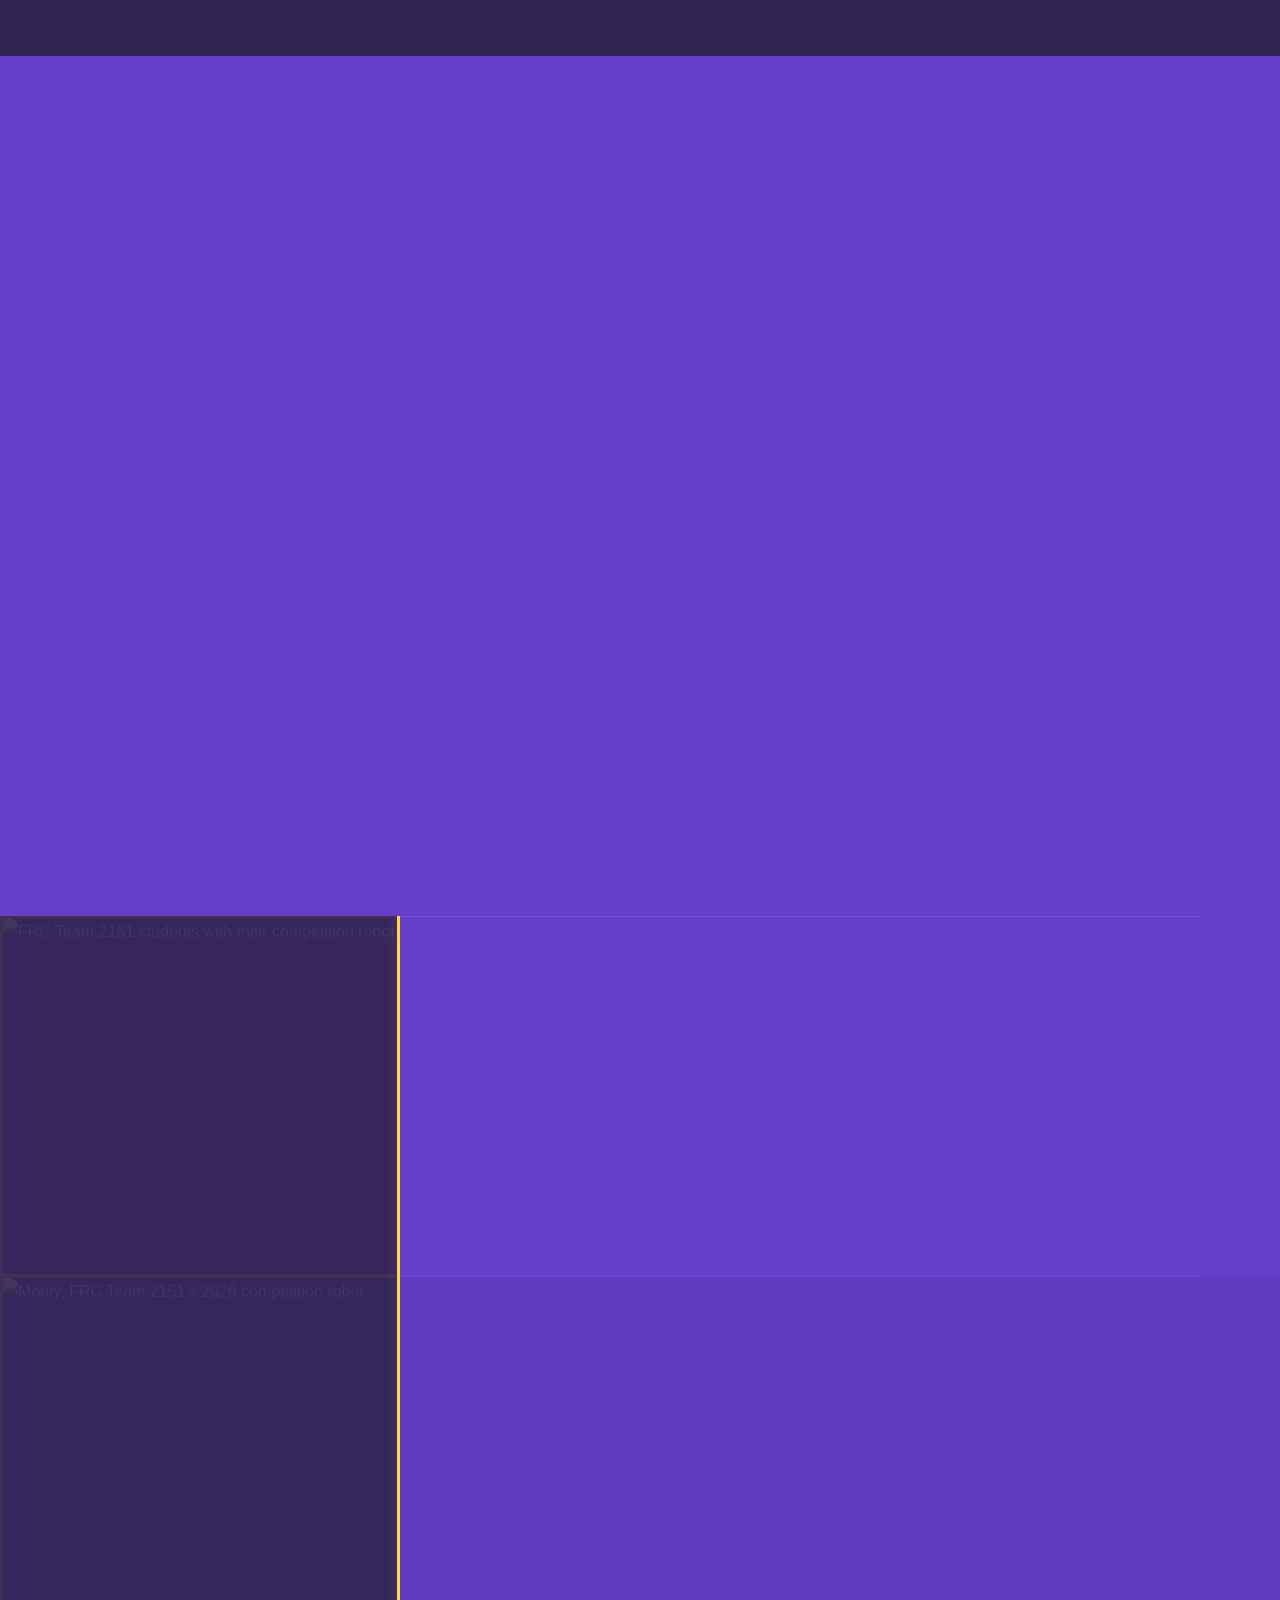
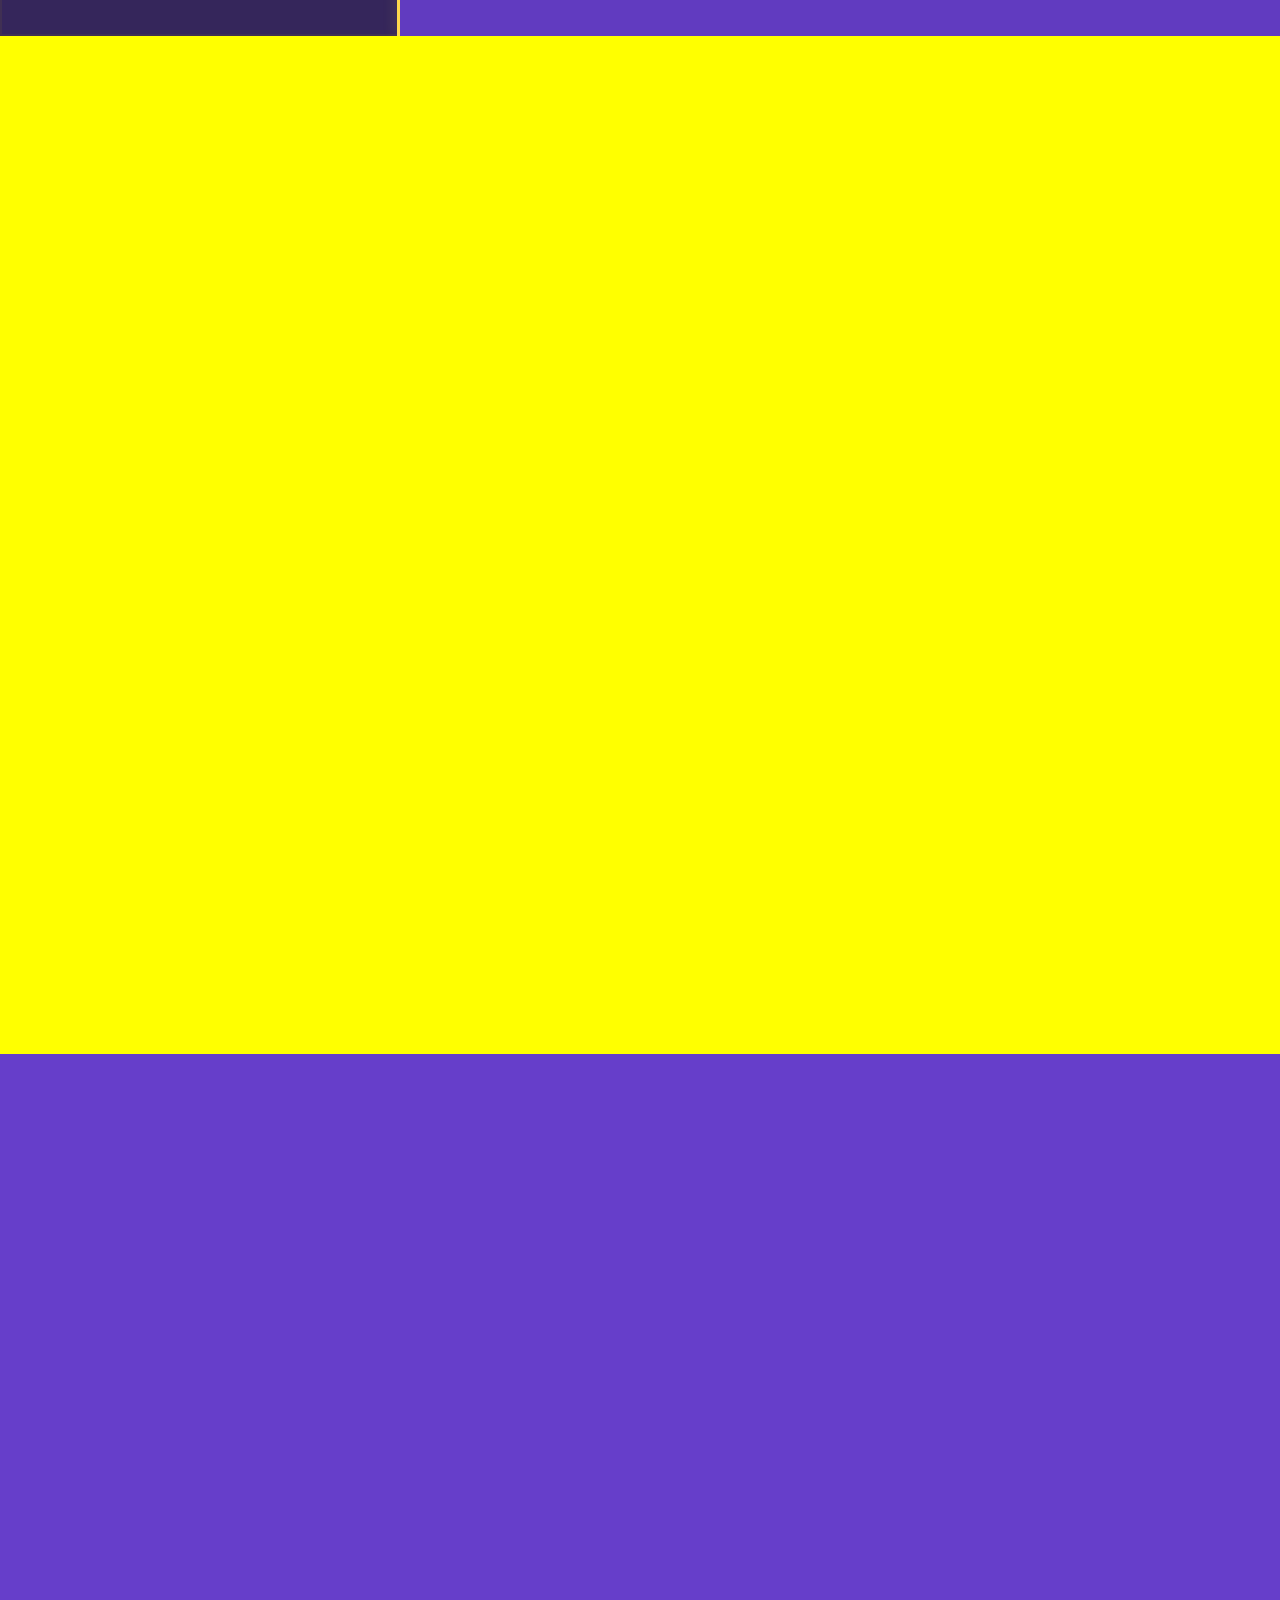
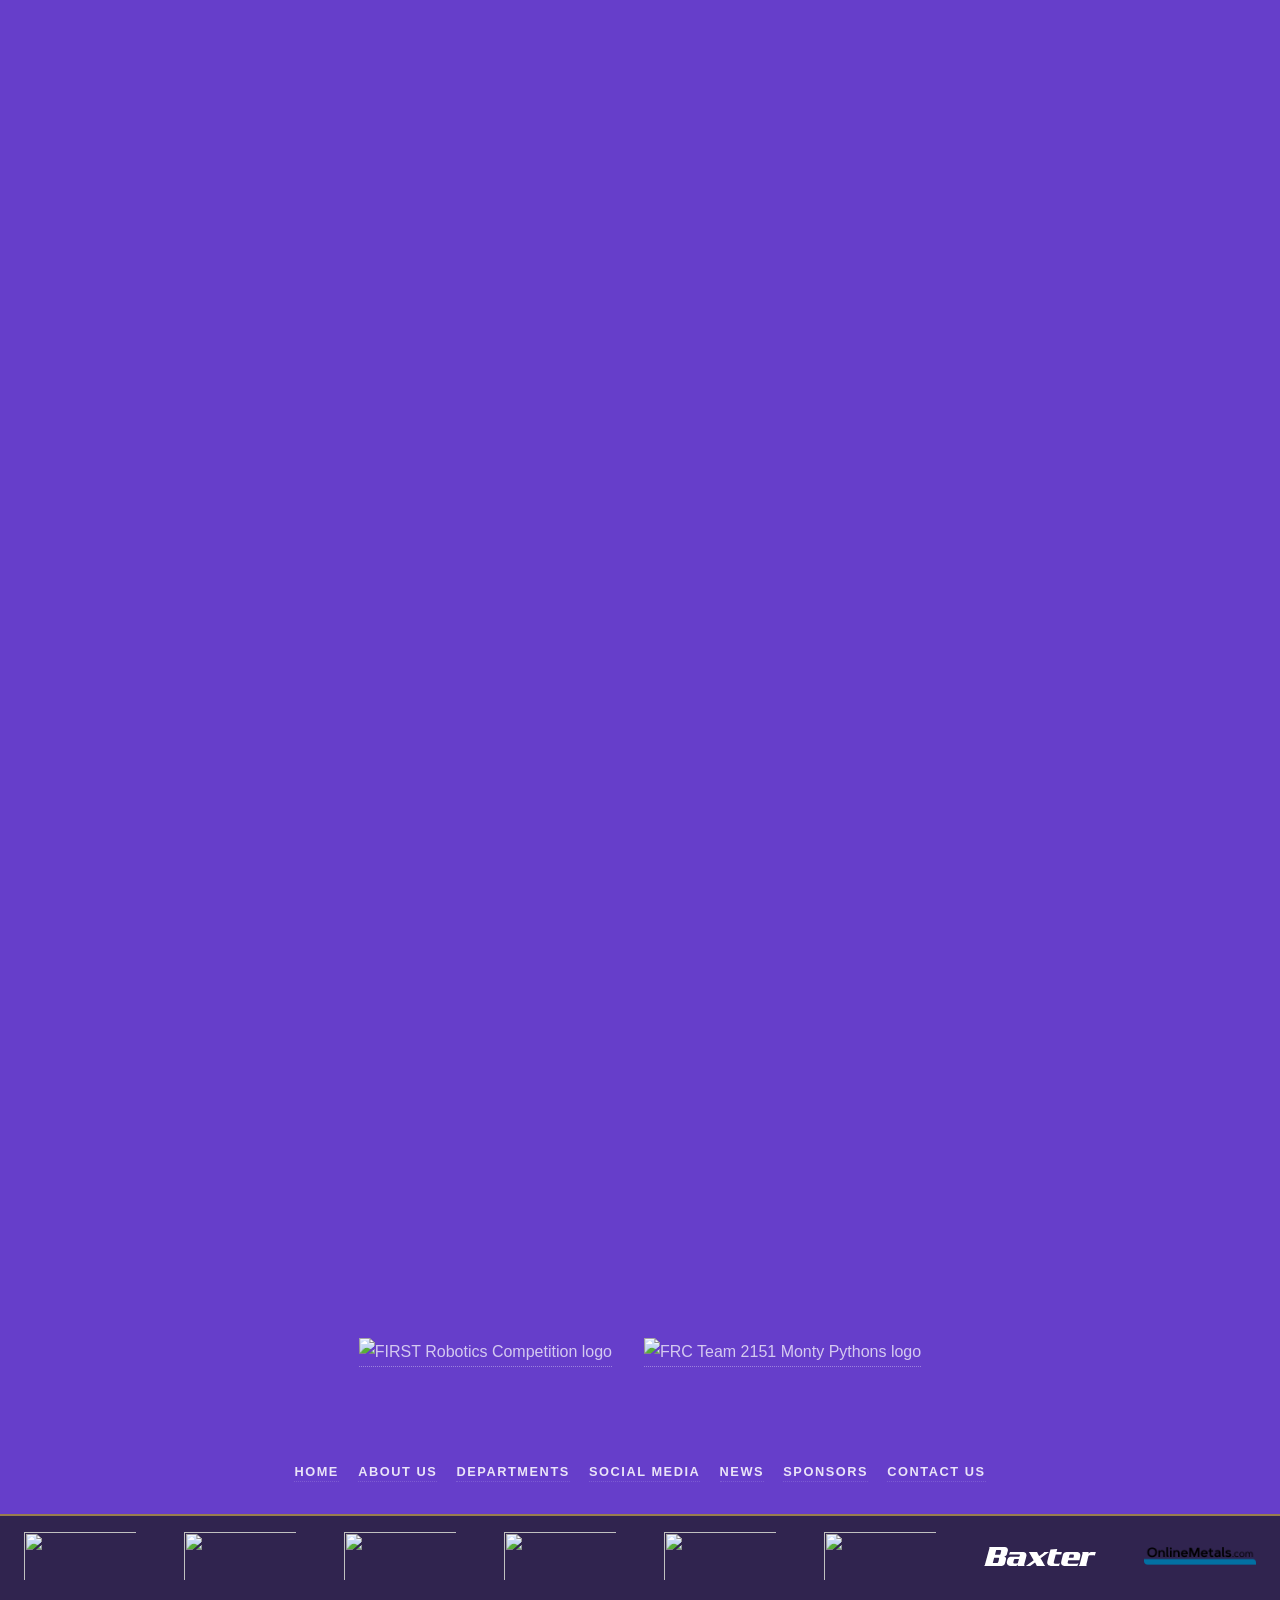
==== index.html @ a6feed10 "Refresh news image fit scripts" ====
<!DOCTYPE HTML>
<!--
	Hyperspace by HTML5 UP
	html5up.net | @ajlkn
	Free for personal and commercial use under the CCA 3.0 license (html5up.net/license)
-->
<html>
	<head>
		<title>FRC 2151 | Monty Pythons</title>

    	<link rel="icon" type="image/png" href="assets/css/images/2151Logo.png" />

		<meta charset="utf-8" />
		<meta name="viewport" content="width=device-width, initial-scale=1" />
		<meta name="description" content="FRC Team 2151, the Monty Pythons robotics team from Proviso Mathematics and Science Academy in Forest Park, Illinois. Explore our robot, departments, sponsors, social media, and news." />
		<link rel="canonical" href="https://frc2151.tech/" />
		<meta property="og:type" content="website" />
		<meta property="og:site_name" content="FRC Team 2151 — Monty Pythons" />
		<meta property="og:title" content="FRC Team 2151 — Monty Pythons | PMSA Robotics" />
		<meta property="og:description" content="FRC Team 2151, the Monty Pythons robotics team from Proviso Mathematics and Science Academy in Forest Park, Illinois." />
		<meta property="og:url" content="https://frc2151.tech/" />
		<meta property="og:image" content="https://frc2151.tech/assets/css/images/2151Logo.png" />
		<meta property="og:image:alt" content="FRC Team 2151 Monty Pythons team logo" />
		<meta name="twitter:card" content="summary" />
		<meta name="twitter:title" content="FRC Team 2151 — Monty Pythons" />
		<meta name="twitter:description" content="Meet the Monty Pythons robotics team from Proviso Mathematics and Science Academy." />
		<meta name="twitter:image" content="https://frc2151.tech/assets/css/images/2151Logo.png" />
		<script type="application/ld+json">
		{
			"@context": "https://schema.org",
			"@type": "Organization",
			"@id": "https://frc2151.tech/#organization",
			"name": "FRC Team 2151",
			"alternateName": "PMSA Monty Pythons",
			"description": "FIRST Robotics Competition team at Proviso Mathematics and Science Academy in Forest Park, Illinois.",
			"url": "https://frc2151.tech/",
			"logo": "https://frc2151.tech/assets/css/images/2151Logo.png",
			"affiliation": {
				"@type": "EducationalOrganization",
				"name": "Proviso Mathematics and Science Academy",
				"url": "https://pmsa.pths209.org/"
			},
			"address": {
				"@type": "PostalAddress",
				"streetAddress": "8601 Roosevelt Road",
				"addressLocality": "Forest Park",
				"addressRegion": "IL",
				"postalCode": "60130",
				"addressCountry": "US"
			},
			"sameAs": [
				"https://www.instagram.com/montypythons2151/",
				"https://www.youtube.com/@PMSARobotics",
				"https://x.com/frcteam2151",
				"https://github.com/Team-2151-Progrraming-Room",
				"https://pmsa.pths209.org/"
			],
			"memberOf": {
				"@type": "Organization",
				"name": "FIRST Robotics Competition"
			}
		}
		</script>
		<link rel="stylesheet" href="assets/css/main.css?v=55" />
		<noscript><link rel="stylesheet" href="assets/css/noscript.css" /></noscript>
	</head>
	<body class="is-preload">

		<!-- Sidebar -->
			<section id="sidebar">
				<div class="inner">

					<a href="index.html" class="logo-link">
						<img src="assets/css/images/2151Logo.png" alt="FRC Team 2151 Monty Pythons team logo" class="team-logo">
					</a>
					<a href="index.html" class="header-brand">FRC 2151 - Monty Pythons</a>
					<button class="mobile-nav-toggle" type="button" aria-label="Open navigation" aria-expanded="false" aria-controls="mobile-nav">
						<span aria-hidden="true"></span>
					</button>

					<nav id="mobile-nav" aria-label="Primary navigation">
						<ul>
							<li><a href="#intro">Home</a></li>
							<li><a href="#one">About Us</a></li>
							<li><a href="#two">Departments</a></li>
							<li><a href="#social-media">Social Media</a></li>
							<li><a href="#news">News</a></li>
							<li><a href="#three">Contact Us</a></li>
							<li><a href="sponsors.html">Sponsors</a></li>
							<li><a href="https://teamlocker.squadlocker.com/stores/pmsa-robotics-2288973#/lockers/pmsa-robotics-2288973" target="_blank">Store</a></li>
							<li><a href="https://docs-montypythons2151.github.io/" target="_blank">FRC Documentation</a></li>
						</ul>
					</nav>
				</div>
			</section>

		<!-- Wrapper -->
			<div id="wrapper">

				<!-- Intro -->
					<section id="intro" class="wrapper style1 fullscreen fade-up intro-slideshow">
						<div class="intro-slide slide1"></div>
    					<div class="intro-slide slide2"></div>
    					<div class="intro-slide slide3"></div>

						<div class="inner">
							<h1><span class="sr-only">FRC Team 2151 — </span>Monty Pythons</h1>
							<p>A FIRST Robotics Competition team dedicated to engineering, programming, leadership, and inspiring the next generation of innovators.</p>
							<ul class="actions">
								<li><a href="#one" class="button scrolly">About Us</a></li>
							</ul>
						</div>
					</section>

				<!-- One -->
					<section id="one" class="wrapper style2 spotlights">
						<section>
							<a href="#" class="image"><img src="assets/css/images/2151TeamPhoto.JPG" alt="FRC Team 2151 students with their competition robot" data-position="center center" /></a>
							<div class="content">
								<div class="inner">
									<h2>About Us</h2>
									<p>Our team's values and history.</p>
									<ul class="actions">
										<li><a href="about.html" class="button">Learn More</a></li>
									</ul>
								</div>
							</div>
						</section>
						<section>
							<a href="#" class="image"><img src="assets/css/images/Robot.png" alt="Monty, FRC Team 2151's 2026 competition robot" data-position="top center" /></a>
							<div class="content">
								<div class="inner">
									<h2>Our Robot</h2>
									<p><strong>Monty</strong> - our latest robot for the 2026 REBUILT Season.</p>
									<ul class="actions">
										<li><a href="monty.html" class="button">Meet Monty</a></li>
									</ul>
								</div>
							</div>
							
						</section>
					</section>

				<!-- Two -->
					<section id="two" class="wrapper style3 fade-up">
						<div class="inner">
							<h2 style="background: linear-gradient(135deg, #2b0f45, #3d1660)">Our Departments</h2>
							<p style="background: linear-gradient(135deg, #2b0f45, #3d1660)">Learn more about our various departments.</p>
							<div class="features">
								<section>
									<span class="icon solid major fa-wrench"></span>
									<h3>Build</h3>
									<p>Responsible for constructing the robot’s physical structure, assembling mechanisms, and ensuring everything is durable and competition‑ready.</p>
								</section>
								<section>
									<span class="icon solid major fa-drafting-compass"></span>
									<h3>Design</h3>
									<p>Creates CAD models, prototypes mechanisms, and ensures all robot components fit together efficiently before manufacturing.</p>
								</section>
								<section>
									<span class="icon solid major fa-code"></span>
									<h3>Programming</h3>
									<p>Writes and maintains the robot’s code, including autonomous routines, tele‑op controls, sensors, and subsystem logic.</p>
								</section>
								<section>
									<span class="icon solid major fa-bolt"></span>
									<h3>Electrical</h3>
									<p>Handles wiring, power distribution, sensors, CAN bus layout, and ensuring all electronics are safe and functional.</p>
								</section>
								<section>
									<span class="icon solid major fa-chess-knight"></span>
									<h3>Strategy and Drive</h3>
									<p>Analyzes game rules, develops match strategy, and scouts other teams during competitions.</p>
								</section>
								<section>
									<span class="icon solid major fa-bullhorn"></span>
									<h3>Marketing</h3>
									<p>Manages branding, outreach, social media, awards submissions, and team image to support sponsorship and community engagement.</p>
								</section>
							</div>
						</div>
					</section>

				<!-- Social Media -->
					<section id="social-media" class="wrapper style2 fade-up">
						<div class="inner">
							<h2>Social Media</h2>
							<p class="social-media-description">Follow us on Instagram for our latest builds, competitions, and team updates.</p>
							<div class="instagram-feed-shell" id="instagram-feed" aria-label="Social media feed">
								<behold-widget feed-id="zHLlNYZALs2Se7XGrEUt"></behold-widget>
							</div>
							<script>
								(() => {
									if (window.__bhldScript) return;
									window.__bhldScript = true;
									const script = document.createElement('script');
									script.type = 'module';
									script.src = 'https://w.behold.so/widget.js';
									document.head.append(script);
								})();
							</script>
							<ul class="actions instagram-feed-actions">
								<li><a class="button" href="https://www.instagram.com/montypythons2151/?hl=en" target="_blank" rel="noopener">Visit Instagram</a></li>
							</ul>
						</div>
					</section>

				<!-- News -->
					<section id="news" class="wrapper style3 fade-up">
						<div class="inner">
							<h2>News</h2>
							<div class="news-latest" data-news-latest aria-live="polite">
								<div class="news-state news-state-loading"><span class="loader" aria-hidden="true"></span><p>Loading the latest team news…</p></div>
							</div>
							<ul class="actions special news-actions">
								<li><a href="news.html" class="button primary">View All News</a></li>
							</ul>
						</div>
					</section>

				<!-- Three -->
					<section id="three" class="wrapper style1 fade-up">
						<div class="inner">
							<h2>Contact Us</h2>
							<p> We would love to hear from you! Whether you wish to sponsor us or learn more about our team, feel free to reach out to us.</p>
							<div class="split style1">
								<section>
									<form id="contact-form">
										<div class="fields">
											<div class="field half">
												<label for="name">Name</label>
												<input type="text" name="name" id="name" required />
											</div>
											<div class="field half">
												<label for="email">Email</label>
												<input type="email" name="email" id="email" required />
											</div>
											<div class="field">
												<label for="message">Message</label>
												<textarea name="message" id="message" rows="5" required></textarea>
											</div>
										</div>

										<!-- Web3Forms configuration (https://web3forms.com) -->
										<input type="hidden" name="access_key" value="cd7800e6-b352-474c-8bc8-ef5bbd9a9387" />
										<input type="hidden" name="subject" value="New message from the FRC 2151 website" />
										<input type="hidden" name="from_name" value="FRC 2151 Contact Form" />
										<input type="hidden" name="cc" value="pmsarobotics@gmail.com" />
										<input type="checkbox" name="botcheck" style="display:none" tabindex="-1" autocomplete="off" />

					<ul class="actions special">
						<li><button type="submit" class="button" id="contact-submit-btn">Send Message</button></li>
					</ul>
					</form>
				</section>
				<section>
						<ul class="contact">
							<li>
								<h3>Address</h3>
								<span>
									8601 Roosevelt Road, Forest Park, IL 60130, United States
								</span>
							</li>
							<li>
								<h3>Email</h3>
								<a href="mailto:pmsarobotics@gmail.com" target="_blank">pmsarobotics@gmail.com</a>
							</li>
							<li>
								<h3>Phone</h3>
								<span>(708) 338-4100</span>
							</li>
							<li>
								<h3>Social</h3>
								<ul class="icons">
								  <li><a href="https://x.com/frcteam2151" class="icon brands fa-twitter"><span class="label">Twitter</span></a></li>
								  <li><a href="https://github.com/Team-2151-Progrraming-Room" class="icon brands fa-github"><span class="label">GitHub</span></a></li>
								  <li><a href="https://www.instagram.com/montypythons2151/?hl=en" class="icon brands fa-instagram"><span class="label">Instagram</span></a></li>
								  <li><a href="https://www.youtube.com/@PMSARobotics" class="icon brands fa-youtube" target="_blank" rel="noopener"><span class="label">YouTube</span></a></li>
								</ul>
							</li>
							<li>
								<h3>School Website</h3>
								<a href="https://pmsa.pths209.org/" target="_blank">https://pmsa.pths209.org/</a>
							</li>
						</ul>
					</section>
				</div>
			</div>
						<div class="contact-logo-row" aria-label="Team logos">
							<a href="https://www.firstinspires.org/programs/frc/" target="_blank">
								<img src="assets/css/images/2151FRCLogo.svg" alt="FIRST Robotics Competition logo" loading="lazy">
							</a>

							<a href="index.html">
								<img src="assets/css/images/2151Logo.png" alt="FRC Team 2151 Monty Pythons logo" loading="lazy">
							</a>
						</div>
					</section>
			</div>
		<!-- Footer -->
			<footer id="footer" class="wrapper style1-alt">
				<div class="inner">
					<ul class="menu">
						<li><a href="#intro">Home</a></li>
						<li><a href="#one">About Us</a></li>
						<li><a href="#two">Departments</a></li>
						<li><a href="#social-media">Social Media</a></li>
						<li><a href="#news">News</a></li>
						<li><a href="sponsors.html">Sponsors</a></li>
						<li><a href="#three">Contact Us</a></li>
					</ul>
				</div>
			</footer>

			<div class="sponsor-bar" aria-label="Sponsor logos">
				<div class="sponsor-bar-track">
					<img src="assets/css/images/2151statefarm.png" alt="" aria-hidden="true" />
					<img src="assets/css/images/2151honeywell.png" alt="" aria-hidden="true" />
					<img src="assets/css/images/2151triton.png" alt="" aria-hidden="true" />
					<img src="assets/css/images/2151pths.png" alt="" aria-hidden="true" />
					<img src="assets/css/images/2151molex.png" alt="" aria-hidden="true" />
					<img src="assets/css/images/2151belden.png" alt="" aria-hidden="true" />
					<img class="baxter-sponsor-logo" src="assets/css/images/2151baxter.svg" alt="" aria-hidden="true" />
					<img src="assets/css/images/onlinemetals-logo.png" alt="" aria-hidden="true" />
					<a class="sponsor-admin-link" href="admin.html" aria-label="Open News Admin login"><img src="assets/css/images/2151Zog.png" alt="" aria-hidden="true" /></a>
					<img src="assets/css/images/2151statefarm.png" alt="" aria-hidden="true" />
					<img src="assets/css/images/2151honeywell.png" alt="" aria-hidden="true" />
					<img src="assets/css/images/2151triton.png" alt="" aria-hidden="true" />
					<img src="assets/css/images/2151pths.png" alt="" aria-hidden="true" />
					<img src="assets/css/images/2151molex.png" alt="" aria-hidden="true" />
					<img src="assets/css/images/2151belden.png" alt="" aria-hidden="true" />
					<img class="baxter-sponsor-logo" src="assets/css/images/2151baxter.svg" alt="" aria-hidden="true" />
					<img src="assets/css/images/onlinemetals-logo.png" alt="" aria-hidden="true" />
					<a class="sponsor-admin-link" href="admin.html" aria-hidden="true" tabindex="-1"><img src="assets/css/images/2151Zog.png" alt="" aria-hidden="true" /></a>
				</div>
			</div>

		<!-- Success Popup Modal -->
		<div id="success-popup" style="display:none;position:fixed;top:0;left:0;right:0;bottom:0;z-index:9999;background:rgba(30,10,55,0.75);align-items:center;justify-content:center;">
			<div id="success-popup-box" style="background:#312450;border:2px solid #ffd84d;border-radius:12px;padding:2.5em 3em;max-width:420px;width:90%;text-align:center;box-shadow:0 8px 40px rgba(255,216,77,0.4);transform:scale(0.85);opacity:0;transition:transform 0.25s ease,opacity 0.25s ease;">
				<div style="width:64px;height:64px;border-radius:50%;background:#ffd84d;display:flex;align-items:center;justify-content:center;margin:0 auto 1.2em;font-size:2em;color:#312450;font-weight:bold;">&#10003;</div>
				<h3 style="margin:0 0 0.5em;color:#ffd84d;font-size:1.4em;">Message Sent!</h3>
				<p style="margin:0 0 1.5em;color:rgba(255,255,255,0.8);font-size:0.95em;">Thanks for reaching out, we'll get back to you soon.</p>
				<button id="success-popup-close" class="button">Close</button>
			</div>
		</div>

		<!-- Scripts -->
			<script src="assets/js/jquery.min.js"></script>
			<script src="assets/js/jquery.scrollex.min.js"></script>
			<script src="assets/js/jquery.scrolly.min.js"></script>
			<script src="assets/js/browser.min.js"></script>
			<script src="assets/js/breakpoints.min.js"></script>
			<script src="assets/js/util.js"></script>
			<script src="assets/js/main.js?v=8"></script>
			<script type="module" src="assets/js/news.js?v=3"></script>

			<script>
				(function () {
					var form = document.getElementById('contact-form');
					var submitBtn = document.getElementById('contact-submit-btn');
					var popup = document.getElementById('success-popup');
					var popupBox = document.getElementById('success-popup-box');
					var closeBtn = document.getElementById('success-popup-close');
					var autoCloseTimer = null;

					if (!form) return;

					function showPopup() {
						popup.style.display = 'flex';
						requestAnimationFrame(function() {
							requestAnimationFrame(function() {
								popupBox.style.transform = 'scale(1)';
								popupBox.style.opacity = '1';
							});
						});
						autoCloseTimer = setTimeout(hidePopup, 5000);
					}

					function hidePopup() {
						clearTimeout(autoCloseTimer);
						popupBox.style.transform = 'scale(0.85)';
						popupBox.style.opacity = '0';
						setTimeout(function() { popup.style.display = 'none'; }, 250);
					}

					closeBtn.addEventListener('click', hidePopup);
					popup.addEventListener('click', function(e) {
						if (e.target === popup) hidePopup();
					});

					form.addEventListener('submit', function (e) {
						e.preventDefault();

						var accessKey = form.querySelector('input[name="access_key"]').value;
						if (!accessKey || accessKey === 'YOUR_WEB3FORMS_ACCESS_KEY_HERE') {
							alert('Form is not configured yet. Please email pmsarobotics@gmail.com directly.');
							return;
						}

						submitBtn.disabled = true;
						submitBtn.textContent = 'Sending...';

						var formData = new FormData(form);
						var payload = Object.fromEntries(formData);

						fetch('https://api.web3forms.com/submit', {
							method: 'POST',
							headers: { 'Content-Type': 'application/json', Accept: 'application/json' },
							body: JSON.stringify(payload)
						})
							.then(function (response) {
								return response.json().then(function (data) {
									return { ok: response.ok, data: data };
								});
							})
							.then(function (result) {
								submitBtn.disabled = false;
								submitBtn.textContent = 'Send Message';
								if (result.ok) {
									form.reset();
									showPopup();
								} else {
									alert((result.data && result.data.message) || 'Something went wrong. Please try again or email us directly.');
								}
							})
							.catch(function () {
								submitBtn.disabled = false;
								submitBtn.textContent = 'Send Message';
								alert('Something went wrong. Please try again or email us directly.');
							});
					});
				})();
			</script>
	</body>
</html>
---- assets/css/main.css ----
@import url(fontawesome-all.min.css);

/*
	Hyperspace by HTML5 UP
	html5up.net | @ajlkn
	Free for personal and commercial use under the CCA 3.0 license (html5up.net/license)
*/

html, body, div, span, applet, object,
iframe, h1, h2, h3, h4, h5, h6, p, blockquote,
pre, a, abbr, acronym, address, big, cite,
code, del, dfn, em, img, ins, kbd, q, s, samp,
small, strike, strong, sub, sup, tt, var, b,
u, i, center, dl, dt, dd, ol, ul, li, fieldset,
form, label, legend, table, caption, tbody,
tfoot, thead, tr, th, td, article, aside,
canvas, details, embed, figure, figcaption,
footer, header, hgroup, menu, nav, output, ruby,
section, summary, time, mark, audio, video {
	margin: 0;
	padding: 0;
	border: 0;
	font-size: 100%;
	font: inherit;
	vertical-align: baseline;}

article, aside, details, figcaption, figure,
footer, header, hgroup, menu, nav, section {
	display: block;}

body {
	line-height: 1;
}

	body #sidebar,
	body #wrapper,
	body #header,
	body #footer {
		-moz-transition: opacity 0.35s ease, -moz-transform 0.35s ease;
		-webkit-transition: opacity 0.35s ease, -webkit-transform 0.35s ease;
		-ms-transition: opacity 0.35s ease, -ms-transform 0.35s ease;
		transition: opacity 0.35s ease, transform 0.35s ease;
	}

	body.is-page-transitioning #sidebar,
	body.is-page-transitioning #wrapper,
	body.is-page-transitioning #header,
	body.is-page-transitioning #footer {
		opacity: 0;
		-moz-transform: translateY(0.5em);
		-webkit-transform: translateY(0.5em);
		-ms-transform: translateY(0.5em);
		transform: translateY(0.5em);
	}

ol, ul {
	list-style: none;
}

blockquote, q {
	quotes: none;
}

	blockquote:before, blockquote:after, q:before, q:after {
		content: '';
		content: none;
	}

table {
	border-collapse: collapse;
	border-spacing: 0;
}

body {
	-webkit-text-size-adjust: none;
}

mark {
	background-color: transparent;
	color: inherit;
}

input::-moz-focus-inner {
	border: 0;
	padding: 0;
}

input, select, textarea {
	-moz-appearance: none;
	-webkit-appearance: none;
	-ms-appearance: none;
	appearance: none;
}

/* Basic */

	@-ms-viewport {
		width: device-width;
	}

	body {
		-ms-overflow-style: scrollbar;
	}

	@media screen and (max-width: 480px) {

		html, body {
			min-width: 320px;
		}

	}

	html {
		box-sizing: border-box;
	}

	*, *:before, *:after {
		box-sizing: inherit;
	}

	/* Smooth anchor scrolling (respects reduced motion) */
	@media (prefers-reduced-motion: no-preference) {
		html { scroll-behavior: smooth; }
	}

	/* Global reduced motion: disable all animations/transitions */
	@media (prefers-reduced-motion: reduce) {
		*, *::before, *::after {
			animation-duration: 0.01ms !important;
			animation-iteration-count: 1 !important;
			transition-duration: 0.01ms !important;
			scroll-behavior: auto !important;
		}
	}

	body {
		background: #312450;
	}

	/* Selection color branding */
	::selection {
		background: #ffd84d;
		color: #312450;
	}
::-moz-selection {
		background: #ffd84d;
		color: #312450;
	}

	/* Custom scrollbar (WebKit) */
	::-webkit-scrollbar {
		width: 8px;
		height: 8px;
	}
	::-webkit-scrollbar-track {
		background: rgba(49, 36, 80, 0.3);
	}
	::-webkit-scrollbar-thumb {
		background: #ffd84d;
		border-radius: 4px;
	}
	::-webkit-scrollbar-thumb:hover {
		background: #ffd84d;
		opacity: 0.8;
	}

	body.is-preload *, body.is-preload *:before, body.is-preload *:after {
			-moz-animation: none !important;
			-webkit-animation: none !important;
			-ms-animation: none !important;
			animation: none !important;
			-moz-transition: none !important;
			-webkit-transition: none !important;
			-ms-transition: none !important;
			transition: none !important;
		}

/* Type */

	body, input, select, textarea {
		color: rgba(255, 255, 255, 0.72);
		font-family: "Segoe UI", Arial, Helvetica, sans-serif;
		font-size: 16.5pt;
		font-weight: normal;
		line-height: 1.75;
	}

		@media screen and (max-width: 1680px) {

			body, input, select, textarea {
				font-size: 13pt;
			}

		}

		@media screen and (max-width: 1280px) {

			body, input, select, textarea {
				font-size: 12pt;
			}

		}

		@media screen and (max-width: 360px) {

			body, input, select, textarea {
				font-size: 11pt;
			}

		}

	a {
		-moz-transition: color 0.2s ease, border-bottom-color 0.2s ease;
		-webkit-transition: color 0.2s ease, border-bottom-color 0.2s ease;
		-ms-transition: color 0.2s ease, border-bottom-color 0.2s ease;
		transition: color 0.2s ease, border-bottom-color 0.2s ease;
		border-bottom: dotted 1px rgba(255, 255, 255, 0.35);
		color: inherit;
		text-decoration: none;
	}

		a:hover {
			border-bottom-color: transparent;
			color: #ffffff;
		}

	strong, b {
		color: #ffffff;
		font-weight: bold;
	}

	em, i {
		font-style: italic;
	}

	p {
		margin: 0 0 2em 0;
	}

	h1, h2, h3, h4, h5, h6 {
		color: #ffffff;
		font-family: "Segoe UI", Arial, Helvetica, sans-serif;
		font-weight: 800;
		line-height: 1.25;
		margin: 0 0 0.5em 0;
	}

		h1 a, h2 a, h3 a, h4 a, h5 a, h6 a {
			color: inherit;
			text-decoration: none;
		}

	h1 {
		font-size: 2.75em;
	}

		h1.major {
			margin: 0 0 1.3em 0;
			position: relative;
			padding-bottom: 0.35em;
		}

			h1.major:after {
				background-image: -moz-linear-gradient(to right, #5e42a6, #f05bb5, #5e42a6, #ffd84d);
				background-image: -webkit-linear-gradient(to right, #5e42a6, #f05bb5, #5e42a6, #ffd84d);
				background-image: -ms-linear-gradient(to right, #5e42a6, #f05bb5, #5e42a6, #ffd84d);
				background-image: linear-gradient(to right, #5e42a6, #f05bb5, #5e42a6, #ffd84d);
				-moz-transition: max-width 0.2s ease;
				-webkit-transition: max-width 0.2s ease;
				-ms-transition: max-width 0.2s ease;
				transition: max-width 0.2s ease;
				border-radius: 999px;
				bottom: 0;
				content: '';
				height: 0.08em;
				position: absolute;
				right: 0;
				width: 100%;
			}

	h2 {
		font-size: 1.75em;
	}

	h3 {
		font-size: 1.1em;
	}

	h4 {
		font-size: 1em;
	}

	h5 {
		font-size: 0.8em;
	}

	h6 {
		font-size: 0.6em;
	}

	@media screen and (max-width: 736px) {

		h1 {
			font-size: 2em;
		}

		h2 {
			font-size: 1.25em;
		}

		h3 {
			font-size: 1em;
		}

		h4 {
			font-size: 0.8em;
		}

		h5 {
			font-size: 0.6em;
		}

		h6 {
			font-size: 0.6em;
		}

	}

	sub {
		font-size: 0.8em;
		position: relative;
		top: 0.5em;
	}

	sup {
		font-size: 0.8em;
		position: relative;
		top: -0.5em;
	}

	blockquote {
		border-left: solid 4px rgba(255, 255, 255, 0.15);
		font-style: italic;
		margin: 0 0 2em 0;
		padding: 0.5em 0 0.5em 2em;
	}

	code {
		background: rgba(255, 255, 255, 0.05);
		border-radius: 0.25em;
		border: solid 1px rgba(255, 255, 255, 0.15);
		font-family: "Courier New", monospace;
		font-size: 0.9em;
		margin: 0 0.25em;
		padding: 0.25em 0.65em;
	}

	pre {
		-webkit-overflow-scrolling: touch;
		font-family: "Courier New", monospace;
		font-size: 0.9em;
		margin: 0 0 2em 0;
	}

		pre code {
			display: block;
			line-height: 1.75em;
			padding: 1em 1.5em;
			overflow-x: auto;
		}

	hr {
		border: 0;
		border-bottom: solid 1px rgba(255, 255, 255, 0.15);
		margin: 2em 0;
	}

		hr.major {
			margin: 3em 0;
		}

	.align-left {
		text-align: left;
	}

	.align-center {
		text-align: center;
	}

	.align-right {
		text-align: right;
	}

/* Row */

	.row {
		display: flex;
		flex-wrap: wrap;
		box-sizing: border-box;
		align-items: stretch;
	}

		.row > * {
			box-sizing: border-box;
		}

		.row.gtr-uniform > * > :last-child {
			margin-bottom: 0;
		}

		.row.aln-left {
			justify-content: flex-start;
		}

		.row.aln-center {
			justify-content: center;
		}

		.row.aln-right {
			justify-content: flex-end;
		}

		.row.aln-top {
			align-items: flex-start;
		}

		.row.aln-middle {
			align-items: center;
		}

		.row.aln-bottom {
			align-items: flex-end;
		}

		.row > .imp {
			order: -1;
		}

		.row > .col-1 {
			width: 8.33333%;
		}

		.row > .off-1 {
			margin-left: 8.33333%;
		}

		.row > .col-2 {
			width: 16.66667%;
		}

		.row > .off-2 {
			margin-left: 16.66667%;
		}

		.row > .col-3 {
			width: 25%;
		}

		.row > .off-3 {
			margin-left: 25%;
		}

		.row > .col-4 {
			width: 33.33333%;
		}

		.row > .off-4 {
			margin-left: 33.33333%;
		}

		.row > .col-5 {
			width: 41.66667%;
		}

		.row > .off-5 {
			margin-left: 41.66667%;
		}

		.row > .col-6 {
			width: 50%;
		}

		.row > .off-6 {
			margin-left: 50%;
		}

		.row > .col-7 {
			width: 58.33333%;
		}

		.row > .off-7 {
			margin-left: 58.33333%;
		}

		.row > .col-8 {
			width: 66.66667%;
		}

		.row > .off-8 {
			margin-left: 66.66667%;
		}

		.row > .col-9 {
			width: 75%;
		}

		.row > .off-9 {
			margin-left: 75%;
		}

		.row > .col-10 {
			width: 83.33333%;
		}

		.row > .off-10 {
			margin-left: 83.33333%;
		}

		.row > .col-11 {
			width: 91.66667%;
		}

		.row > .off-11 {
			margin-left: 91.66667%;
		}

		.row > .col-12 {
			width: 100%;
		}

		.row > .off-12 {
			margin-left: 100%;
		}

		.row.gtr-0 {
			margin-top: 0;
			margin-left: 0em;
		}

			.row.gtr-0 > * {
				padding: 0 0 0 0em;
			}

			.row.gtr-0.gtr-uniform {
				margin-top: 0em;
			}

				.row.gtr-0.gtr-uniform > * {
					padding-top: 0em;
				}

		.row.gtr-25 {
			margin-top: 0;
			margin-left: -0.375em;
		}

			.row.gtr-25 > * {
				padding: 0 0 0 0.375em;
			}

			.row.gtr-25.gtr-uniform {
				margin-top: -0.375em;
			}

				.row.gtr-25.gtr-uniform > * {
					padding-top: 0.375em;
				}

		.row.gtr-50 {
			margin-top: 0;
			margin-left: -0.75em;
		}

			.row.gtr-50 > * {
				padding: 0 0 0 0.75em;
			}

			.row.gtr-50.gtr-uniform {
				margin-top: -0.75em;
			}

				.row.gtr-50.gtr-uniform > * {
					padding-top: 0.75em;
				}

		.row {
			margin-top: 0;
			margin-left: -1.5em;
		}

			.row > * {
				padding: 0 0 0 1.5em;
			}

			.row.gtr-uniform {
				margin-top: -1.5em;
			}

				.row.gtr-uniform > * {
					padding-top: 1.5em;
				}

		.row.gtr-150 {
			margin-top: 0;
			margin-left: -2.25em;
		}

			.row.gtr-150 > * {
				padding: 0 0 0 2.25em;
			}

			.row.gtr-150.gtr-uniform {
				margin-top: -2.25em;
			}

				.row.gtr-150.gtr-uniform > * {
					padding-top: 2.25em;
				}

		.row.gtr-200 {
			margin-top: 0;
			margin-left: -3em;
		}

			.row.gtr-200 > * {
				padding: 0 0 0 3em;
			}

			.row.gtr-200.gtr-uniform {
				margin-top: -3em;
			}

				.row.gtr-200.gtr-uniform > * {
					padding-top: 3em;
				}

		@media screen and (max-width: 1680px) {

			.row {
				display: flex;
				flex-wrap: wrap;
				box-sizing: border-box;
				align-items: stretch;
			}

				.row > * {
					box-sizing: border-box;
				}

				.row.gtr-uniform > * > :last-child {
					margin-bottom: 0;
				}

				.row.aln-left {
					justify-content: flex-start;
				}

				.row.aln-center {
					justify-content: center;
				}

				.row.aln-right {
					justify-content: flex-end;
				}

				.row.aln-top {
					align-items: flex-start;
				}

				.row.aln-middle {
					align-items: center;
				}

				.row.aln-bottom {
					align-items: flex-end;
				}

				.row > .imp-xlarge {
					order: -1;
				}

				.row > .col-1-xlarge {
					width: 8.33333%;
				}

				.row > .off-1-xlarge {
					margin-left: 8.33333%;
				}

				.row > .col-2-xlarge {
					width: 16.66667%;
				}

				.row > .off-2-xlarge {
					margin-left: 16.66667%;
				}

				.row > .col-3-xlarge {
					width: 25%;
				}

				.row > .off-3-xlarge {
					margin-left: 25%;
				}

				.row > .col-4-xlarge {
					width: 33.33333%;
				}

				.row > .off-4-xlarge {
					margin-left: 33.33333%;
				}

				.row > .col-5-xlarge {
					width: 41.66667%;
				}

				.row > .off-5-xlarge {
					margin-left: 41.66667%;
				}

				.row > .col-6-xlarge {
					width: 50%;
				}

				.row > .off-6-xlarge {
					margin-left: 50%;
				}

				.row > .col-7-xlarge {
					width: 58.33333%;
				}

				.row > .off-7-xlarge {
					margin-left: 58.33333%;
				}

				.row > .col-8-xlarge {
					width: 66.66667%;
				}

				.row > .off-8-xlarge {
					margin-left: 66.66667%;
				}

				.row > .col-9-xlarge {
					width: 75%;
				}

				.row > .off-9-xlarge {
					margin-left: 75%;
				}

				.row > .col-10-xlarge {
					width: 83.33333%;
				}

				.row > .off-10-xlarge {
					margin-left: 83.33333%;
				}

				.row > .col-11-xlarge {
					width: 91.66667%;
				}

				.row > .off-11-xlarge {
					margin-left: 91.66667%;
				}

				.row > .col-12-xlarge {
					width: 100%;
				}

				.row > .off-12-xlarge {
					margin-left: 100%;
				}

				.row.gtr-0 {
					margin-top: 0;
					margin-left: 0em;
				}

					.row.gtr-0 > * {
						padding: 0 0 0 0em;
					}

					.row.gtr-0.gtr-uniform {
						margin-top: 0em;
					}

						.row.gtr-0.gtr-uniform > * {
							padding-top: 0em;
						}

				.row.gtr-25 {
					margin-top: 0;
					margin-left: -0.375em;
				}

					.row.gtr-25 > * {
						padding: 0 0 0 0.375em;
					}

					.row.gtr-25.gtr-uniform {
						margin-top: -0.375em;
					}

						.row.gtr-25.gtr-uniform > * {
							padding-top: 0.375em;
						}

				.row.gtr-50 {
					margin-top: 0;
					margin-left: -0.75em;
				}

					.row.gtr-50 > * {
						padding: 0 0 0 0.75em;
					}

					.row.gtr-50.gtr-uniform {
						margin-top: -0.75em;
					}

						.row.gtr-50.gtr-uniform > * {
							padding-top: 0.75em;
						}

				.row {
					margin-top: 0;
					margin-left: -1.5em;
				}

					.row > * {
						padding: 0 0 0 1.5em;
					}

					.row.gtr-uniform {
						margin-top: -1.5em;
					}

						.row.gtr-uniform > * {
							padding-top: 1.5em;
						}

				.row.gtr-150 {
					margin-top: 0;
					margin-left: -2.25em;
				}

					.row.gtr-150 > * {
						padding: 0 0 0 2.25em;
					}

					.row.gtr-150.gtr-uniform {
						margin-top: -2.25em;
					}

						.row.gtr-150.gtr-uniform > * {
							padding-top: 2.25em;
						}

				.row.gtr-200 {
					margin-top: 0;
					margin-left: -3em;
				}

					.row.gtr-200 > * {
						padding: 0 0 0 3em;
					}

					.row.gtr-200.gtr-uniform {
						margin-top: -3em;
					}

						.row.gtr-200.gtr-uniform > * {
							padding-top: 3em;
						}

		}

		@media screen and (max-width: 1280px) {

			.row {
				display: flex;
				flex-wrap: wrap;
				box-sizing: border-box;
				align-items: stretch;
			}

				.row > * {
					box-sizing: border-box;
				}

				.row.gtr-uniform > * > :last-child {
					margin-bottom: 0;
				}

				.row.aln-left {
					justify-content: flex-start;
				}

				.row.aln-center {
					justify-content: center;
				}

				.row.aln-right {
					justify-content: flex-end;
				}

				.row.aln-top {
					align-items: flex-start;
				}

				.row.aln-middle {
					align-items: center;
				}

				.row.aln-bottom {
					align-items: flex-end;
				}

				.row > .imp-large {
					order: -1;
				}

				.row > .col-1-large {
					width: 8.33333%;
				}

				.row > .off-1-large {
					margin-left: 8.33333%;
				}

				.row > .col-2-large {
					width: 16.66667%;
				}

				.row > .off-2-large {
					margin-left: 16.66667%;
				}

				.row > .col-3-large {
					width: 25%;
				}

				.row > .off-3-large {
					margin-left: 25%;
				}

				.row > .col-4-large {
					width: 33.33333%;
				}

				.row > .off-4-large {
					margin-left: 33.33333%;
				}

				.row > .col-5-large {
					width: 41.66667%;
				}

				.row > .off-5-large {
					margin-left: 41.66667%;
				}

				.row > .col-6-large {
					width: 50%;
				}

				.row > .off-6-large {
					margin-left: 50%;
				}

				.row > .col-7-large {
					width: 58.33333%;
				}

				.row > .off-7-large {
					margin-left: 58.33333%;
				}

				.row > .col-8-large {
					width: 66.66667%;
				}

				.row > .off-8-large {
					margin-left: 66.66667%;
				}

				.row > .col-9-large {
					width: 75%;
				}

				.row > .off-9-large {
					margin-left: 75%;
				}

				.row > .col-10-large {
					width: 83.33333%;
				}

				.row > .off-10-large {
					margin-left: 83.33333%;
				}

				.row > .col-11-large {
					width: 91.66667%;
				}

				.row > .off-11-large {
					margin-left: 91.66667%;
				}

				.row > .col-12-large {
					width: 100%;
				}

				.row > .off-12-large {
					margin-left: 100%;
				}

				.row.gtr-0 {
					margin-top: 0;
					margin-left: 0em;
				}

					.row.gtr-0 > * {
						padding: 0 0 0 0em;
					}

					.row.gtr-0.gtr-uniform {
						margin-top: 0em;
					}

						.row.gtr-0.gtr-uniform > * {
							padding-top: 0em;
						}

				.row.gtr-25 {
					margin-top: 0;
					margin-left: -0.375em;
				}

					.row.gtr-25 > * {
						padding: 0 0 0 0.375em;
					}

					.row.gtr-25.gtr-uniform {
						margin-top: -0.375em;
					}

						.row.gtr-25.gtr-uniform > * {
							padding-top: 0.375em;
						}

				.row.gtr-50 {
					margin-top: 0;
					margin-left: -0.75em;
				}

					.row.gtr-50 > * {
						padding: 0 0 0 0.75em;
					}

					.row.gtr-50.gtr-uniform {
						margin-top: -0.75em;
					}

						.row.gtr-50.gtr-uniform > * {
							padding-top: 0.75em;
						}

				.row {
					margin-top: 0;
					margin-left: -1.5em;
				}

					.row > * {
						padding: 0 0 0 1.5em;
					}

					.row.gtr-uniform {
						margin-top: -1.5em;
					}

						.row.gtr-uniform > * {
							padding-top: 1.5em;
						}

				.row.gtr-150 {
					margin-top: 0;
					margin-left: -2.25em;
				}

					.row.gtr-150 > * {
						padding: 0 0 0 2.25em;
					}

					.row.gtr-150.gtr-uniform {
						margin-top: -2.25em;
					}

						.row.gtr-150.gtr-uniform > * {
							padding-top: 2.25em;
						}

				.row.gtr-200 {
					margin-top: 0;
					margin-left: -3em;
				}

					.row.gtr-200 > * {
						padding: 0 0 0 3em;
					}

					.row.gtr-200.gtr-uniform {
						margin-top: -3em;
					}

						.row.gtr-200.gtr-uniform > * {
							padding-top: 3em;
						}

		}

		@media screen and (max-width: 980px) {

			.row {
				display: flex;
				flex-wrap: wrap;
				box-sizing: border-box;
				align-items: stretch;
			}

				.row > * {
					box-sizing: border-box;
				}

				.row.gtr-uniform > * > :last-child {
					margin-bottom: 0;
				}

				.row.aln-left {
					justify-content: flex-start;
				}

				.row.aln-center {
					justify-content: center;
				}

				.row.aln-right {
					justify-content: flex-end;
				}

				.row.aln-top {
					align-items: flex-start;
				}

				.row.aln-middle {
					align-items: center;
				}

				.row.aln-bottom {
					align-items: flex-end;
				}

				.row > .imp-medium {
					order: -1;
				}

				.row > .col-1-medium {
					width: 8.33333%;
				}

				.row > .off-1-medium {
					margin-left: 8.33333%;
				}

				.row > .col-2-medium {
					width: 16.66667%;
				}

				.row > .off-2-medium {
					margin-left: 16.66667%;
				}

				.row > .col-3-medium {
					width: 25%;
				}

				.row > .off-3-medium {
					margin-left: 25%;
				}

				.row > .col-4-medium {
					width: 33.33333%;
				}

				.row > .off-4-medium {
					margin-left: 33.33333%;
				}

				.row > .col-5-medium {
					width: 41.66667%;
				}

				.row > .off-5-medium {
					margin-left: 41.66667%;
				}

				.row > .col-6-medium {
					width: 50%;
				}

				.row > .off-6-medium {
					margin-left: 50%;
				}

				.row > .col-7-medium {
					width: 58.33333%;
				}

				.row > .off-7-medium {
					margin-left: 58.33333%;
				}

				.row > .col-8-medium {
					width: 66.66667%;
				}

				.row > .off-8-medium {
					margin-left: 66.66667%;
				}

				.row > .col-9-medium {
					width: 75%;
				}

				.row > .off-9-medium {
					margin-left: 75%;
				}

				.row > .col-10-medium {
					width: 83.33333%;
				}

				.row > .off-10-medium {
					margin-left: 83.33333%;
				}

				.row > .col-11-medium {
					width: 91.66667%;
				}

				.row > .off-11-medium {
					margin-left: 91.66667%;
				}

				.row > .col-12-medium {
					width: 100%;
				}

				.row > .off-12-medium {
					margin-left: 100%;
				}

				.row.gtr-0 {
					margin-top: 0;
					margin-left: 0em;
				}

					.row.gtr-0 > * {
						padding: 0 0 0 0em;
					}

					.row.gtr-0.gtr-uniform {
						margin-top: 0em;
					}

						.row.gtr-0.gtr-uniform > * {
							padding-top: 0em;
						}

				.row.gtr-25 {
					margin-top: 0;
					margin-left: -0.375em;
				}

					.row.gtr-25 > * {
						padding: 0 0 0 0.375em;
					}

					.row.gtr-25.gtr-uniform {
						margin-top: -0.375em;
					}

						.row.gtr-25.gtr-uniform > * {
							padding-top: 0.375em;
						}

				.row.gtr-50 {
					margin-top: 0;
					margin-left: -0.75em;
				}

					.row.gtr-50 > * {
						padding: 0 0 0 0.75em;
					}

					.row.gtr-50.gtr-uniform {
						margin-top: -0.75em;
					}

						.row.gtr-50.gtr-uniform > * {
							padding-top: 0.75em;
						}

				.row {
					margin-top: 0;
					margin-left: -1.5em;
				}

					.row > * {
						padding: 0 0 0 1.5em;
					}

					.row.gtr-uniform {
						margin-top: -1.5em;
					}

						.row.gtr-uniform > * {
							padding-top: 1.5em;
						}

				.row.gtr-150 {
					margin-top: 0;
					margin-left: -2.25em;
				}

					.row.gtr-150 > * {
						padding: 0 0 0 2.25em;
					}

					.row.gtr-150.gtr-uniform {
						margin-top: -2.25em;
					}

						.row.gtr-150.gtr-uniform > * {
							padding-top: 2.25em;
						}

				.row.gtr-200 {
					margin-top: 0;
					margin-left: -3em;
				}

					.row.gtr-200 > * {
						padding: 0 0 0 3em;
					}

					.row.gtr-200.gtr-uniform {
						margin-top: -3em;
					}

						.row.gtr-200.gtr-uniform > * {
							padding-top: 3em;
						}

		}

		@media screen and (max-width: 736px) {

			.row {
				display: flex;
				flex-wrap: wrap;
				box-sizing: border-box;
				align-items: stretch;
			}

				.row > * {
					box-sizing: border-box;
				}

				.row.gtr-uniform > * > :last-child {
					margin-bottom: 0;
				}

				.row.aln-left {
					justify-content: flex-start;
				}

				.row.aln-center {
					justify-content: center;
				}

				.row.aln-right {
					justify-content: flex-end;
				}

				.row.aln-top {
					align-items: flex-start;
				}

				.row.aln-middle {
					align-items: center;
				}

				.row.aln-bottom {
					align-items: flex-end;
				}

				.row > .imp-small {
					order: -1;
				}

				.row > .col-1-small {
					width: 8.33333%;
				}

				.row > .off-1-small {
					margin-left: 8.33333%;
				}

				.row > .col-2-small {
					width: 16.66667%;
				}

				.row > .off-2-small {
					margin-left: 16.66667%;
				}

				.row > .col-3-small {
					width: 25%;
				}

				.row > .off-3-small {
					margin-left: 25%;
				}

				.row > .col-4-small {
					width: 33.33333%;
				}

				.row > .off-4-small {
					margin-left: 33.33333%;
				}

				.row > .col-5-small {
					width: 41.66667%;
				}

				.row > .off-5-small {
					margin-left: 41.66667%;
				}

				.row > .col-6-small {
					width: 50%;
				}

				.row > .off-6-small {
					margin-left: 50%;
				}

				.row > .col-7-small {
					width: 58.33333%;
				}

				.row > .off-7-small {
					margin-left: 58.33333%;
				}

				.row > .col-8-small {
					width: 66.66667%;
				}

				.row > .off-8-small {
					margin-left: 66.66667%;
				}

				.row > .col-9-small {
					width: 75%;
				}

				.row > .off-9-small {
					margin-left: 75%;
				}

				.row > .col-10-small {
					width: 83.33333%;
				}

				.row > .off-10-small {
					margin-left: 83.33333%;
				}

				.row > .col-11-small {
					width: 91.66667%;
				}

				.row > .off-11-small {
					margin-left: 91.66667%;
				}

				.row > .col-12-small {
					width: 100%;
				}

				.row > .off-12-small {
					margin-left: 100%;
				}

				.row.gtr-0 {
					margin-top: 0;
					margin-left: 0em;
				}

					.row.gtr-0 > * {
						padding: 0 0 0 0em;
					}

					.row.gtr-0.gtr-uniform {
						margin-top: 0em;
					}

						.row.gtr-0.gtr-uniform > * {
							padding-top: 0em;
						}

				.row.gtr-25 {
					margin-top: 0;
					margin-left: -0.375em;
				}

					.row.gtr-25 > * {
						padding: 0 0 0 0.375em;
					}

					.row.gtr-25.gtr-uniform {
						margin-top: -0.375em;
					}

						.row.gtr-25.gtr-uniform > * {
							padding-top: 0.375em;
						}

				.row.gtr-50 {
					margin-top: 0;
					margin-left: -0.75em;
				}

					.row.gtr-50 > * {
						padding: 0 0 0 0.75em;
					}

					.row.gtr-50.gtr-uniform {
						margin-top: -0.75em;
					}

						.row.gtr-50.gtr-uniform > * {
							padding-top: 0.75em;
						}

				.row {
					margin-top: 0;
					margin-left: -1.5em;
				}

					.row > * {
						padding: 0 0 0 1.5em;
					}

					.row.gtr-uniform {
						margin-top: -1.5em;
					}

						.row.gtr-uniform > * {
							padding-top: 1.5em;
						}

				.row.gtr-150 {
					margin-top: 0;
					margin-left: -2.25em;
				}

					.row.gtr-150 > * {
						padding: 0 0 0 2.25em;
					}

					.row.gtr-150.gtr-uniform {
						margin-top: -2.25em;
					}

						.row.gtr-150.gtr-uniform > * {
							padding-top: 2.25em;
						}

				.row.gtr-200 {
					margin-top: 0;
					margin-left: -3em;
				}

					.row.gtr-200 > * {
						padding: 0 0 0 3em;
					}

					.row.gtr-200.gtr-uniform {
						margin-top: -3em;
					}

						.row.gtr-200.gtr-uniform > * {
							padding-top: 3em;
						}

		}

		@media screen and (max-width: 480px) {

			.row {
				display: flex;
				flex-wrap: wrap;
				box-sizing: border-box;
				align-items: stretch;
			}

				.row > * {
					box-sizing: border-box;
				}

				.row.gtr-uniform > * > :last-child {
					margin-bottom: 0;
				}

				.row.aln-left {
					justify-content: flex-start;
				}

				.row.aln-center {
					justify-content: center;
				}

				.row.aln-right {
					justify-content: flex-end;
				}

				.row.aln-top {
					align-items: flex-start;
				}

				.row.aln-middle {
					align-items: center;
				}

				.row.aln-bottom {
					align-items: flex-end;
				}

				.row > .imp-xsmall {
					order: -1;
				}

				.row > .col-1-xsmall {
					width: 8.33333%;
				}

				.row > .off-1-xsmall {
					margin-left: 8.33333%;
				}

				.row > .col-2-xsmall {
					width: 16.66667%;
				}

				.row > .off-2-xsmall {
					margin-left: 16.66667%;
				}

				.row > .col-3-xsmall {
					width: 25%;
				}

				.row > .off-3-xsmall {
					margin-left: 25%;
				}

				.row > .col-4-xsmall {
					width: 33.33333%;
				}

				.row > .off-4-xsmall {
					margin-left: 33.33333%;
				}

				.row > .col-5-xsmall {
					width: 41.66667%;
				}

				.row > .off-5-xsmall {
					margin-left: 41.66667%;
				}

				.row > .col-6-xsmall {
					width: 50%;
				}

				.row > .off-6-xsmall {
					margin-left: 50%;
				}

				.row > .col-7-xsmall {
					width: 58.33333%;
				}

				.row > .off-7-xsmall {
					margin-left: 58.33333%;
				}

				.row > .col-8-xsmall {
					width: 66.66667%;
				}

				.row > .off-8-xsmall {
					margin-left: 66.66667%;
				}

				.row > .col-9-xsmall {
					width: 75%;
				}

				.row > .off-9-xsmall {
					margin-left: 75%;
				}

				.row > .col-10-xsmall {
					width: 83.33333%;
				}

				.row > .off-10-xsmall {
					margin-left: 83.33333%;
				}

				.row > .col-11-xsmall {
					width: 91.66667%;
				}

				.row > .off-11-xsmall {
					margin-left: 91.66667%;
				}

				.row > .col-12-xsmall {
					width: 100%;
				}

				.row > .off-12-xsmall {
					margin-left: 100%;
				}

				.row.gtr-0 {
					margin-top: 0;
					margin-left: 0em;
				}

					.row.gtr-0 > * {
						padding: 0 0 0 0em;
					}

					.row.gtr-0.gtr-uniform {
						margin-top: 0em;
					}

						.row.gtr-0.gtr-uniform > * {
							padding-top: 0em;
						}

				.row.gtr-25 {
					margin-top: 0;
					margin-left: -0.375em;
				}

					.row.gtr-25 > * {
						padding: 0 0 0 0.375em;
					}

					.row.gtr-25.gtr-uniform {
						margin-top: -0.375em;
					}

						.row.gtr-25.gtr-uniform > * {
							padding-top: 0.375em;
						}

				.row.gtr-50 {
					margin-top: 0;
					margin-left: -0.75em;
				}

					.row.gtr-50 > * {
						padding: 0 0 0 0.75em;
					}

					.row.gtr-50.gtr-uniform {
						margin-top: -0.75em;
					}

						.row.gtr-50.gtr-uniform > * {
							padding-top: 0.75em;
						}

				.row {
					margin-top: 0;
					margin-left: -1.5em;
				}

					.row > * {
						padding: 0 0 0 1.5em;
					}

					.row.gtr-uniform {
						margin-top: -1.5em;
					}

						.row.gtr-uniform > * {
							padding-top: 1.5em;
						}

				.row.gtr-150 {
					margin-top: 0;
					margin-left: -2.25em;
				}

					.row.gtr-150 > * {
						padding: 0 0 0 2.25em;
					}

					.row.gtr-150.gtr-uniform {
						margin-top: -2.25em;
					}

						.row.gtr-150.gtr-uniform > * {
							padding-top: 2.25em;
						}

				.row.gtr-200 {
					margin-top: 0;
					margin-left: -3em;
				}

					.row.gtr-200 > * {
						padding: 0 0 0 3em;
					}

					.row.gtr-200.gtr-uniform {
						margin-top: -3em;
					}

						.row.gtr-200.gtr-uniform > * {
							padding-top: 3em;
						}

		}

/* Box */

	.box {
		border-radius: 0.25em;
		border: solid 1px rgba(255, 255, 255, 0.15);
		margin-bottom: 2em;
		padding: 1.5em;
	}

		.box > :last-child,
		.box > :last-child > :last-child,
		.box > :last-child > :last-child > :last-child {
			margin-bottom: 0;
		}

		.box.alt {
			border: 0;
			border-radius: 0;
			padding: 0;
		}

/* Button */

	input[type="submit"],
	input[type="reset"],
	input[type="button"],
	button,
	.button {
		-moz-appearance: none;
		-webkit-appearance: none;
		-ms-appearance: none;
		appearance: none;
		-moz-transition: border-color 0.2s ease;
		-webkit-transition: border-color 0.2s ease;
		-ms-transition: border-color 0.2s ease;
		transition: border-color 0.2s ease;
		background-color: transparent;
		border: solid 1px !important;
		border-color: rgba(255, 255, 255, 0.15) !important;
		border-radius: 3em;
		color: #ffffff !important;
		cursor: pointer;
		display: inline-block;
		font-size: 0.6em;
		font-weight: bold;
		height: calc(4.75em + 2px);
		letter-spacing: 0.25em;
		line-height: 4.75em;
		outline: 0;
		padding: 0 3.75em;
		position: relative;
		text-align: center;
		text-decoration: none;
text-transform: uppercase;
		white-space: nowrap;
	}

	/* Focus visible states for accessibility */
	.button:focus-visible,
	input:focus-visible,
	textarea:focus-visible,
	select:focus-visible,
	.flip-toggle:focus-visible,
	.mobile-nav-toggle:focus-visible {
		outline: 2px solid #ffd84d;
		outline-offset: 2px;
	}

	input[type="submit"]:after,
		input[type="reset"]:after,
		input[type="button"]:after,
		button:after,
		.button:after {
			-moz-transform: scale(0.25);
			-webkit-transform: scale(0.25);
			-ms-transform: scale(0.25);
			transform: scale(0.25);
			pointer-events: none;
			-moz-transition: opacity 0.2s ease, -moz-transform 0.2s ease;
			-webkit-transition: opacity 0.2s ease, -webkit-transform 0.2s ease;
			-ms-transition: opacity 0.2s ease, -ms-transform 0.2s ease;
			transition: opacity 0.2s ease, transform 0.2s ease;
			background: #ffffff;
			border-radius: 3em;
			content: '';
			height: 100%;
			left: 0;
			opacity: 0;
			position: absolute;
			top: 0;
			width: 100%;
		}

		input[type="submit"].icon:before,
		input[type="reset"].icon:before,
		input[type="button"].icon:before,
		button.icon:before,
		.button.icon:before {
			margin-right: 0.75em;
		}

		input[type="submit"].fit,
		input[type="reset"].fit,
		input[type="button"].fit,
		button.fit,
		.button.fit {
			width: 100%;
		}

		input[type="submit"].small,
		input[type="reset"].small,
		input[type="button"].small,
		button.small,
		.button.small {
			font-size: 0.4em;
		}

		input[type="submit"].large,
		input[type="reset"].large,
		input[type="button"].large,
		button.large,
		.button.large {
			font-size: 0.8em;
		}

		input[type="submit"].primary,
		input[type="reset"].primary,
		input[type="button"].primary,
		button.primary,
		.button.primary {
			background-color: #ffffff;
			color: #312450 !important;
		}

			input[type="submit"].primary:after,
			input[type="reset"].primary:after,
			input[type="button"].primary:after,
			button.primary:after,
			.button.primary:after {
				display: none;
			}

		input[type="submit"].disabled, input[type="submit"]:disabled,
		input[type="reset"].disabled,
		input[type="reset"]:disabled,
		input[type="button"].disabled,
		input[type="button"]:disabled,
		button.disabled,
		button:disabled,
		.button.disabled,
		.button:disabled {
			cursor: default;
			opacity: 0.5;
			pointer-events: none;
		}

		input[type="submit"]:hover,
		input[type="reset"]:hover,
		input[type="button"]:hover,
		button:hover,
		.button:hover {
			border-color: rgba(255, 255, 255, 0.55) !important;
		}

			input[type="submit"]:hover:after,
			input[type="reset"]:hover:after,
			input[type="button"]:hover:after,
			button:hover:after,
			.button:hover:after {
				opacity: 0.05;
				-moz-transform: scale(1);
				-webkit-transform: scale(1);
				-ms-transform: scale(1);
				transform: scale(1);
			}

			input[type="submit"]:hover:active,
			input[type="reset"]:hover:active,
			input[type="button"]:hover:active,
			button:hover:active,
			.button:hover:active {
				border-color: #ffffff !important;
			}

				input[type="submit"]:hover:active:after,
				input[type="reset"]:hover:active:after,
				input[type="button"]:hover:active:after,
				button:hover:active:after,
				.button:hover:active:after {
					opacity: 0.1;
				}

/* Features */

	.features {
		display: -moz-flex;
		display: -webkit-flex;
		display: -ms-flex;
		display: flex;
		-moz-flex-wrap: wrap;
		-webkit-flex-wrap: wrap;
		-ms-flex-wrap: wrap;
		flex-wrap: wrap;
		border-radius: 0.25em;
		border: solid 1px rgba(255, 255, 255, 0.15);
		background: rgba(255, 255, 255, 0.05);
		margin: 0 0 2em 0;
	}

		.features section {
			padding: 3.5em 3em 1em 7em ;
			width: 50%;
			border-top: solid 1px rgba(255, 255, 255, 0.15);
			position: relative;
		}

			.features section:nth-child(-n + 2) {
				border-top-width: 0;
			}

			.features section:nth-child(2n) {
				border-left: solid 1px rgba(255, 255, 255, 0.15);
			}

			.features section .icon {
				-moz-transition: opacity 0.5s ease, -moz-transform 0.5s ease;
				-webkit-transition: opacity 0.5s ease, -webkit-transform 0.5s ease;
				-ms-transition: opacity 0.5s ease, -ms-transform 0.5s ease;
				transition: opacity 0.5s ease, transform 0.5s ease;
				-moz-transition-delay: 1s;
				-webkit-transition-delay: 1s;
				-ms-transition-delay: 1s;
				transition-delay: 1s;
				-moz-transform: scale(1);
				-webkit-transform: scale(1);
				-ms-transform: scale(1);
				transform: scale(1);
				position: absolute;
				left: 3em;
				top: 3em;
				opacity: 1;
			}

			.features section:nth-child(1) .icon {
				-moz-transition-delay: 0.15s;
				-webkit-transition-delay: 0.15s;
				-ms-transition-delay: 0.15s;
				transition-delay: 0.15s;
			}

			.features section:nth-child(2) .icon {
				-moz-transition-delay: 0.3s;
				-webkit-transition-delay: 0.3s;
				-ms-transition-delay: 0.3s;
				transition-delay: 0.3s;
			}

			.features section:nth-child(3) .icon {
				-moz-transition-delay: 0.45s;
				-webkit-transition-delay: 0.45s;
				-ms-transition-delay: 0.45s;
				transition-delay: 0.45s;
			}

			.features section:nth-child(4) .icon {
				-moz-transition-delay: 0.6s;
				-webkit-transition-delay: 0.6s;
				-ms-transition-delay: 0.6s;
				transition-delay: 0.6s;
			}

			.features section:nth-child(5) .icon {
				-moz-transition-delay: 0.75s;
				-webkit-transition-delay: 0.75s;
				-ms-transition-delay: 0.75s;
				transition-delay: 0.75s;
			}

			.features section:nth-child(6) .icon {
				-moz-transition-delay: 0.9s;
				-webkit-transition-delay: 0.9s;
				-ms-transition-delay: 0.9s;
				transition-delay: 0.9s;
			}

			.features section:nth-child(7) .icon {
				-moz-transition-delay: 1.05s;
				-webkit-transition-delay: 1.05s;
				-ms-transition-delay: 1.05s;
				transition-delay: 1.05s;
			}

			.features section:nth-child(8) .icon {
				-moz-transition-delay: 1.2s;
				-webkit-transition-delay: 1.2s;
				-ms-transition-delay: 1.2s;
				transition-delay: 1.2s;
			}

			.features section:nth-child(9) .icon {
				-moz-transition-delay: 1.35s;
				-webkit-transition-delay: 1.35s;
				-ms-transition-delay: 1.35s;
				transition-delay: 1.35s;
			}

			.features section:nth-child(10) .icon {
				-moz-transition-delay: 1.5s;
				-webkit-transition-delay: 1.5s;
				-ms-transition-delay: 1.5s;
				transition-delay: 1.5s;
			}

			.features section:nth-child(11) .icon {
				-moz-transition-delay: 1.65s;
				-webkit-transition-delay: 1.65s;
				-ms-transition-delay: 1.65s;
				transition-delay: 1.65s;
			}

			.features section:nth-child(12) .icon {
				-moz-transition-delay: 1.8s;
				-webkit-transition-delay: 1.8s;
				-ms-transition-delay: 1.8s;
				transition-delay: 1.8s;
			}

			.features section:nth-child(13) .icon {
				-moz-transition-delay: 1.95s;
				-webkit-transition-delay: 1.95s;
				-ms-transition-delay: 1.95s;
				transition-delay: 1.95s;
			}

			.features section:nth-child(14) .icon {
				-moz-transition-delay: 2.1s;
				-webkit-transition-delay: 2.1s;
				-ms-transition-delay: 2.1s;
				transition-delay: 2.1s;
			}

			.features section:nth-child(15) .icon {
				-moz-transition-delay: 2.25s;
				-webkit-transition-delay: 2.25s;
				-ms-transition-delay: 2.25s;
				transition-delay: 2.25s;
			}

			.features section:nth-child(16) .icon {
				-moz-transition-delay: 2.4s;
				-webkit-transition-delay: 2.4s;
				-ms-transition-delay: 2.4s;
				transition-delay: 2.4s;
			}

			.features section:nth-child(17) .icon {
				-moz-transition-delay: 2.55s;
				-webkit-transition-delay: 2.55s;
				-ms-transition-delay: 2.55s;
				transition-delay: 2.55s;
			}

			.features section:nth-child(18) .icon {
				-moz-transition-delay: 2.7s;
				-webkit-transition-delay: 2.7s;
				-ms-transition-delay: 2.7s;
				transition-delay: 2.7s;
			}

			.features section:nth-child(19) .icon {
				-moz-transition-delay: 2.85s;
				-webkit-transition-delay: 2.85s;
				-ms-transition-delay: 2.85s;
				transition-delay: 2.85s;
			}

			.features section:nth-child(20) .icon {
				-moz-transition-delay: 3s;
				-webkit-transition-delay: 3s;
				-ms-transition-delay: 3s;
				transition-delay: 3s;
			}

		.features.inactive section .icon {
			-moz-transform: scale(0.5);
			-webkit-transform: scale(0.5);
			-ms-transform: scale(0.5);
			transform: scale(0.5);
			opacity: 0;
		}

		@media screen and (max-width: 980px) {

			.features {
				display: block;
			}

				.features section {
					border-top-width: 1px !important;
					border-left-width: 0 !important;
					width: 100%;
				}

					.features section:first-child {
						border-top-width: 0 !important;
					}

		}

		@media screen and (max-width: 736px) {

			.features section {
				padding: 2.5em 1.5em 0.1em 5.5em ;
			}

				.features section .icon {
					left: 1.5em;
					top: 2em;
				}

		}

		@media screen and (max-width: 480px) {

			.features section {
				padding: 2em 1.5em 0.1em 1.5em ;
			}

				.features section .icon {
					left: 0;
					position: relative;
					top: 0;
				}

		}

/* Form */

	form {
		margin: 0 0 2em 0;
	}

		form > :last-child {
			margin-bottom: 0;
		}

		form > .fields {
			display: -moz-flex;
			display: -webkit-flex;
			display: -ms-flex;
			display: flex;
			-moz-flex-wrap: wrap;
			-webkit-flex-wrap: wrap;
			-ms-flex-wrap: wrap;
			flex-wrap: wrap;
			width: calc(100% + 3em);
			margin: -1.5em 0 2em -1.5em;
		}

			form > .fields > .field {
				-moz-flex-grow: 0;
				-webkit-flex-grow: 0;
				-ms-flex-grow: 0;
				flex-grow: 0;
				-moz-flex-shrink: 0;
				-webkit-flex-shrink: 0;
				-ms-flex-shrink: 0;
				flex-shrink: 0;
				padding: 1.5em 0 0 1.5em;
				width: calc(100% - 1.5em);
			}

				form > .fields > .field.half {
					width: calc(50% - 0.75em);
				}

				form > .fields > .field.third {
					width: calc(100%/3 - 0.5em);
				}

				form > .fields > .field.quarter {
					width: calc(25% - 0.375em);
				}

		@media screen and (max-width: 480px) {

			form > .fields {
				width: calc(100% + 3em);
				margin: -1.5em 0 2em -1.5em;
			}

				form > .fields > .field {
					padding: 1.5em 0 0 1.5em;
					width: calc(100% - 1.5em);
				}

					form > .fields > .field.half {
						width: calc(100% - 1.5em);
					}

					form > .fields > .field.third {
						width: calc(100% - 1.5em);
					}

					form > .fields > .field.quarter {
						width: calc(100% - 1.5em);
					}

		}

	label {
		color: #ffffff;
		font-weight: bold;
		line-height: 1.5;
		margin: 0 0 0.7em 0;
		display: block;
		font-size: 1.1em;
	}

	input[type="text"],
	input[type="password"],
	input[type="email"],
	input[type="tel"],
	select,
	textarea {
		-moz-appearance: none;
		-webkit-appearance: none;
		-ms-appearance: none;
		appearance: none;
		background: rgba(255, 255, 255, 0.05);
		border-radius: 0.25em;
		border: none;
		border: solid 1px rgba(255, 255, 255, 0.15);
		color: inherit;
		display: block;
		outline: 0;
		padding: 0 1em;
		text-decoration: none;
		width: 100%;
	}

		input[type="text"]:invalid,
		input[type="password"]:invalid,
		input[type="email"]:invalid,
		input[type="tel"]:invalid,
		select:invalid,
		textarea:invalid {
			box-shadow: none;
		}

		input[type="text"]:focus,
		input[type="password"]:focus,
		input[type="email"]:focus,
		input[type="tel"]:focus,
		select:focus,
		textarea:focus {
			border-color: #ffffff;
			box-shadow: 0 0 0 1px #ffffff;
		}

	select {
		background-image: url("data:image/svg+xml;charset=utf8,%3Csvg xmlns='http://www.w3.org/2000/svg' width='40' height='40' preserveAspectRatio='none' viewBox='0 0 40 40'%3E%3Cpath d='M9.4,12.3l10.4,10.4l10.4-10.4c0.2-0.2,0.5-0.4,0.9-0.4c0.3,0,0.6,0.1,0.9,0.4l3.3,3.3c0.2,0.2,0.4,0.5,0.4,0.9 c0,0.4-0.1,0.6-0.4,0.9L20.7,31.9c-0.2,0.2-0.5,0.4-0.9,0.4c-0.3,0-0.6-0.1-0.9-0.4L4.3,17.3c-0.2-0.2-0.4-0.5-0.4-0.9 c0-0.4,0.1-0.6,0.4-0.9l3.3-3.3c0.2-0.2,0.5-0.4,0.9-0.4S9.1,12.1,9.4,12.3z' fill='rgba(255, 255, 255, 0.15)' /%3E%3C/svg%3E");
		background-size: 1.25rem;
		background-repeat: no-repeat;
		background-position: calc(100% - 1rem) center;
		height: 2.75em;
		padding-right: 2.75em;
		text-overflow: ellipsis;
	}

		select option {
			color: #ffffff;
			background: #312450;
		}

		select:focus::-ms-value {
			background-color: transparent;
		}

		select::-ms-expand {
			display: none;
		}

	input[type="text"],
	input[type="password"],
	input[type="email"],
	select {
		height: 2.75em;
	}

	textarea {
		padding: 0.75em 1em;
	}

		body.is-ie textarea {
			min-height: 10em;
		}

	input[type="checkbox"],
	input[type="radio"] {
		-moz-appearance: none;
		-webkit-appearance: none;
		-ms-appearance: none;
		appearance: none;
		display: block;
		float: left;
		margin-right: -2em;
		opacity: 0;
		width: 1em;
		z-index: -1;
	}

		input[type="checkbox"] + label,
		input[type="radio"] + label {
			text-decoration: none;
			color: rgba(255, 255, 255, 0.55);
			cursor: pointer;
			display: inline-block;
			font-size: 1em;
			font-weight: normal;
			padding-left: 2.4em;
			padding-right: 0.75em;
			position: relative;
		}

			input[type="checkbox"] + label:before,
			input[type="radio"] + label:before {
				-moz-osx-font-smoothing: grayscale;
				-webkit-font-smoothing: antialiased;
				display: inline-block;
				font-style: normal;
				font-variant: normal;
				text-rendering: auto;
				line-height: 1;
				text-transform: none !important;
				font-family: 'Font Awesome 5 Free';
				font-weight: 900;
			}

			input[type="checkbox"] + label:before,
			input[type="radio"] + label:before {
				background: rgba(255, 255, 255, 0.05);
				border-radius: 0.25em;
				border: solid 1px rgba(255, 255, 255, 0.15);
				content: '';
				display: inline-block;
				font-size: 0.8em;
				height: 2.0625em;
				left: 0;
				line-height: 2.0625em;
				position: absolute;
				text-align: center;
				top: 0;
				width: 2.0625em;
			}

		input[type="checkbox"]:checked + label:before,
		input[type="radio"]:checked + label:before {
			background: #ffffff;
			border-color: #ffffff;
			color: #b74e91;
			content: '\f00c';
		}

		input[type="checkbox"]:focus + label:before,
		input[type="radio"]:focus + label:before {
			border-color: #ffffff;
			box-shadow: 0 0 0 1px #ffffff;
		}

	input[type="checkbox"] + label:before {
		border-radius: 0.25em;
	}

	input[type="radio"] + label:before {
		border-radius: 100%;
	}

	::-webkit-input-placeholder {
		color: rgba(255, 255, 255, 0.35) !important;
		opacity: 1.0;
	}

	:-moz-placeholder {
		color: rgba(255, 255, 255, 0.35) !important;
		opacity: 1.0;
	}

	::-moz-placeholder {
		color: rgba(255, 255, 255, 0.35) !important;
		opacity: 1.0;
	}

	:-ms-input-placeholder {
		color: rgba(255, 255, 255, 0.35) !important;
		opacity: 1.0;
	}

/* Icon */

	.icon {
		text-decoration: none;
		border-bottom: none;
		position: relative;
	}

		.icon:before {
			-moz-osx-font-smoothing: grayscale;
			-webkit-font-smoothing: antialiased;
			display: inline-block;
			font-style: normal;
			font-variant: normal;
			text-rendering: auto;
			line-height: 1;
			text-transform: none !important;
			font-family: 'Font Awesome 5 Free';
			font-weight: 400;
		}

		.icon > .label {
			display: none;
		}

		.icon:before {
			line-height: inherit;
		}

		.icon.solid:before {
			font-weight: 900;
		}

		.icon.brands:before {
			font-family: 'Font Awesome 5 Brands';
		}

		.icon.major {
			width: 2.5em;
			height: 2.5em;
			display: block;
			background: #ffffff;
			border-radius: 100%;
			color: #312450;
			text-align: center;
			line-height: 2.5em;
			margin: 0 0 1.3em 0;
		}

			.icon.major:before {
				font-size: 1.25em;
			}

				.wrapper.style1 .icon.major:before {
					color: #7b5ec5;
				}

				.wrapper.style1-alt .icon.major:before {
					color: #493382;
				}

				.wrapper.style2 .icon.major:before {
					color: #7b5ec5;
				}

				.wrapper.style2-alt .icon.major:before {
					color: #7b5ec5;
				}

				.wrapper.style3 .icon.major:before {
					color: #b74e91;
				}

				.wrapper.style3-alt .icon.major:before {
					color: #953d75;
				}

/* Image */

	.image {
		border-radius: 0.25em;
		border: 0;
		display: inline-block;
		position: relative;
	}

		.image img {
			border-radius: 0.25em;
			display: block;
		}

		.image.left, .image.right {
			max-width: 40%;
		}

			.image.left img, .image.right img {
				width: 100%;
			}

		.image.left {
			float: left;
			margin: 0 1.5em 1em 0;
			top: 0.25em;
		}

		.image.right {
			float: right;
			margin: 0 0 1em 1.5em;
			top: 0.25em;
		}

		.image.fit {
			display: block;
			margin: 0 0 2em 0;
			width: 100%;
		}

			.image.fit img {
				width: 100%;
			}

		.image.main {
			display: block;
			margin: 0 0 3em 0;
			width: 100%;
		}

			.image.main img {
				width: 100%;
			}

/* List */

	ol {
		list-style: decimal;
		margin: 0 0 2em 0;
		padding-left: 1.25em;
	}

		ol li {
			padding-left: 0.25em;
		}

	ul {
		list-style: disc;
		margin: 0 0 2em 0;
		padding-left: 1em;
	}

		ul li {
			padding-left: 0.5em;
		}

		ul.alt {
			list-style: none;
			padding-left: 0;
		}

			ul.alt li {
				border-top: solid 1px rgba(255, 255, 255, 0.15);
				padding: 0.5em 0;
			}

				ul.alt li:first-child {
					border-top: 0;
					padding-top: 0;
				}

	dl {
		margin: 0 0 2em 0;
	}

		dl dt {
			display: block;
			font-weight: bold;
			margin: 0 0 1em 0;
		}

		dl dd {
			margin-left: 2em;
		}

/* Actions */

	ul.actions {
		display: -moz-flex;
		display: -webkit-flex;
		display: -ms-flex;
		display: flex;
		cursor: default;
		list-style: none;
		margin-left: -1em;
		padding-left: 0;
	}

		ul.actions li {
			padding: 0 0 0 1em;
			vertical-align: middle;
		}

		ul.actions.special {
			-moz-justify-content: center;
			-webkit-justify-content: center;
			-ms-justify-content: center;
			justify-content: center;
			width: 100%;
			margin-left: 0;
		}

			ul.actions.special li:first-child {
				padding-left: 0;
			}

		ul.actions.stacked {
			-moz-flex-direction: column;
			-webkit-flex-direction: column;
			-ms-flex-direction: column;
			flex-direction: column;
			margin-left: 0;
		}

			ul.actions.stacked li {
				padding: 1.3em 0 0 0;
			}

				ul.actions.stacked li:first-child {
					padding-top: 0;
				}

		ul.actions.fit {
			width: calc(100% + 1em);
		}

			ul.actions.fit li {
				-moz-flex-grow: 1;
				-webkit-flex-grow: 1;
				-ms-flex-grow: 1;
				flex-grow: 1;
				-moz-flex-shrink: 1;
				-webkit-flex-shrink: 1;
				-ms-flex-shrink: 1;
				flex-shrink: 1;
				width: 100%;
			}

				ul.actions.fit li > * {
					width: 100%;
				}

			ul.actions.fit.stacked {
				width: 100%;
			}

		@media screen and (max-width: 480px) {

			ul.actions:not(.fixed) {
				-moz-flex-direction: column;
				-webkit-flex-direction: column;
				-ms-flex-direction: column;
				flex-direction: column;
				margin-left: 0;
				width: 100% !important;
			}

				ul.actions:not(.fixed) li {
					-moz-flex-grow: 1;
					-webkit-flex-grow: 1;
					-ms-flex-grow: 1;
					flex-grow: 1;
					-moz-flex-shrink: 1;
					-webkit-flex-shrink: 1;
					-ms-flex-shrink: 1;
					flex-shrink: 1;
					padding: 1em 0 0 0;
					text-align: center;
					width: 100%;
				}

					ul.actions:not(.fixed) li > * {
						width: 100%;
					}

					ul.actions:not(.fixed) li:first-child {
						padding-top: 0;
					}

					ul.actions:not(.fixed) li input[type="submit"],
					ul.actions:not(.fixed) li input[type="reset"],
					ul.actions:not(.fixed) li input[type="button"],
					ul.actions:not(.fixed) li button,
					ul.actions:not(.fixed) li .button {
						width: 100%;
					}

						ul.actions:not(.fixed) li input[type="submit"].icon:before,
						ul.actions:not(.fixed) li input[type="reset"].icon:before,
						ul.actions:not(.fixed) li input[type="button"].icon:before,
						ul.actions:not(.fixed) li button.icon:before,
						ul.actions:not(.fixed) li .button.icon:before {
							margin-left: -0.5rem;
						}

		}

/* Contact */

	ul.contact {
		list-style: none;
		padding: 0;
	}

		ul.contact > li {
			padding: 0;
			margin: 1.5em 0 0 0;
		}

			ul.contact > li:first-child {
				margin-top: 0;
			}

/* Icons */

	ul.icons {
		cursor: default;
		list-style: none;
		padding-left: 0;
	}

		ul.icons li {
			display: inline-block;
			padding: 0 0.75em 0 0;
		}

			ul.icons li:last-child {
				padding-right: 0;
			}

			ul.icons li > a, ul.icons li > span {
				border: 0;
			}

				ul.icons li > a .label, ul.icons li > span .label {
					display: none;
				}

/* Menu */

	ul.menu {
		list-style: none;
		padding: 0;
	}

		ul.menu > li {
			border-left: solid 1px rgba(255, 255, 255, 0.15);
			display: inline-block;
			line-height: 1;
			margin-left: 1.5em;
			padding: 0 0 0 1.5em;
		}

			ul.menu > li:first-child {
				border-left: 0;
				margin: 0;
				padding-left: 0;
			}

		@media screen and (max-width: 480px) {

			ul.menu > li {
				border-left: 0;
				display: block;
				line-height: inherit;
				margin: 0.5em 0 0 0;
				padding-left: 0;
			}

		}

/* Section/Article */

	section.special, article.special {
		text-align: center;
	}

	header p {
		color: rgba(255, 255, 255, 0.35);
		position: relative;
		margin: 0 0 1.5em 0;
	}

	header h2 + p {
		font-size: 1.25em;
		margin-top: -1em;
		line-height: 1.5em;
	}

	header h3 + p {
		font-size: 1.1em;
		margin-top: -0.8em;
		line-height: 1.5em;
	}

	header h4 + p,
	header h5 + p,
	header h6 + p {
		font-size: 0.9em;
		margin-top: -0.6em;
		line-height: 1.5em;
	}

/* Split */

	.split {
		display: -moz-flex;
		display: -webkit-flex;
		display: -ms-flex;
		display: flex;
	}

		.split > * {
			width: calc(50% - 2.5em);
		}

		.split > :nth-child(2n - 1) {
			padding-right: 2.5em;
			border-right: solid 1px rgba(255, 255, 255, 0.15);
		}

		.split > :nth-child(2n) {
			padding-left: 2.5em;
		}

		.split.style1 > :nth-child(2n - 1) {
			width: calc(66.66666% - 2.5em);
		}

		.split.style1 > :nth-child(2n) {
			width: calc(33.33333% - 2.5em);
		}

		@media screen and (max-width: 1680px) {

			.split > * {
				width: calc(50% - 2em);
			}

			.split > :nth-child(2n - 1) {
				padding-right: 2em;
			}

			.split > :nth-child(2n) {
				padding-left: 2em;
			}

			.split.style1 > :nth-child(2n - 1) {
				width: calc(66.66666% - 2em);
			}

			.split.style1 > :nth-child(2n) {
				width: calc(33.33333% - 2em);
			}

		}

		@media screen and (max-width: 980px) {

			.split {
				display: block;
			}

				.split > * {
					border-top: solid 1px rgba(255, 255, 255, 0.15);
					margin: 4em 0 0 0;
					padding: 4em 0 0 0;
					width: 100% !important;
				}

				.split > :nth-child(2n - 1) {
					border-right: 0;
					padding-right: 0;
				}

				.split > :nth-child(2n) {
					padding-left: 0;
				}

				.split > :first-child {
					border-top: 0;
					margin-top: 0;
					padding-top: 0;
				}

		}

		@media screen and (max-width: 736px) {

			.split > * {
				margin: 3em 0 0 0;
				padding: 3em 0 0 0;
			}

		}

/* Spotlights */

	.spotlights > section {
		display: -moz-flex;
		display: -webkit-flex;
		display: -ms-flex;
		display: flex;
		-moz-flex-direction: row;
		-webkit-flex-direction: row;
		-ms-flex-direction: row;
		flex-direction: row;
		min-height: 22.5em;
	}

		body.is-ie .spotlights > section {
			min-height: 0;
		}

		.spotlights > section > .image {
			background-position: center center;
			background-size: cover;
			border-radius: 0;
			display: block;
			-ms-flex-negative: 0;
			flex-shrink: 0;
			overflow: hidden;
			position: relative;
			width: 25em;
		}

			.spotlights > section > .image img {
				border-radius: 0;
				display: block;
				height: 100%;
				object-fit: cover;
				width: 100%;
			}

			.spotlights > section > .image:before {
				-moz-transition: opacity 1s ease;
				-webkit-transition: opacity 1s ease;
				-ms-transition: opacity 1s ease;
				transition: opacity 1s ease;
				background: rgba(49, 36, 80, 0.9);
				content: '';
				display: block;
				height: 100%;
				left: 0;
				opacity: 0;
				position: absolute;
				top: 0;
				width: 100%;
			}

		.spotlights > section > .content {
			padding: 4em 5em 2em 5em ;
			display: -moz-flex;
			display: -webkit-flex;
			display: -ms-flex;
			display: flex;
			-moz-flex-direction: column;
			-webkit-flex-direction: column;
			-ms-flex-direction: column;
			flex-direction: column;
			-moz-justify-content: center;
			-webkit-justify-content: center;
			-ms-justify-content: center;
			justify-content: center;
			width: 50em;
			-ms-flex: 1;
		}

			.spotlights > section > .content > .inner {
				-moz-transform: translateX(0) translateY(0);
				-webkit-transform: translateX(0) translateY(0);
				-ms-transform: translateX(0) translateY(0);
				transform: translateX(0) translateY(0);
				-moz-transition: opacity 1s ease, -moz-transform 1s ease;
				-webkit-transition: opacity 1s ease, -webkit-transform 1s ease;
				-ms-transition: opacity 1s ease, -ms-transform 1s ease;
				transition: opacity 1s ease, transform 1s ease;
				opacity: 1;
			}

		.spotlights > section:nth-child(2) {
			background-color: rgba(0, 0, 0, 0.05);
		}

		.spotlights > section:nth-child(3) {
			background-color: rgba(0, 0, 0, 0.1);
		}

		.spotlights > section.inactive > .image:before,
		body.is-preload .spotlights > section > .image:before {
			opacity: 1;
		}

		.spotlights > section.inactive > .content > .inner,
		body.is-preload .spotlights > section > .content > .inner {
			-moz-transform: translateX(-1em);
			-webkit-transform: translateX(-1em);
			-ms-transform: translateX(-1em);
			transform: translateX(-1em);
			opacity: 0;
		}

		@media screen and (max-width: 1680px) {

			.spotlights > section > .content {
				padding: 4em 4em 2em 4em ;
			}

		}

		@media screen and (max-width: 736px) {

			.spotlights > section {
				display: block;
			}

				.spotlights > section > .image {
					width: 100%;
					height: 18em;
				}

				.spotlights > section > .content {
					width: 100%;
				}

				.spotlights > section.inactive > .content > .inner,
				body.is-preload .spotlights > section > .content > .inner {
					-moz-transform: translateY(1em);
					-webkit-transform: translateY(1em);
					-ms-transform: translateY(1em);
					transform: translateY(1em);
				}

		}

		@media screen and (max-width: 736px) {

			.spotlights > section > .image {
				height: 18em;
				min-height: 15em;
			}

			.spotlights > section > .content {
				padding: 3em 2em 1em 2em ;
			}

		}

		@media screen and (max-width: 736px) {

			#one.spotlights > section {
				display: -moz-flex;
				display: -webkit-flex;
				display: -ms-flex;
				display: flex;
				min-height: 18em;
			}

				#one.spotlights > section > .image {
					height: auto;
					min-height: 0;
					width: 42%;
				}

				#one.spotlights > section > .content {
					padding: 2em 1.5em 1em 1.5em ;
					width: 58%;
				}

				#one.spotlights > section.inactive > .content > .inner,
				body.is-preload #one.spotlights > section > .content > .inner {
					-moz-transform: translateX(-1em);
					-webkit-transform: translateX(-1em);
					-ms-transform: translateX(-1em);
					transform: translateX(-1em);
					opacity: 0;
				}

		}

/* Table */

	.table-wrapper {
		-webkit-overflow-scrolling: touch;
		overflow-x: auto;
	}

	table {
		margin: 0 0 2em 0;
		width: 100%;
	}

		table tbody tr {
			border: solid 1px rgba(255, 255, 255, 0.15);
			border-left: 0;
			border-right: 0;
		}

			table tbody tr:nth-child(2n + 1) {
				background-color: rgba(255, 255, 255, 0.05);
			}

		table td {
			padding: 0.75em 0.75em;
		}

		table th {
			color: #ffffff;
			font-size: 1em;
			font-weight: bold;
			padding: 0 0.75em 0.75em 0.75em;
			text-align: left;
		}

		table thead {
			border-bottom: solid 2px rgba(255, 255, 255, 0.15);
		}

		table tfoot {
			border-top: solid 2px rgba(255, 255, 255, 0.15);
		}

		table.alt {
			border-collapse: separate;
		}

			table.alt tbody tr td {
				border: solid 1px rgba(255, 255, 255, 0.15);
				border-left-width: 0;
				border-top-width: 0;
			}

				table.alt tbody tr td:first-child {
					border-left-width: 1px;
				}

			table.alt tbody tr:first-child td {
				border-top-width: 1px;
			}

			table.alt thead {
				border-bottom: 0;
			}

			table.alt tfoot {
				border-top: 0;
			}

/* Wrapper */

	.wrapper {
		position: relative;
	}

		.wrapper > .inner {
			padding: 5em 5em 3em 5em ;
			max-width: 100%;
			width: 75em;
		}

			@media screen and (max-width: 1680px) {

				.wrapper > .inner {
					padding: 4em 4em 2em 4em ;
				}

			}

			@media screen and (max-width: 1280px) {

				.wrapper > .inner {
					width: 100%;
				}

			}

			@media screen and (max-width: 736px) {

				.wrapper > .inner {
					padding: 3em 2em 1em 2em ;
				}

			}

		.wrapper.alt {
			background-color: #663eca;
		}

		.wrapper.style1 {
			background-color: #663eca;
		}

		.wrapper.style1-alt {
			background-color: #663eca;
		}

		.wrapper.style2 {
			background-color: #663eca;
		}

		.wrapper.style2-alt {
			background-color: #663eca;
		}

		.wrapper.style3 {
			background-color: #b74e91;
		}

		.wrapper.style3-alt {
			background-color: #953d75;
		}

		.wrapper.fullscreen {
			display: -moz-flex;
			display: -webkit-flex;
			display: -ms-flex;
			display: flex;
			-moz-flex-direction: column;
			-webkit-flex-direction: column;
			-ms-flex-direction: column;
			flex-direction: column;
			-moz-justify-content: center;
			-webkit-justify-content: center;
			-ms-justify-content: center;
			justify-content: center;
			min-height: 100vh;
		}

			body.is-ie .wrapper.fullscreen {
				height: 100vh;
			}

			@media screen and (max-width: 1280px) {

				.wrapper.fullscreen {
					min-height: calc(100vh - 2.5em);
				}

					body.is-ie .wrapper.fullscreen {
						height: calc(100vh - 2.5em);
					}

			}

			@media screen and (max-width: 736px) {

				.wrapper.fullscreen {
					padding: 2em 0;
					min-height: 0;
				}

					body.is-ie .wrapper.fullscreen {
						height: auto;
					}

			}

		.wrapper.fade-up > .inner {
			-moz-transform: translateY(0);
			-webkit-transform: translateY(0);
			-ms-transform: translateY(0);
			transform: translateY(0);
			-moz-transition: opacity 1s ease, -moz-transform 1s ease;
			-webkit-transition: opacity 1s ease, -webkit-transform 1s ease;
			-ms-transition: opacity 1s ease, -ms-transform 1s ease;
			transition: opacity 1s ease, transform 1s ease;
			opacity: 1.0;
		}

		.wrapper.fade-up.inactive > .inner,
		body.is-preload .wrapper.fade-up > .inner {
			opacity: 0;
			-moz-transform: translateY(1em);
			-webkit-transform: translateY(1em);
			-ms-transform: translateY(1em);
			transform: translateY(1em);
		}

		.wrapper.fade-down > .inner {
			-moz-transform: translateY(0);
			-webkit-transform: translateY(0);
			-ms-transform: translateY(0);
			transform: translateY(0);
			-moz-transition: opacity 1s ease, -moz-transform 1s ease;
			-webkit-transition: opacity 1s ease, -webkit-transform 1s ease;
			-ms-transition: opacity 1s ease, -ms-transform 1s ease;
			transition: opacity 1s ease, transform 1s ease;
			opacity: 1.0;
		}

		.wrapper.fade-down.inactive > .inner,
		body.is-preload .wrapper.fade-down > .inner {
			opacity: 0;
			-moz-transform: translateY(-1em);
			-webkit-transform: translateY(-1em);
			-ms-transform: translateY(-1em);
			transform: translateY(-1em);
		}

		.wrapper.fade > .inner {
			-moz-transition: opacity 1s ease;
			-webkit-transition: opacity 1s ease;
			-ms-transition: opacity 1s ease;
			transition: opacity 1s ease;
			opacity: 1.0;
		}

		.wrapper.fade.inactive > .inner,
		body.is-preload .wrapper.fade > .inner {
			opacity: 0;
		}

/* Header */

	#header {
		display: -moz-flex;
		display: -webkit-flex;
		display: -ms-flex;
		display: flex;
		align-items: center;
		background-color: #5e42a6;
		cursor: default;
		padding: 1.25em 2em;
	}

		#header > .title {
			border: 0;
			color: #ffffff;
			display: block;
			font-size: 1.25em;
			font-weight: bold;
		}

			#header > .title img {
				background: #ffffff;
				border: solid 2px #ffd84d;
				border-radius: 50%;
				display: block;
				height: auto;
				max-height: 7em;
				max-width: 7em;
				object-fit: contain;
				padding: 0.65rem;
				width: 7em;
			}

		#header > .header-brand {
			border: 0;
			color: #ffffff;
			font-family: "Segoe UI", Arial, Helvetica, sans-serif;
			font-size: 1.75em;
			font-weight: 800;
			line-height: 1.05;
			margin-left: 1em;
			padding-bottom: 0.35em;
			position: relative;
			text-shadow: 0 0.2em 0.55em rgba(0, 0, 0, 0.24);
			white-space: nowrap;
		}

			#header > .header-brand:after {
				background-image: linear-gradient(to right, #ffd84d, #f05bb5, #ffffff);
				border-radius: 999px;
				bottom: 0;
				content: '';
				height: 0.14em;
				left: 0;
				position: absolute;
				width: 100%;
			}

		#header > nav {
			-moz-flex: 1;
			-webkit-flex: 1;
			-ms-flex: 1;
			flex: 1;
			text-align: right;
		}

			#header > nav > ul {
				display: flex;
				flex-wrap: wrap;
				gap: 0.75em 1.35em;
				justify-content: flex-end;
				margin: 0;
				padding: 0;
			}

				#header > nav > ul > li {
					display: block;
					margin-left: 0;
					padding: 0;
					vertical-align: middle;
				}

					#header > nav > ul > li:first-child {
						margin-left: 0;
					}

					#header > nav > ul > li a {
						border: 0;
						color: rgba(255, 255, 255, 0.35);
						display: inline-block;
						font-size: 0.6em;
						font-weight: bold;
						letter-spacing: 0.18em;
						text-transform: uppercase;
					}

						#header > nav > ul > li a:hover {
							color: rgba(255, 255, 255, 0.55);
						}

						#header > nav > ul > li a.active {
							color: #ffffff;
						}

		@media screen and (max-width: 736px) {

			#header {
				padding: 1em 2em;
			}

		}

		@media screen and (max-width: 480px) {

			#header {
				display: block;
				padding: 0 2em;
				text-align: left;
			}

				#header .title {
					font-size: 1.25em;
					padding: 1em 0;
				}

				#header > nav {
					border-top: solid 1px rgba(255, 255, 255, 0.15);
					text-align: inherit;
				}

					#header > nav > ul {
						justify-content: flex-start;
					}

					#header > nav > ul > li {
						margin-left: 1.5em;
					}

						#header > nav > ul > li a {
							height: 6em;
							line-height: 6em;
						}

		}

/* Wrapper (main) */

	#sidebar + #wrapper {
		margin-left: 18em;
	}

		@media screen and (max-width: 1280px) {

			#sidebar + #wrapper {
				margin-left: 0;
				padding-top: 3.5em;
			}

		}

		@media screen and (max-width: 736px) {

			#sidebar + #wrapper {
				padding-top: 0;
			}

		}

	#header + #wrapper > .wrapper > .inner {
		margin: 0 auto;
	}

/* Footer */

	#sidebar + #wrapper + #footer {
		margin-left: 18em;
	}

		@media screen and (max-width: 1280px) {

			#sidebar + #wrapper + #footer {
				margin-left: 0;
			}

		}

	#footer > .inner a {
		border-bottom-color: rgba(255, 255, 255, 0.15);
	}

		#footer > .inner a:hover {
			border-bottom-color: transparent;
		}

	#footer > .inner .menu {
		font-size: 0.8em;
		color: rgba(255, 255, 255, 0.15);
	}

	#header + #wrapper + #footer > .inner {
		margin: 0 auto;
	}

/* Sidebar */

	#sidebar {
		padding: 2.5em 2.5em 0.5em 2.5em ;
		background: #312450;
		cursor: default;
		height: 100vh;
		left: 0;
		-ms-overflow-style: none;
		overflow-x: hidden;
		overflow-y: auto;
		position: fixed;
		scrollbar-width: none;
		text-align: right;
		top: 0;
		width: 18em;
		z-index: 10000;
	}

		#sidebar::-webkit-scrollbar {
			display: none;
		}

		#sidebar > .inner {
			display: -moz-flex;
			display: -webkit-flex;
			display: -ms-flex;
			display: flex;
			-moz-flex-direction: column;
			-webkit-flex-direction: column;
			-ms-flex-direction: column;
			flex-direction: column;
			-moz-justify-content: center;
			-webkit-justify-content: center;
			-ms-justify-content: center;
			justify-content: center;
			-moz-transform: translateY(-1.25em);
			-webkit-transform: translateY(-1.25em);
			-ms-transform: translateY(-1.25em);
			transform: translateY(-1.25em);
			-moz-transition: opacity 1s ease;
			-webkit-transition: opacity 1s ease;
			-ms-transition: opacity 1s ease;
			transition: opacity 1s ease;
			min-height: 100%;
			opacity: 1;
			width: 100%;
		}

			body.is-ie #sidebar > .inner {
				height: 100%;
			}

		#sidebar nav > ul {
			list-style: none;
			padding: 0;
		}

			#sidebar nav > ul > li {
				-moz-transform: translateY(0);
				-webkit-transform: translateY(0);
				-ms-transform: translateY(0);
				transform: translateY(0);
				-moz-transition: opacity 0.15s ease, -moz-transform 0.75s ease;
				-webkit-transition: opacity 0.15s ease, -webkit-transform 0.75s ease;
				-ms-transition: opacity 0.15s ease, -ms-transform 0.75s ease;
				transition: opacity 0.15s ease, transform 0.75s ease;
				margin: 1.5em 0 0 0;
				opacity: 1;
				padding: 0;
				position: relative;
			}

				#sidebar nav > ul > li:first-child {
					margin: 0;
				}

				#sidebar nav > ul > li:nth-child(1) {
					-moz-transition-delay: 0.45s;
					-webkit-transition-delay: 0.45s;
					-ms-transition-delay: 0.45s;
					transition-delay: 0.45s;
				}

				#sidebar nav > ul > li:nth-child(2) {
					-moz-transition-delay: 0.65s;
					-webkit-transition-delay: 0.65s;
					-ms-transition-delay: 0.65s;
					transition-delay: 0.65s;
				}

				#sidebar nav > ul > li:nth-child(3) {
					-moz-transition-delay: 0.85s;
					-webkit-transition-delay: 0.85s;
					-ms-transition-delay: 0.85s;
					transition-delay: 0.85s;
				}

				#sidebar nav > ul > li:nth-child(4) {
					-moz-transition-delay: 1.05s;
					-webkit-transition-delay: 1.05s;
					-ms-transition-delay: 1.05s;
					transition-delay: 1.05s;
				}

				#sidebar nav > ul > li:nth-child(5) {
					-moz-transition-delay: 1.25s;
					-webkit-transition-delay: 1.25s;
					-ms-transition-delay: 1.25s;
					transition-delay: 1.25s;
				}

				#sidebar nav > ul > li:nth-child(6) {
					-moz-transition-delay: 1.45s;
					-webkit-transition-delay: 1.45s;
					-ms-transition-delay: 1.45s;
					transition-delay: 1.45s;
				}

				#sidebar nav > ul > li:nth-child(7) {
					-moz-transition-delay: 1.65s;
					-webkit-transition-delay: 1.65s;
					-ms-transition-delay: 1.65s;
					transition-delay: 1.65s;
				}

				#sidebar nav > ul > li:nth-child(8) {
					-moz-transition-delay: 1.85s;
					-webkit-transition-delay: 1.85s;
					-ms-transition-delay: 1.85s;
					transition-delay: 1.85s;
				}

				#sidebar nav > ul > li:nth-child(9) {
					-moz-transition-delay: 2.05s;
					-webkit-transition-delay: 2.05s;
					-ms-transition-delay: 2.05s;
					transition-delay: 2.05s;
				}

				#sidebar nav > ul > li:nth-child(10) {
					-moz-transition-delay: 2.25s;
					-webkit-transition-delay: 2.25s;
					-ms-transition-delay: 2.25s;
					transition-delay: 2.25s;
				}

				#sidebar nav > ul > li:nth-child(11) {
					-moz-transition-delay: 2.45s;
					-webkit-transition-delay: 2.45s;
					-ms-transition-delay: 2.45s;
					transition-delay: 2.45s;
				}

				#sidebar nav > ul > li:nth-child(12) {
					-moz-transition-delay: 2.65s;
					-webkit-transition-delay: 2.65s;
					-ms-transition-delay: 2.65s;
					transition-delay: 2.65s;
				}

				#sidebar nav > ul > li:nth-child(13) {
					-moz-transition-delay: 2.85s;
					-webkit-transition-delay: 2.85s;
					-ms-transition-delay: 2.85s;
					transition-delay: 2.85s;
				}

				#sidebar nav > ul > li:nth-child(14) {
					-moz-transition-delay: 3.05s;
					-webkit-transition-delay: 3.05s;
					-ms-transition-delay: 3.05s;
					transition-delay: 3.05s;
				}

				#sidebar nav > ul > li:nth-child(15) {
					-moz-transition-delay: 3.25s;
					-webkit-transition-delay: 3.25s;
					-ms-transition-delay: 3.25s;
					transition-delay: 3.25s;
				}

				#sidebar nav > ul > li:nth-child(16) {
					-moz-transition-delay: 3.45s;
					-webkit-transition-delay: 3.45s;
					-ms-transition-delay: 3.45s;
					transition-delay: 3.45s;
				}

				#sidebar nav > ul > li:nth-child(17) {
					-moz-transition-delay: 3.65s;
					-webkit-transition-delay: 3.65s;
					-ms-transition-delay: 3.65s;
					transition-delay: 3.65s;
				}

				#sidebar nav > ul > li:nth-child(18) {
					-moz-transition-delay: 3.85s;
					-webkit-transition-delay: 3.85s;
					-ms-transition-delay: 3.85s;
					transition-delay: 3.85s;
				}

				#sidebar nav > ul > li:nth-child(19) {
					-moz-transition-delay: 4.05s;
					-webkit-transition-delay: 4.05s;
					-ms-transition-delay: 4.05s;
					transition-delay: 4.05s;
				}

				#sidebar nav > ul > li:nth-child(20) {
					-moz-transition-delay: 4.25s;
					-webkit-transition-delay: 4.25s;
					-ms-transition-delay: 4.25s;
					transition-delay: 4.25s;
				}

		#sidebar nav a {
			-moz-transition: color 0.2s ease;
			-webkit-transition: color 0.2s ease;
			-ms-transition: color 0.2s ease;
			transition: color 0.2s ease;
			border: 0;
			color: rgba(255, 255, 255, 0.35);
			display: block;
			font-size: 0.6em;
			font-weight: bold;
			letter-spacing: 0.25em;
			line-height: 1.75;
			outline: 0;
			padding: 1.35em 0;
			position: relative;
			text-decoration: none;
			text-transform: uppercase;
		}

			#sidebar nav a:before, #sidebar nav a:after {
				border-radius: 0.2em;
				bottom: 0;
				content: '';
				height: 0.2em;
				position: absolute;
				right: 0;
				width: 100%;
			}

			#sidebar nav a:before {
				background: #3c2c62;
			}

			#sidebar nav a:after {
				background-image: -moz-linear-gradient(to right, #5e42a6, #f05bb5, #5e42a6, #ffd84d);
				background-image: -webkit-linear-gradient(to right, #5e42a6, #f05bb5, #5e42a6, #ffd84d);
				background-image: -ms-linear-gradient(to right, #5e42a6, #f05bb5, #5e42a6, #ffd84d);
				background-image: linear-gradient(to right, #5e42a6, #f05bb5, #5e42a6, #ffd84d);
				-moz-transition: max-width 0.2s ease;
				-webkit-transition: max-width 0.2s ease;
				-ms-transition: max-width 0.2s ease;
				transition: max-width 0.2s ease;
				max-width: 0;
			}

			#sidebar nav a:hover {
				color: rgba(255, 255, 255, 0.55);
			}

			#sidebar nav a.active {
				color: #ffffff;
			}

				#sidebar nav a.active:after {
					max-width: 100%;
				}

		body.is-preload #sidebar > .inner {
			opacity: 0;
		}

		body.is-preload #sidebar nav ul li {
			-moz-transform: translateY(2em);
			-webkit-transform: translateY(2em);
			-ms-transform: translateY(2em);
			transform: translateY(2em);
			opacity: 0;
		}

		@media screen and (max-width: 1280px) {

			#sidebar {
				height: 3.5em;
				left: 0;
				line-height: 3.5em;
				overflow: hidden;
				padding: 0;
				text-align: center;
				top: 0;
				width: 100%;
			}

				#sidebar > .inner {
					-moz-flex-direction: row;
					-webkit-flex-direction: row;
					-ms-flex-direction: row;
					flex-direction: row;
					-moz-align-items: -moz-stretch;
					-webkit-align-items: -webkit-stretch;
					-ms-align-items: -ms-stretch;
					align-items: stretch;
					-moz-transform: none;
					-webkit-transform: none;
					-ms-transform: none;
					transform: none;
					height: inherit;
					line-height: inherit;
				}

				#sidebar nav {
					height: inherit;
					line-height: inherit;
				}

					#sidebar nav ul {
						display: -moz-flex;
						display: -webkit-flex;
						display: -ms-flex;
						display: flex;
						height: inherit;
						line-height: inherit;
						margin: 0;
					}

						#sidebar nav ul li {
							display: block;
							height: inherit;
							line-height: inherit;
							margin: 0 0 0 2em;
							padding: 0;
						}

					#sidebar nav a {
						height: inherit;
						line-height: inherit;
						padding: 0;
					}

						#sidebar nav a:after {
							background-image: none;
							background-color: #b74e91;
						}

		}

		@media screen and (max-width: 736px) {

			#sidebar {
				display: none;
			}

		}

/* Intro */

	#intro {
		background-attachment: fixed;
		background-image: url("images/intro.svg");
		background-position: top right;
		background-repeat: no-repeat;
		background-size: 100% 100%;
	}

		#intro p {
			font-size: 1.25em;
		}

			@media screen and (max-width: 980px) {

				#intro p br {
					display: none;
				}

			}

			@media screen and (max-width: 736px) {

				#intro p {
					font-size: 1em;
				}

			}

		@media screen and (max-width: 1280px) {

			#intro {
				background-attachment: scroll;
			}

		}

		/* Departments Styling */
		#two.wrapper.style3 {
    background-color: yellow !important;
}

#two.wrapper.style3,
#two.wrapper.style3 h2,
#two.wrapper.style3 p,
#two.wrapper.style3 .features section h3 {
    color: black !important;
}

/* Team Logo Styling */
.logo-link {
    display: block;
    text-align: center;
    margin-bottom: 2em;
}

.team-logo {
    background: #ffffff;
    border: solid 2px #ffd84d;
    border-radius: 50%;
    height: 220px;
    object-fit: contain;
    padding: 0.65rem;
    width: 220px;
}

/* Positioning for team logo */
#sidebar .logo-link {
    margin-left: auto;
    margin-right: auto;
}

#sidebar .inner {
    padding-top: 0; 
}

#sidebar > .inner > .header-brand {
    display: none;
}

#wrapper > .wrapper > .inner > section > p,
#main.wrapper p {
    color: rgba(255, 255, 255, 0.88);
    font-size: 1.03em;
    line-height: 1.85;
}

/* Give the long About Us copy a quiet surface so it stays legible over purple. */
.about-copy,
.sponsor-intro-copy {
    background: linear-gradient(135deg, rgba(49, 36, 80, 0.48), rgba(49, 36, 80, 0.28));
    border: solid 1px rgba(255, 216, 77, 0.28);
    border-radius: 1rem;
    box-shadow: 0 0.8rem 2rem rgba(22, 12, 46, 0.16);
    padding: clamp(1.25rem, 3vw, 2.25rem);
}

.about-copy .about-subheading {
    color: #ffd84d;
    font-size: 1.15rem;
    letter-spacing: 0.08em;
    margin: 0 0 0.55rem;
    text-transform: uppercase;
}

.about-copy .about-subheading:not(:first-child) {
    margin-top: 1.35rem;
}

.sponsor-intro-copy {
    margin-bottom: 1.5rem;
}

.sponsor-intro-copy > p:last-child {
    margin-bottom: 0;
}

.spotlights p,
#three > .inner > p {
    color: rgba(255, 255, 255, 0.88);
}

#main.wrapper h2,
#main.wrapper h3,
.spotlights h2,
.features h3 {
    letter-spacing: 0;
}

.spotlights > section > .content,
.features,
.monty-stats {
    box-shadow: inset 0 1px 0 rgba(255, 255, 255, 0.08);
}

.features {
    background: rgba(255, 255, 255, 0.08);
    border-color: rgba(255, 255, 255, 0.22);
}

.features section {
    background: rgba(49, 36, 80, 0.78);
    border: solid 2px rgba(255, 216, 77, 0.3) !important;
    box-shadow: 0 1em 2.5em rgba(49, 36, 80, 0.16);
}

.features section p {
    color: rgba(255, 255, 255, 0.88) !important;
}

.features section h3 {
    color: #ffffff !important;
}

#one.spotlights > section > .content > .inner {
    background: rgba(49, 36, 80, 0.78);
    border: solid 2px #ffd84d;
    border-radius: 14px;
    box-shadow: 0 0 0.8rem rgba(255, 216, 77, 0.16);
    padding: 2em;
}

/* Gold divider between the spotlight image and its content card on wider layouts. */
@media screen and (min-width: 737px) {
    #one.spotlights > section > .image::after {
        background: #ffd84d;
        box-shadow: 0 0 0.8rem rgba(255, 216, 77, 0.28);
        content: "";
        height: 100%;
        pointer-events: none;
        position: absolute;
        right: 0;
        top: 0;
        width: 3px;
        z-index: 2;
    }
}

#two > .inner > h2,
#two > .inner > p {
    background: rgba(49, 36, 80, 0.78);
    border: solid 2px rgba(255, 216, 77, 0.3);
    border-radius: 14px;
    color: #ffffff !important;
    display: table;
    padding: 0.35em 0.65em;
}

#two > .inner > p {
    margin-bottom: 2em;
}

/* Keep the Social Media introduction as a readable, department-style panel. */
.social-media-description {
    background: linear-gradient(135deg, #2b0f45, #3d1660);
    border: solid 2px rgba(255, 216, 77, 0.3);
    border-radius: 14px;
    color: #ffffff !important;
    display: table;
    max-width: 100%;
    padding: 0.65em 1em;
}

#two .features section {
    border-radius: 14px;
    margin: 0.75em;
    width: calc(50% - 1.5em);
}

#two .features section:nth-child(2n) {
    border-left: solid 1px rgba(255, 255, 255, 0.15);
}

#two .features section:nth-child(-n + 2) {
    border-top-width: 1px;
}

.contact h3,
.split h3 {
    color: #ffd84d;
}

.contact a {
    color: #ffffff;
}

.monty-stats h2 {
    color: #ffd84d;
}

.contact-logo-row {
    align-items: center;
    display: flex;
    gap: 2em;
    justify-content: center;
    margin: 3em auto 0 auto;
    max-width: 44em;
    padding: 2em;
}

.contact-logo-row img {
    border: 0;
    border-radius: 0;
    display: block;
    max-height: 12em;
    max-width: 22em;
    object-fit: contain;
}

/* Feed shell reserved for the connected Instagram widget. */
.instagram-feed-shell {
    background: linear-gradient(145deg, #2b0f45, #3d1660);
    border: solid 2px #ffd84d;
    border-radius: 1rem;
    box-shadow: 0 0.8rem 2rem rgba(22, 12, 46, 0.18), 0 0 0.8rem rgba(255, 216, 77, 0.12);
    display: block;
    margin: 2rem auto 0;
    max-width: 54rem;
    min-height: 12rem;
    overflow: hidden;
}

.instagram-feed-shell behold-widget {
    display: block;
    min-height: 12rem;
    width: 100%;
}

.instagram-feed-actions {
    justify-content: center;
    margin-top: 1.5rem;
}

.rebuilt-logo {
    border: 0;
    border-radius: 0;
    display: block;
    margin: 2em auto 0 auto;
    max-height: 9em;
    max-width: 100%;
    object-fit: contain;
}

#footer .menu {
    align-items: center;
    display: flex;
    flex-wrap: wrap;
    gap: 0.75em 1.5em;
    justify-content: center;
    margin: 0;
    text-align: center;
}

#footer .menu li {
    align-items: center;
    border-left: 0;
    display: flex;
    line-height: 1.4;
    margin: 0;
    padding-left: 0;
}

#footer .menu a {
    color: rgba(255, 255, 255, 0.86);
    font-weight: 700;
    letter-spacing: 0.12em;
    text-transform: uppercase;
}

#footer .menu a:hover {
    color: #ffffff;
}

#intro {
    align-items: flex-start;
}

#intro > .inner {
    margin-left: 4em;
    max-width: 42em;
    padding-top: 8em;
}

#intro h1 {
    display: inline-block;
    font-family: "Segoe UI", Arial, Helvetica, sans-serif;
    font-size: 4.2em;
    font-weight: 800;
    line-height: 1.02;
    margin-bottom: 0.25em;
    text-shadow: 0 0.15em 0.45em rgba(0, 0, 0, 0.45);
}

#intro h1:after {
    background-image: linear-gradient(to right, #ffd84d, #f05bb5, #ffffff);
    border-radius: 999px;
    content: '';
    display: block;
    height: 0.08em;
    margin-top: 0.25em;
    width: 100%;
}

#intro p {
    color: #ffffff;
    font-family: "Segoe UI", Arial, Helvetica, sans-serif;
    font-size: 1.15em;
    font-weight: 500;
    line-height: 1.55;
    max-width: 34em;
    text-shadow: 0 0.15em 0.5em rgba(0, 0, 0, 0.55);
}

#intro .actions .button {
	background: linear-gradient(rgba(49, 36, 80, 0.78), rgba(49, 36, 80, 0.78)) padding-box, linear-gradient(to right, #ffd84d, #f05bb5, #ffffff) border-box;
	border: solid 2px transparent !important;
	box-shadow: 0 0.8em 2em rgba(0, 0, 0, 0.24);
	color: #ffffff !important;
}

#intro .actions .button:hover,
#intro .actions .button:focus-visible {
	background: linear-gradient(rgba(49, 36, 80, 0.9), rgba(49, 36, 80, 0.9)) padding-box, linear-gradient(to right, #ffd84d, #f05bb5, #ffffff) border-box;
}

#intro ul.actions {
	max-width: 34em;
	justify-content: center;
	margin-left: 0;
}

#intro ul.actions li {
	padding-left: 0;
}

/* Intro background slideshow (3 images) */
.intro-slideshow {
    position: relative;
    overflow: hidden;
    isolation: isolate;
}

/* Base slide style */
.intro-slide {
    position: absolute;
    top: 0;
    left: 0;
    width: 100%;
    height: 100%;
    background-size: cover;
    background-position: center;
    background-repeat: no-repeat;
    filter: brightness(0.55);
    z-index: 0;
    opacity: 0;
    animation: introSlides 18s infinite;
}

.intro-slideshow > .inner {
    position: relative;
    z-index: 1;
}

/* Slide images */
.intro-slide.slide1 {
    background-image: url("images/2151ReefscapeWCW.jpg");
    animation-delay: 0s;
}

.intro-slide.slide2 {
    background-image: url("images/2151MW.png");
    animation-delay: 6s;
}

.intro-slide.slide3 {
    background-image: url("images/2151Pit.jpg");
    animation-delay: 12s;
}

/* Fade + zoom animation */
@keyframes introSlides {
    0% {
        opacity: 0;
        transform: scale(1.2);
    }
    6% {
        opacity: 1;
    }
    27% {
        opacity: 1;
        transform: scale(1);
    }
    39% {
        opacity: 0;
    }
    100% {
        opacity: 0;
    }
}

/* Sponsors slideshow */
.sponsor-slideshow {
    position: relative;
    left: 50%;
    width: 100vw;
    margin: 2em 0 0 -50vw;
    overflow: hidden;
    background: #ffffff;
}

.sponsor-track {
    display: flex;
    width: max-content;
    animation: sponsorMarquee 28s linear infinite;
}

.sponsor-track img {
    flex: 0 0 16em;
    width: 16em;
    height: 10em;
    object-fit: contain;
    padding: 2em;
    background: #ffffff;
}

.sponsor-track .sponsor-admin-link {
    border: 0;
    display: block;
    flex: 0 0 16em;
    width: 16em;
}

.sponsor-track .sponsor-admin-link:focus-visible img {
    outline: 2px solid #5e42a6;
    outline-offset: -0.35em;
}

@keyframes sponsorMarquee {
    from {
        transform: translateX(-50%);
    }
    to {
        transform: translateX(0);
    }
}

/* Compact sponsor bar below footer */
.sponsor-bar {
    left: 50%;
    margin: 0 0 0 -50vw;
    overflow: hidden;
    position: relative;
    width: 100vw;
    background: rgba(49, 36, 80, 0.95);
}

.sponsor-bar-track {
    animation: sponsorBarMarquee 15s linear infinite;
    display: flex;
    width: max-content;
}

.sponsor-bar-track img {
    background: transparent;
    flex: 0 0 10em;
    height: 5em;
    object-fit: contain;
    padding: 1em 1.5em;
    width: 10em;
}

.sponsor-bar-track .baxter-sponsor-logo {
    filter: brightness(0) invert(1);
}

.sponsor-bar-track .sponsor-admin-link {
    border: 0;
    display: block;
    flex: 0 0 10em;
    width: 10em;
}

.sponsor-bar-track .sponsor-admin-link:focus-visible img {
    outline: 2px solid #ffd84d;
    outline-offset: -0.2em;
}

@keyframes sponsorBarMarquee {
    from {
        transform: translateX(-50%);
    }
    to {
        transform: translateX(0);
    }
}

#two .features .icon {
    color: #5e42a6 !important;
}

#two .features .icon:before {
    color: #5e42a6 !important;
}

#two.wrapper.style3 .features section h3 {
    color: #ffffff !important;
}

#two.wrapper.style3 .features section p {
    color: rgba(255, 255, 255, 0.88) !important;
}

#two.wrapper.style3 > .inner > h2,
#two.wrapper.style3 > .inner > p {
    color: #ffffff !important;
}

#three textarea,
#main.wrapper textarea {
    min-height: 13em;
}

#three .split.style1 > :nth-child(2n - 1),
#main.wrapper .split.style1 > :nth-child(2n - 1) {
    width: calc(70% - 2em);
}

#three .split.style1 > :nth-child(2n),
#main.wrapper .split.style1 > :nth-child(2n) {
    width: calc(30% - 2em);
}

.monty-profile {
    display: grid;
    grid-template-columns: minmax(0, 1.2fr) minmax(18em, 0.8fr);
    gap: 3em;
    align-items: center;
}

.monty-profile > img {
    display: block;
    width: 100%;
    max-height: 34em;
    object-fit: contain;
}

.monty-stats {
    background: rgba(255, 255, 255, 0.06);
    border: solid 1px rgba(255, 255, 255, 0.15);
    padding: 2em;
}

.event-card {
    background: linear-gradient(145deg, #2b0f45, #3d1660);
    border: solid 2px #ffd84d;
    border-radius: 14px;
    box-shadow: 0 0 0.8rem rgba(255, 216, 77, 0.16);
    margin-top: 3em;
}

.monty-stats ul {
    list-style: none;
    margin: 0;
    padding: 0;
}

.monty-stats li {
    border-top: solid 1px rgba(255, 255, 255, 0.12);
    padding: 0.75em 0;
}

.monty-stats li:first-child {
    border-top: 0;
}

.flip-card {
    perspective: 1200px;
    position: relative;
}

.flip-inner {
	position: relative;
	transform-style: preserve-3d;
	transition: transform 0.6s ease;
}

.flip-card[data-face="1"] .flip-inner {
	transform: rotateY(180deg);
}

.flip-card[data-face="2"] .flip-inner {
	transform: rotateY(360deg);
}

.flip-face {
	backface-visibility: hidden;
	-webkit-backface-visibility: hidden;
	transition: opacity 0.2s ease;
}

.flip-back {
    bottom: 0;
    left: 0;
    overflow-y: auto;
	position: absolute;
	right: 0;
	top: 0;
	transform: rotateY(180deg);
}

.flip-third {
	bottom: 0;
	left: 0;
	opacity: 0;
	position: absolute;
	right: 0;
	top: 0;
}

.flip-card[data-face="0"] .flip-back,
.flip-card[data-face="0"] .flip-third,
.flip-card[data-face="1"] .flip-front,
.flip-card[data-face="1"] .flip-third,
.flip-card[data-face="2"] .flip-front,
.flip-card[data-face="2"] .flip-back {
	opacity: 0;
	pointer-events: none;
}

.flip-card[data-face="1"] .flip-back,
.flip-card[data-face="2"] .flip-third {
	opacity: 1;
}

.flip-toggle {
    background: rgba(255, 255, 255, 0.12);
    border: solid 1px rgba(255, 255, 255, 0.25);
    border-radius: 50%;
    color: #ffd84d;
    cursor: pointer;
    height: 2.5em;
    padding: 0;
    position: absolute;
    right: 0.9em;
    top: 0.9em;
    width: 2.5em;
    z-index: 2;
}

.flip-toggle:hover,
.flip-toggle:focus-visible {
    background: rgba(255, 255, 255, 0.2);
    outline: 0;
}

.flip-toggle svg {
    display: block;
    margin: auto;
    transition: transform 0.6s ease;
}

.flip-toggle.flipped svg {
    transform: rotate(180deg);
}

.flip-front h2,
.flip-back h2,
.flip-third h2 {
    padding-right: 2.2em;
}

@media (prefers-reduced-motion: reduce) {
    .flip-inner,
    .flip-toggle svg {
        transition: none;
    }

    .intro-slide,
    .sponsor-track,
    .sponsor-bar-track {
        animation: none !important;
    }

    .intro-slide {
        opacity: 0;
        transform: none;
    }

    .intro-slide.slide1 {
        opacity: 1;
    }
}

@media screen and (max-width: 980px) {

    #header > .header-brand {
        font-size: 1.1em;
        white-space: normal;
    }

    #two .features section {
        margin: 0.75em 0;
        width: 100%;
    }

    #intro > .inner {
        margin-left: 0;
        padding-top: 5em;
    }

    #intro h1 {
        font-size: 3.2em;
    }

    .monty-profile {
        display: block;
    }

    .monty-stats {
        margin-top: 2em;
    }
}

@media screen and (max-width: 736px) {

    .contact-logo-row {
        display: block;
        text-align: center;
    }

    .contact-logo-row img {
        margin: 0 auto 1.5em auto;
    }

    #intro h1 {
        font-size: 2.4em;
    }
}

#two .features section {
    background: linear-gradient(135deg, #2b0f45, #3d1660);
    border-radius: 12px;
}

/* A slim gold rule cleanly separates the header purple from page content. */
#header {
    position: relative;
}

#header::after {
    background: #ffd84d;
    box-shadow: 0 0 0.65rem rgba(255, 216, 77, 0.3);
    content: "";
    height: 3px;
    left: 0;
    pointer-events: none;
    position: absolute;
    right: 0;
    bottom: 0;
    z-index: 2;
}

/* Keep the complete desktop navigation, including Documentation, on one
   aligned row. The compact mobile menu still takes over at 736px and below. */
@media screen and (min-width: 737px) {
    #header > nav > ul {
        flex-wrap: nowrap;
        gap: 0.7em 1em;
    }

    #header > nav > ul > li {
        flex: 0 0 auto;
    }

    #header > nav > ul > li a {
        font-size: 0.55em;
        letter-spacing: 0.12em;
        white-space: nowrap;
    }
}

@media screen and (min-width: 737px) and (max-width: 1280px) {
    #header {
        padding-left: 1em;
        padding-right: 1em;
    }

    #header > .header-brand {
        font-size: clamp(1em, 2vw, 1.35em);
        margin-left: 0.65em;
    }

    #header > nav > ul {
        gap: 0.45em 0.7em;
    }

    #header > nav > ul > li a {
        font-size: 0.5em;
        letter-spacing: 0.1em;
    }
}

/* Consistent gold edging gives content imagery a finished, branded frame. */
img {
    border: solid 2px rgba(255, 216, 77, 0.68);
    border-radius: 0.5rem;
}

/* Marquee logos are already grouped by their strip containers. */
.sponsor-track img,
.sponsor-bar-track img,
.sponsor-receive-photo img,
.sponsor-fund-photo img,
.sponsor-accept-photo img {
    border: 0;
    border-radius: 0;
}

.sponsor-slideshow,
.sponsor-bar {
    border-bottom: solid 2px rgba(255, 216, 77, 0.5);
    border-top: solid 2px rgba(255, 216, 77, 0.5);
}

/* Sponsor information is grouped into lightweight cards for easier scanning. */
.sponsor-list {
    display: grid;
    gap: 0.75rem;
    grid-template-columns: repeat(2, minmax(0, 1fr));
    list-style: none;
    margin: 1.25rem 0 0;
    padding: 0;
}

.sponsor-list li {
    background: rgba(49, 36, 80, 0.52);
    border: solid 1px rgba(255, 216, 77, 0.28);
    border-radius: 0.75rem;
    box-shadow: 0 0.5rem 1.5rem rgba(22, 12, 46, 0.14);
    color: #ffffff;
    margin: 0;
    min-height: 3.25rem;
    padding: 0.8rem 1rem 0.8rem 2rem;
    position: relative;
}

.sponsor-list li::before {
    background: #ffd84d;
    border-radius: 50%;
    content: "";
    height: 0.42rem;
    left: 0.9rem;
    position: absolute;
    top: 1.22rem;
    width: 0.42rem;
}

.sponsor-receive-layout,
.sponsor-fund-layout,
.sponsor-accept-layout {
    align-items: start;
    display: grid;
    gap: 1.25rem;
    grid-template-columns: minmax(0, 1.25fr) minmax(15rem, 0.9fr);
    margin-top: 1.25rem;
}

.sponsor-receive-layout {
    align-items: center;
}

.sponsor-receive-layout .sponsor-list,
.sponsor-fund-layout .sponsor-list,
.sponsor-accept-layout .sponsor-list {
    grid-template-columns: 1fr;
    margin-top: 0;
}

.sponsor-receive-photo,
.sponsor-fund-photo,
.sponsor-accept-photo {
    background: rgba(49, 36, 80, 0.52);
    border: solid 2px #ffd84d;
    border-radius: 0.75rem;
    box-shadow: 0 0.5rem 1.5rem rgba(22, 12, 46, 0.18), 0 0 0.75rem rgba(255, 216, 77, 0.14);
    margin: 0;
    overflow: hidden;
}

.sponsor-receive-photo img,
.sponsor-fund-photo img,
.sponsor-accept-photo img {
    aspect-ratio: 4 / 3;
    display: block;
    height: auto;
    object-fit: cover;
    width: 100%;
}

.sponsor-section + .sponsor-section {
    margin-top: 2.5rem;
}

/* A slim brand-colored divider preserves the desktop sidebar/main separation. */
@media screen and (min-width: 1281px) {
    #sidebar::after {
        background: #ffd84d;
        box-shadow: 0 0 0.75rem rgba(255, 216, 77, 0.35);
        content: "";
        height: 100%;
        pointer-events: none;
        position: absolute;
        right: 0;
        top: 0;
        width: 3px;
        z-index: 2;
    }
}

/* ==========================================================================
   Mobile Improvements (≤736px)
   ========================================================================== */

/* Base mobile nav toggle - hidden on desktop */
.mobile-nav-toggle {
    display: none;
}

@media screen and (max-width: 736px) {
	html,
	body {
		min-width: 0;
	}

	/* Homepage navigation becomes a compact top bar instead of disappearing. */
	#sidebar {
		background: #312450;
		display: block !important;
		height: 3.75rem;
		left: auto;
		overflow: visible;
		padding: 0;
		position: sticky;
		top: 0;
		width: 100%;
		z-index: 10000;
	}

	#sidebar > .inner {
		align-items: center;
		display: grid;
		gap: 0.625rem;
		grid-template-columns: 3rem minmax(0, 1fr) 2.75rem;
		height: 3.75rem;
		min-height: 3.75rem;
		padding: 0 0.875rem;
		transform: none;
	}

	#sidebar .logo-link {
		display: flex;
		height: 3rem;
		margin: 0;
		width: 3rem;
	}

	#sidebar .team-logo {
		border-radius: 50%;
		height: 3rem;
		object-fit: contain;
		padding: 0.2rem;
		width: 3rem;
	}

	#sidebar > .inner > .header-brand {
		align-self: center;
		color: #ffffff;
		display: block;
		font-family: "Segoe UI", Arial, Helvetica, sans-serif;
		font-size: clamp(0.7rem, 3.4vw, 1rem);
		font-weight: 800;
		line-height: 1.1;
		min-width: 0;
		overflow: hidden;
		padding: 0 0 0.35rem;
		position: relative;
		text-align: center;
		text-overflow: ellipsis;
		white-space: nowrap;
	}

	#sidebar > .inner > .header-brand:after {
		background-image: linear-gradient(to right, #ffd84d, #f05bb5, #ffffff);
		border-radius: 999px;
		bottom: 0;
		content: '';
		height: 0.16rem;
		left: 0;
		position: absolute;
		right: 0;
	}

	#sidebar .mobile-nav-toggle {
		grid-column: 3;
		grid-row: 1;
		justify-self: end;
	}

	#sidebar nav {
		background: #312450;
		border-top: solid 1px rgba(255, 255, 255, 0.18);
		display: none;
		left: 0;
		line-height: normal;
		padding: 0.75rem 0.875rem 1rem;
		position: absolute;
		text-align: center;
		top: 3.75rem;
		width: 100%;
	}

	#sidebar nav.open {
		display: block;
	}

	#sidebar nav > ul {
		display: flex;
		flex-direction: column;
		gap: 0.4rem;
		height: auto;
		line-height: normal;
		margin: 0;
		padding: 0;
	}

	#sidebar nav > ul > li,
	#sidebar nav > ul > li:first-child {
		height: auto;
		line-height: normal;
		margin: 0;
		padding: 0;
	}

	#sidebar nav > ul > li a {
		align-items: center;
		background: #312450;
		border: 1px solid rgba(255, 216, 77, 0.32);
		border-radius: 999px;
		box-shadow: 0 2px 6px rgba(24, 12, 45, 0.28);
		color: #ffffff;
		display: flex;
		font-size: 0.72rem;
		height: auto;
		justify-content: center;
		line-height: 1.4;
		min-height: 2.75rem;
		padding: 0.65rem 1rem;
	}

	#sidebar nav > ul > li a:hover,
	#sidebar nav > ul > li a:focus-visible {
		background: rgba(255, 216, 77, 0.18);
		border-color: #ffd84d;
		color: #ffffff;
	}

	#sidebar + #wrapper {
		padding-top: 0;
	}

	#intro {
		min-height: calc(100vh - 3.75rem);
		min-height: calc(100dvh - 3.75rem);
	}

	#wrapper > section[id],
	#wrapper > section > section[id] {
		scroll-margin-top: 4.25rem;
	}

	/* Compact subpage header with an accessible expandable menu. */
	#header {
		align-items: center;
		display: grid !important;
		gap: 0.625rem;
		grid-template-columns: 3rem minmax(0, 1fr) 2.75rem;
		padding: 0.625rem 0.875rem !important;
		text-align: left;
	}

	#header > .title {
		font-size: 1em;
		padding: 0 !important;
	}

	#header > .title img {
		background: #ffffff;
		border: 2px solid #ffd84d;
		border-radius: 50%;
		height: 3rem;
		max-height: 3rem;
		object-fit: contain;
		padding: 0.2rem;
		width: 3rem;
	}

	#header > .header-brand {
		font-size: clamp(0.9rem, 3.9vw, 1.1rem);
		line-height: 1.15;
		margin: 0;
		min-width: 0;
		padding-bottom: 0.35rem;
		white-space: normal;
	}

	#header > nav {
		border-top: solid 1px rgba(255, 255, 255, 0.18);
		display: none;
		grid-column: 1 / -1;
		margin-top: 0.125rem;
		text-align: center;
		width: 100%;
	}

	#header > nav.open {
		display: block;
	}

	#header > nav > ul {
		align-items: stretch;
		flex-direction: column;
		gap: 0.4rem;
		justify-content: center;
		padding-top: 0.75rem;
	}

	#header > nav > ul > li,
	#header > nav > ul > li:first-child {
		margin: 0;
	}

	#header > nav > ul > li a {
		align-items: center;
		background: rgba(49, 36, 80, 0.92);
		border: 1px solid rgba(255, 216, 77, 0.32);
		border-radius: 999px;
		color: #ffffff;
		display: flex;
		font-size: 0.72rem;
		height: auto;
		justify-content: center;
		line-height: 1.4;
		min-height: 2.75rem;
		padding: 0.65rem 1rem;
	}

	#header > nav > ul > li a:hover,
	#header > nav > ul > li a:focus-visible {
		background: rgba(255, 216, 77, 0.18);
		border-color: #ffd84d;
		color: #ffffff;
	}

	.mobile-nav-toggle {
		align-items: center;
		background: transparent;
		border: 1px solid rgba(255, 255, 255, 0.34);
		border-radius: 0.5rem;
		box-shadow: none;
		color: #ffffff;
		cursor: pointer;
		display: flex !important;
		height: 2.75rem;
		justify-content: center;
		margin: 0;
		padding: 0;
		position: relative;
		width: 2.75rem;
	}

	.mobile-nav-toggle:hover {
		background: rgba(255, 255, 255, 0.1);
	}

	.mobile-nav-toggle:focus-visible {
		border-color: #ffd84d;
		outline: 2px solid #ffd84d;
		outline-offset: 2px;
	}

	.mobile-nav-toggle:before,
	.mobile-nav-toggle:after,
	.mobile-nav-toggle span {
		background: currentColor;
		border-radius: 2px;
		content: "";
		height: 2px;
		left: 0.7rem;
		opacity: 1;
		position: absolute;
		right: 0.7rem;
		transition: transform 0.2s ease, opacity 0.2s ease, top 0.2s ease, bottom 0.2s ease;
		width: auto;
	}

	.mobile-nav-toggle:before {
		bottom: auto;
		top: 0.8rem;
	}

	.mobile-nav-toggle:after {
		bottom: 0.8rem;
		top: auto;
	}

	button.mobile-nav-toggle:after {
		opacity: 1;
	}

	.mobile-nav-toggle span {
		top: 50%;
		transform: translateY(-50%);
	}

	.mobile-nav-toggle[aria-expanded="true"]:before {
		top: 50%;
		transform: translateY(-50%) rotate(45deg);
	}

	.mobile-nav-toggle[aria-expanded="true"]:after {
		bottom: 50%;
		transform: translateY(50%) rotate(-45deg);
	}

	.mobile-nav-toggle[aria-expanded="true"] span {
		opacity: 0;
	}

	/* Balanced mobile rhythm and type sizing. */
	.wrapper > .inner {
		--mobile-gutter: clamp(1.25rem, 4vw, 2rem);
		padding: clamp(2.5rem, 8vw, 3.5rem) var(--mobile-gutter) clamp(1.75rem, 5vw, 2.5rem) !important;
	}

	#main h1.major {
		font-size: clamp(2rem, 9vw, 2.75rem);
		line-height: 1.12;
		margin-bottom: 1.25rem;
	}

	#main.wrapper p,
	#three > .inner > p {
		font-size: 1rem;
		line-height: 1.75;
	}

	#main.wrapper.fade-up > .inner,
	#main.wrapper.fade-up.inactive > .inner,
	body.is-preload #main.wrapper.fade-up > .inner {
		opacity: 1 !important;
		transform: none !important;
		transition: none;
	}

	.about-copy > p,
	.sponsor-intro-copy > p {
		margin-bottom: 1.35rem;
	}

	#intro {
		min-height: clamp(28rem, 72svh, 36rem);
		padding: 0;
	}

	/* Keep the hero as the complete first mobile viewport; the next section starts below it. */
	#wrapper > #intro {
		min-height: calc(100vh - 3.75rem) !important;
	}

	@supports (height: 100dvh) {
		#wrapper > #intro {
			min-height: calc(100dvh - 3.75rem) !important;
		}
	}

	#intro > .inner {
		margin-left: 0 !important;
		padding-top: clamp(3rem, 12vw, 5rem) !important;
		text-align: center;
	}

	#intro h1 {
		font-size: clamp(2.25rem, 10vw, 3.1rem) !important;
		margin-bottom: 0.4em;
	}

	#intro p {
		font-size: 1rem !important;
		line-height: 1.65;
		margin-left: auto;
		margin-right: auto;
		max-width: 31rem;
	}

	#intro .actions {
		justify-content: center;
	}

	#intro ul.actions:not(.fixed) li > .button {
		margin-left: auto;
		margin-right: auto;
		width: min(100%, 15rem) !important;
	}

	/* Spotlight cards stack with responsive media and consistent insets. */
	#one.spotlights > section {
		display: block !important;
		min-height: 0 !important;
	}

	#one.spotlights > section > .image {
		height: clamp(15rem, 70vw, 20rem) !important;
		min-height: 0;
		width: 100% !important;
	}

	#one.spotlights > section > .content,
	.spotlights > section > .content {
		padding: 1.25rem var(--mobile-gutter, 1.25rem) 1.5rem !important;
		width: 100% !important;
	}

	#one.spotlights > section > .content > .inner {
		padding: clamp(1.35rem, 5vw, 1.75rem);
		border-color: #ffd84d !important;
	}

	#one.spotlights p {
		color: rgba(255, 255, 255, 0.9);
		line-height: 1.65;
	}

	/* Department cards use one consistent, gap-driven column. */
	#two .features {
		background: transparent;
		border: 0;
		display: grid !important;
		gap: 1rem;
	}

	#two .features section,
	#two .features section:first-child {
		border: solid 2px rgba(255, 216, 77, 0.3) !important;
		margin: 0 !important;
		padding: 1.5rem 1.25rem 1.3rem !important;
		width: 100% !important;
	}

	#two .features section .icon {
		display: inline-block;
		left: auto !important;
		margin-bottom: 0.75rem;
		position: relative !important;
		top: auto !important;
	}

	#two .features section h3 {
		font-size: 1.12rem;
		margin-bottom: 0.45rem;
	}

	#two .features section p {
		font-size: 0.98rem;
		line-height: 1.65;
	}

	#two > .inner > h2,
	#two > .inner > p {
		max-width: 100%;
	}

	/* Contact content, form controls, and team logos. */
	#three .split.style1 {
		display: block !important;
	}

	#three .split.style1 > * {
		border: none !important;
		margin: 0 0 2rem 0 !important;
		padding: 0 !important;
		width: 100% !important;
	}

	#three form > .fields {
		display: block;
		margin: 0 0 1.5rem;
		width: 100%;
	}

	#three form > .fields > .field,
	#three form > .fields > .field.half {
		padding: 1.15rem 0 0;
		width: 100% !important;
	}

	#three form > .fields > .field:first-child {
		padding-top: 0;
	}

	#three input[type="text"],
	#three input[type="email"] {
		min-height: 3rem;
	}

	#three textarea {
		min-height: 10rem !important;
	}

	#three .contact a {
		overflow-wrap: anywhere;
	}

	.instagram-feed-shell {
		margin-top: 1.5rem;
		min-height: 10rem;
	}

	.instagram-feed-shell behold-widget {
		min-height: 10rem;
	}

	.instagram-feed-actions {
		margin-bottom: 0.5rem;
	}

	.contact-logo-row {
		flex-direction: column !important;
		gap: 1rem !important;
		margin-top: 1rem;
		padding: 1.5rem var(--mobile-gutter, 1.25rem) 2rem !important;
	}

	.contact-logo-row img {
		max-height: 6.5rem !important;
		max-width: min(13rem, 78vw) !important;
	}

	/* Full-bleed logo treatments without viewport overflow. */
	.sponsor-bar {
		left: auto;
		margin-left: 0;
		width: 100%;
	}

	.sponsor-bar-track img {
		flex-basis: 8.5rem;
		height: 4.5rem;
		padding: 0.75rem 1rem;
		width: 8.5rem;
	}

	.sponsor-bar-track .sponsor-admin-link {
		flex-basis: 8.5rem;
		width: 8.5rem;
	}

	.sponsor-slideshow {
		left: auto;
		margin: 1.5rem calc(var(--mobile-gutter, 1.25rem) * -1) 0;
		width: auto;
	}

	.sponsor-track img {
		flex-basis: 11rem;
		height: 7rem;
		padding: 1.25rem;
		width: 11rem;
	}

	.sponsor-track .sponsor-admin-link {
		flex-basis: 11rem;
		width: 11rem;
	}

	/* Footer links remain readable and share one visual baseline. */
	.sponsor-list {
		grid-template-columns: 1fr;
	}

	.sponsor-receive-layout,
	.sponsor-fund-layout,
	.sponsor-accept-layout {
		grid-template-columns: 1fr;
	}

	.sponsor-receive-photo,
	.sponsor-fund-photo,
	.sponsor-accept-photo {
		order: 2;
	}

	.sponsor-list li {
		padding-bottom: 0.85rem;
		padding-top: 0.85rem;
	}

	#footer > .inner {
		padding-bottom: 1.5rem !important;
		padding-top: 1.5rem !important;
	}

	#footer .menu {
		align-items: center;
		gap: 0.25rem 0.85rem !important;
	}

	#footer .menu li,
	#footer .menu li:first-child {
		align-items: center;
		display: flex;
		line-height: 1.4;
		margin: 0 !important;
		padding: 0 !important;
	}

	#footer .menu a {
		align-items: center;
		display: flex;
		font-size: 0.78rem !important;
		letter-spacing: 0.07em !important;
		min-height: 2.75rem;
		padding: 0.25rem 0.1rem;
	}

	/* Robot profile and controls remain comfortable on narrow screens. */
	.monty-profile {
		display: block !important;
	}

	.monty-profile > img {
		margin-bottom: 1.5rem;
		max-height: 21rem !important;
	}

	.monty-stats {
		margin-top: 0 !important;
		padding: clamp(1.25rem, 5vw, 1.75rem);
	}

	.monty-stats h2 {
		font-size: clamp(1.25rem, 6vw, 1.65rem);
		line-height: 1.3;
	}

	.flip-toggle {
		height: 2.75rem;
		right: 0.75rem;
		top: 0.75rem;
		width: 2.75rem;
	}

	.button,
	button,
	input[type="submit"] {
		min-height: 2.75rem;
	}
}

/* News */
#news.wrapper.style3 {
	background: #663eca;
}

.news-latest,
.news-list {
	display: grid;
	gap: 1.25rem;
}

.news-card {
	background: linear-gradient(135deg, rgba(49, 36, 80, 0.95), rgba(61, 22, 96, 0.9));
	border: 1px solid rgba(255, 216, 77, 0.5);
	border-radius: 1rem;
	box-shadow: 0 0.75rem 1.75rem rgba(22, 12, 46, 0.2);
	display: grid;
	grid-template-columns: minmax(12rem, 0.8fr) minmax(0, 1.2fr);
	overflow: hidden;
}

.news-card-image {
	height: 100%;
	min-height: 14rem;
	object-fit: cover;
	width: 100%;
}

.news-card-image-contain {
	background: #ffffff;
	object-fit: contain;
	padding: 1.5rem;
}

.news-card-image + .news-card-content {
	grid-column: 2;
}

.news-card-content {
	grid-column: 1 / -1;
	padding: clamp(1.35rem, 3vw, 2.25rem);
}

.news-card h2,
.news-card h3 {
	color: #ffffff;
	font-size: clamp(1.35rem, 3vw, 2rem);
	margin-bottom: 0.55rem;
}

.news-card-meta,
.news-article-meta {
	color: rgba(255, 255, 255, 0.72) !important;
	font-size: 0.9rem !important;
	margin-bottom: 1rem !important;
}

.news-card-excerpt {
	color: rgba(255, 255, 255, 0.92) !important;
	line-height: 1.65 !important;
	margin-bottom: 1.25rem !important;
}

.news-actions {
	justify-content: center;
	margin-top: 1.5rem;
}

.news-state {
	background: rgba(49, 36, 80, 0.62);
	border: 1px solid rgba(255, 216, 77, 0.35);
	border-radius: 1rem;
	padding: 2rem;
	text-align: center;
}

.news-state h3,
.news-state h1 {
	color: #ffffff;
	margin-bottom: 0.5rem;
}

.news-state p {
	color: rgba(255, 255, 255, 0.88) !important;
	margin-bottom: 0;
}

.news-state-loading {
	align-items: center;
	display: flex;
	gap: 0.8rem;
	justify-content: center;
}

.news-state-loading p { margin: 0; }

.loader {
	animation: news-loader 0.8s linear infinite;
	border: 2px solid rgba(255, 255, 255, 0.3);
	border-radius: 50%;
	border-top-color: #ffd84d;
	display: inline-block;
	height: 1.15rem;
	width: 1.15rem;
}

@keyframes news-loader { to { transform: rotate(360deg); } }

.news-article {
	background: linear-gradient(135deg, rgba(49, 36, 80, 0.5), rgba(49, 36, 80, 0.3));
	border: 1px solid rgba(255, 216, 77, 0.35);
	border-radius: 1rem;
	box-shadow: 0 0.8rem 2rem rgba(22, 12, 46, 0.16);
	margin: 0 auto;
	max-width: 56rem;
	padding: clamp(1.25rem, 4vw, 3rem);
}

.news-article > h1 { margin-bottom: 0.6rem; }

.news-article-cover {
	margin: 1.5rem 0 2rem;
}

.news-article-cover img {
	border: 2px solid #ffd84d;
	border-radius: 0.75rem;
	display: block;
	max-height: 34rem;
	object-fit: cover;
	width: 100%;
}

.news-article-cover-contain {
	background: #ffffff;
	border: 2px solid #ffd84d;
	border-radius: 0.75rem;
	padding: clamp(1rem, 4vw, 2rem);
}

.news-article-cover-contain img {
	border: 0;
	border-radius: 0;
	height: clamp(5rem, 12vw, 9rem);
	max-height: none;
	object-fit: contain;
}

.news-article-body {
	color: rgba(255, 255, 255, 0.94);
	font-size: 1.05rem;
	line-height: 1.8;
}

.news-article-body h2,
.news-article-body h3,
.news-article-body h4 {
	color: #ffd84d;
	margin: 1.7rem 0 0.6rem;
}

.news-article-body p { margin-bottom: 1.2rem; }
.news-article-body ul,
.news-article-body ol { margin-bottom: 1.2rem; }
.news-article-body blockquote {
	border-left: 3px solid #ffd84d;
	margin: 1.25rem 0;
	padding-left: 1.25rem;
}
.news-article-body pre {
	background: #24183e;
	border-radius: 0.5rem;
	overflow-x: auto;
	padding: 1rem;
}
.news-article-body code { background: rgba(255, 255, 255, 0.1); border-radius: 0.2rem; padding: 0.1em 0.25em; }
.news-article-body pre code { background: none; padding: 0; }
.news-article-body a { color: #ffd84d; }
.news-article-body img { border: 1px solid rgba(255, 216, 77, 0.65); border-radius: 0.5rem; display: block; max-height: 36rem; max-width: 100%; object-fit: contain; }
.news-article-back { display: flex; justify-content: center; margin: 2rem 0 0 !important; }

/* News Admin */
.admin-page { background: #312450; min-height: 100vh; }
.admin-page [hidden] { display: none !important; }
.admin-shell { margin: 0 auto; max-width: 76rem; padding: 2rem clamp(1rem, 4vw, 3rem) 4rem; }
.admin-header { align-items: center; border-bottom: 1px solid rgba(255, 216, 77, 0.35); display: flex; justify-content: space-between; margin-bottom: 1.5rem; padding-bottom: 1rem; }
.admin-brand { align-items: center; display: inline-flex; gap: 0.8rem; }
.admin-brand img { background: #ffffff; border: 2px solid #ffd84d; border-radius: 50%; height: 3.5rem; object-fit: contain; padding: 0.2rem; width: 3.5rem; }
.admin-brand span { display: flex; flex-direction: column; }
.admin-brand strong { color: #ffffff; font-size: 1.1rem; }
.admin-brand small { color: #ffd84d; letter-spacing: 0.1em; text-transform: uppercase; }
.admin-status { color: rgba(255, 255, 255, 0.88) !important; min-height: 1.5rem; }
.admin-status.is-error,
.admin-save-status.is-error { color: #ffb3b3 !important; }
.admin-status.is-success,
.admin-save-status.is-success { color: #baf5ca !important; }
.admin-status.is-warning { color: #ffe99b !important; }
.admin-panel,
.admin-dashboard { background: linear-gradient(135deg, rgba(102, 62, 202, 0.85), rgba(61, 22, 96, 0.9)); border: 1px solid rgba(255, 216, 77, 0.4); border-radius: 1rem; padding: clamp(1.25rem, 3vw, 2.25rem); }
.admin-login-panel { margin: 4rem auto; max-width: 34rem; text-align: center; }
.admin-login-panel h1,
.admin-dashboard h2,
.admin-editor h2 { color: #ffffff; }
.admin-login-panel p { color: rgba(255, 255, 255, 0.9) !important; }
.admin-google-button { margin: 2rem 0 1rem; }
.admin-help { font-size: 0.85rem; }
.admin-dashboard-heading,
.admin-editor-heading { align-items: center; display: flex; gap: 1rem; justify-content: space-between; margin-bottom: 1.5rem; }
.admin-dashboard-heading p { margin: 0; }
.admin-dashboard-actions { align-items: center; display: flex; flex-wrap: wrap; gap: 0.6rem; }
.admin-post-tools { align-items: center; display: grid; gap: 0.65rem; grid-template-columns: minmax(0, 1fr) 12rem; margin-bottom: 1rem; }
.admin-post-tools input,
.admin-post-tools select { background: rgba(24, 12, 45, 0.6); border: 1px solid rgba(255, 216, 77, 0.32); color: #ffffff; margin: 0; }
.admin-post-tools select option { background: #312450; color: #ffffff; }
.admin-post-list { display: grid; gap: 0.8rem; }
.admin-post-row { align-items: center; background: rgba(49, 36, 80, 0.72); border: 1px solid rgba(255, 216, 77, 0.25); border-radius: 0.65rem; display: flex; gap: 1rem; justify-content: space-between; padding: 1rem 1.15rem; }
.admin-post-details h2 { color: #ffffff; font-size: 1.1rem; margin: 0 0 0.35rem; }
.admin-post-meta { color: rgba(255, 255, 255, 0.7) !important; font-size: 0.82rem !important; margin: 0 !important; }
.status-badge { border-radius: 999px; display: inline-block; font-size: 0.72rem; font-weight: 700; letter-spacing: 0.06em; margin-right: 0.35rem; padding: 0.25rem 0.55rem; text-transform: uppercase; }
.status-published { background: rgba(129, 236, 153, 0.18); color: #baf5ca; }
.status-draft { background: rgba(255, 216, 77, 0.18); color: #ffe99b; }
.admin-post-actions { display: flex; flex-wrap: wrap; gap: 0.45rem; justify-content: flex-end; }
.admin-post-actions .button.small { align-items: center; display: inline-flex; height: 2.75rem; justify-content: center; line-height: 1; padding-bottom: 0; padding-top: 0; }
.button.small { font-size: 0.72rem; min-height: 2.3rem; padding: 0.4rem 0.8rem; }
.button.danger { border-color: rgba(255, 170, 170, 0.65); color: #ffd0d0; }
.admin-empty,
.admin-error { color: rgba(255, 255, 255, 0.9); padding: 1rem 0; }
.admin-members { margin-top: 1.25rem; }
.admin-member-form { align-items: end; display: grid; gap: 0.8rem; grid-template-columns: minmax(0, 1fr) minmax(0, 1fr) auto; }
.admin-member-form .admin-save-status { grid-column: 1 / -1; margin-left: 0; }
.admin-member-list { display: grid; gap: 0.65rem; margin-top: 1.25rem; }
.admin-member-row { align-items: center; background: rgba(49, 36, 80, 0.72); border: 1px solid rgba(255, 216, 77, 0.25); border-radius: 0.65rem; display: flex; gap: 1rem; justify-content: space-between; padding: 0.8rem 1rem; }
.admin-member-details { display: flex; flex-direction: column; gap: 0.25rem; min-width: 0; }
.admin-member-details strong { color: #ffffff; }
.admin-member-details code { color: rgba(255, 255, 255, 0.68); overflow-wrap: anywhere; }
.admin-form-grid { display: grid; gap: 1rem 1.25rem; grid-template-columns: repeat(2, minmax(0, 1fr)); }
.admin-form-wide { grid-column: 1 / -1; }
.admin-page .field { margin: 0; }
.admin-page label { color: #ffffff; display: block; font-weight: 700; margin-bottom: 0.45rem; }
.optional-label { color: rgba(255, 255, 255, 0.65); font-size: 0.85em; font-weight: 400; }
.admin-page input[type="text"],
.admin-page textarea { background: rgba(24, 12, 45, 0.6); border: 1px solid rgba(255, 216, 77, 0.32); color: #ffffff; }
.admin-page input[type="file"] { color: rgba(255, 255, 255, 0.9); width: 100%; }
.admin-page small { color: rgba(255, 255, 255, 0.72); display: block; margin-top: 0.4rem; }
.admin-body-field { margin-top: 1.5rem !important; }
.markdown-toolbar { display: flex; flex-wrap: wrap; gap: 0.4rem; margin-bottom: 0.55rem; }
.markdown-toolbar .button.small { align-items: center; display: inline-flex; justify-content: center; line-height: 1; text-align: center; }
.rich-editor { background: rgba(24, 12, 45, 0.6); border: 1px solid rgba(255, 216, 77, 0.32); border-radius: 0.35rem; color: #ffffff; min-height: 19rem; overflow-wrap: anywhere; padding: 1rem; }
.rich-editor:focus { border-color: #ffd84d; box-shadow: 0 0 0 2px rgba(255, 216, 77, 0.18); outline: none; }
.rich-editor:empty::before { color: rgba(255, 255, 255, 0.52); content: attr(data-placeholder); pointer-events: none; }
.rich-editor p:first-child { margin-top: 0; }
.rich-editor p:last-child { margin-bottom: 0; }
.rich-editor h1,
.rich-editor h2,
.rich-editor h3 { color: #ffffff; }
.rich-editor blockquote { border-left: 3px solid #ffd84d; margin: 1.25rem 0; padding-left: 1.25rem; }
.rich-editor ul,
.rich-editor ol { margin: 0 0 1rem 1.25rem; }
.rich-editor a { color: #ffd84d; }
.rich-editor img { border: 1px solid rgba(255, 216, 77, 0.65); border-radius: 0.5rem; display: block; max-height: 20rem; max-width: 100%; object-fit: contain; }
.admin-editor-preview { background: rgba(24, 12, 45, 0.55); border: 1px solid rgba(255, 216, 77, 0.3); border-radius: 0.5rem; margin-top: 0.7rem; padding: 1rem; }
.admin-editor-preview.news-article { margin-top: 0.7rem; max-width: none; }
.admin-editor-preview .news-article-cover { margin-top: 1rem; }
.admin-editor-preview .news-article-cover img { max-height: 20rem; }
.admin-file-preview { margin-top: 0.75rem; }
.admin-file-preview img { border: 1px solid #ffd84d; border-radius: 0.5rem; max-height: 12rem; max-width: 100%; object-fit: contain; }
.admin-body-image-field { margin-top: 1rem !important; }
.admin-body-image-picker { display: grid; gap: 0.65rem; grid-template-columns: minmax(0, 1fr) minmax(12rem, 0.75fr); }
.admin-body-image-picker input { margin: 0; }
.admin-body-image-field progress { accent-color: #ffd84d; display: block; margin-top: 0.7rem; width: 100%; }
.admin-inline-image-preview { margin-top: 0.75rem; }
.admin-inline-image-preview img { border: 1px solid rgba(255, 216, 77, 0.65); border-radius: 0.5rem; max-height: 10rem; max-width: 100%; object-fit: contain; }
.admin-validation-error { color: #ffb3b3 !important; font-weight: 700; margin: 1.25rem 0 0 !important; }
.admin-form-actions { align-items: center; display: flex; flex-wrap: wrap; gap: 0.65rem; margin-top: 1.5rem; }
.admin-save-status { color: rgba(255, 255, 255, 0.86); margin-left: 0.35rem; }

@media screen and (max-width: 736px) {
	.news-card { display: block; }
	.news-card-image { height: 13rem; min-height: 0; }
	.news-card-content { padding: 1.25rem; }
	.news-state-loading { align-items: flex-start; flex-direction: column; text-align: left; }
	.admin-shell { padding-top: 1rem; }
	.admin-dashboard-heading,
	.admin-editor-heading { align-items: flex-start; flex-direction: column; }
	.admin-dashboard-actions { width: 100%; }
	.admin-dashboard-actions .button { flex: 1; }
	.admin-post-tools { grid-template-columns: 1fr; }
	.admin-post-row { align-items: flex-start; flex-direction: column; }
	.admin-post-actions { justify-content: flex-start; }
	.admin-form-grid { display: block; }
	.admin-form-grid .field { margin-bottom: 1rem; }
	.admin-body-image-picker { display: block; }
	.admin-body-image-picker input + input { margin-top: 0.65rem; }
	.admin-member-form { display: block; }
	.admin-member-form .field { margin-bottom: 1rem; }
	.admin-member-form .button { width: 100%; }
	.admin-member-row { align-items: flex-start; flex-direction: column; }
	.admin-member-row .button { width: 100%; }
	.admin-save-status { flex-basis: 100%; margin-left: 0; }
}

@media (prefers-reduced-motion: reduce) {
	.loader { animation: none; }
}

/* Print styles */
@media print {
	#header, #footer, .sponsor-bar, .sponsor-slideshow, .flip-toggle, .mobile-nav-toggle, nav, .actions {
		display: none !important;
	}
	body {
		background: white !important;
		color: black !important;
	}
	.wrapper > .inner, .spotlights > section > .content {
		padding: 0 !important;
	}
	a {
		text-decoration: underline !important;
		color: black !important;
	}
	a[href^="http"]::after {
		content: " (" attr(href) ")";
		font-size: 0.8em;
		color: #666;
	}
}

/* Visually hidden text remains available to search engines and assistive technology. */
.sr-only {
	border: 0;
	clip: rect(0, 0, 0, 0);
	clip-path: inset(50%);
	height: 1px;
	margin: -1px;
	overflow: hidden;
	padding: 0;
	position: absolute;
	white-space: nowrap;
	width: 1px;
}
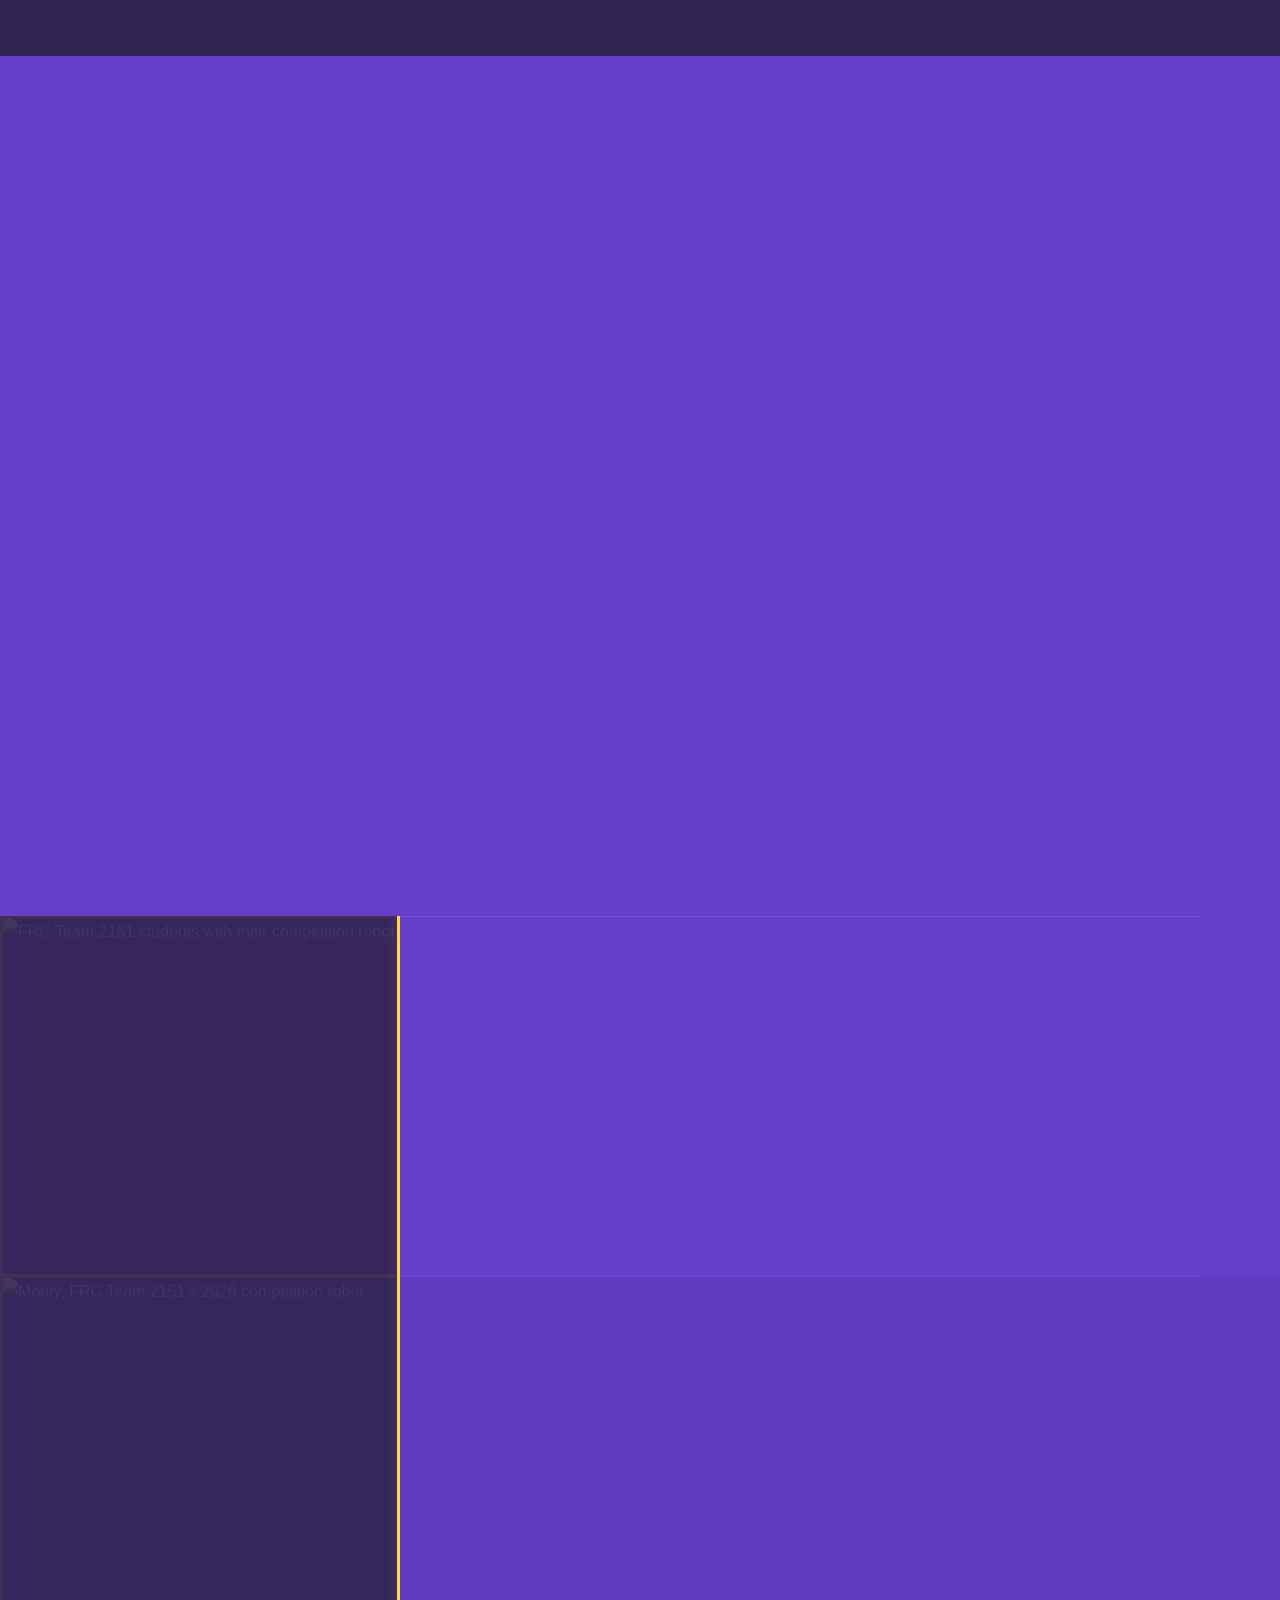
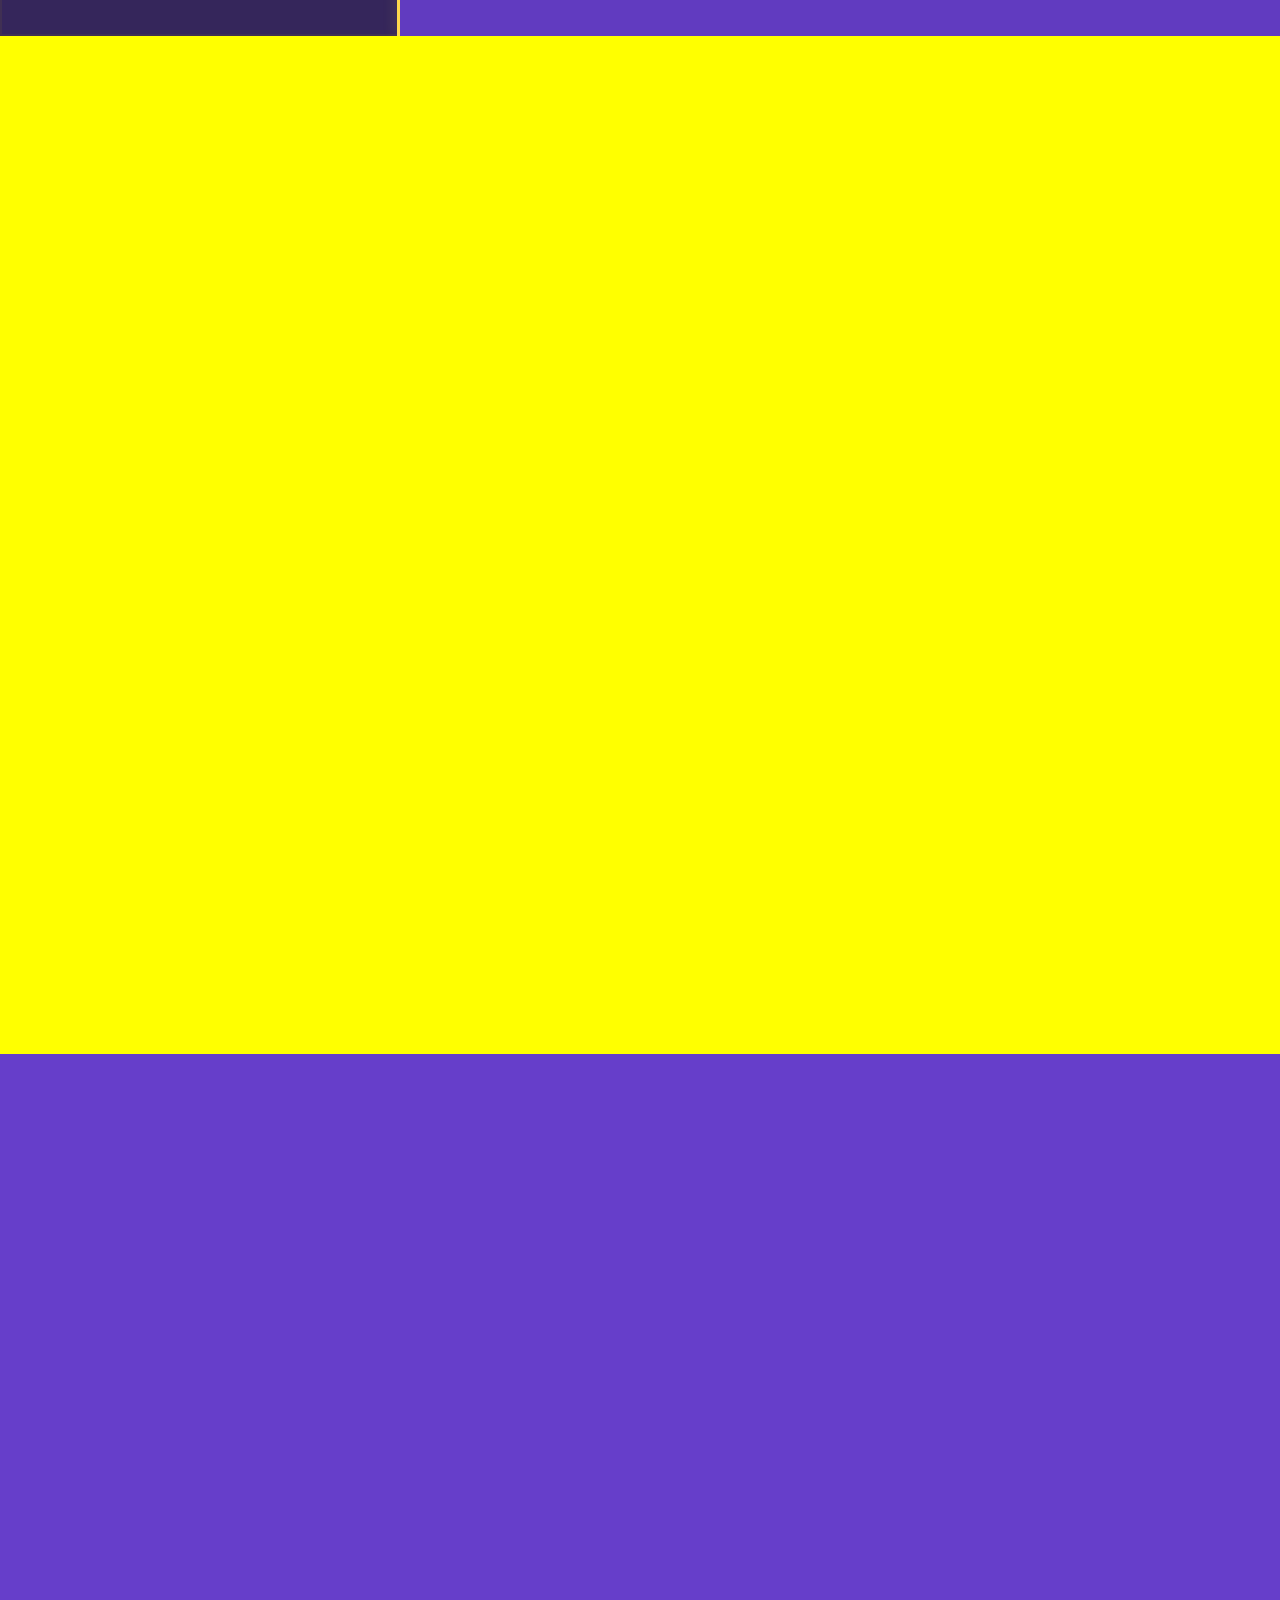
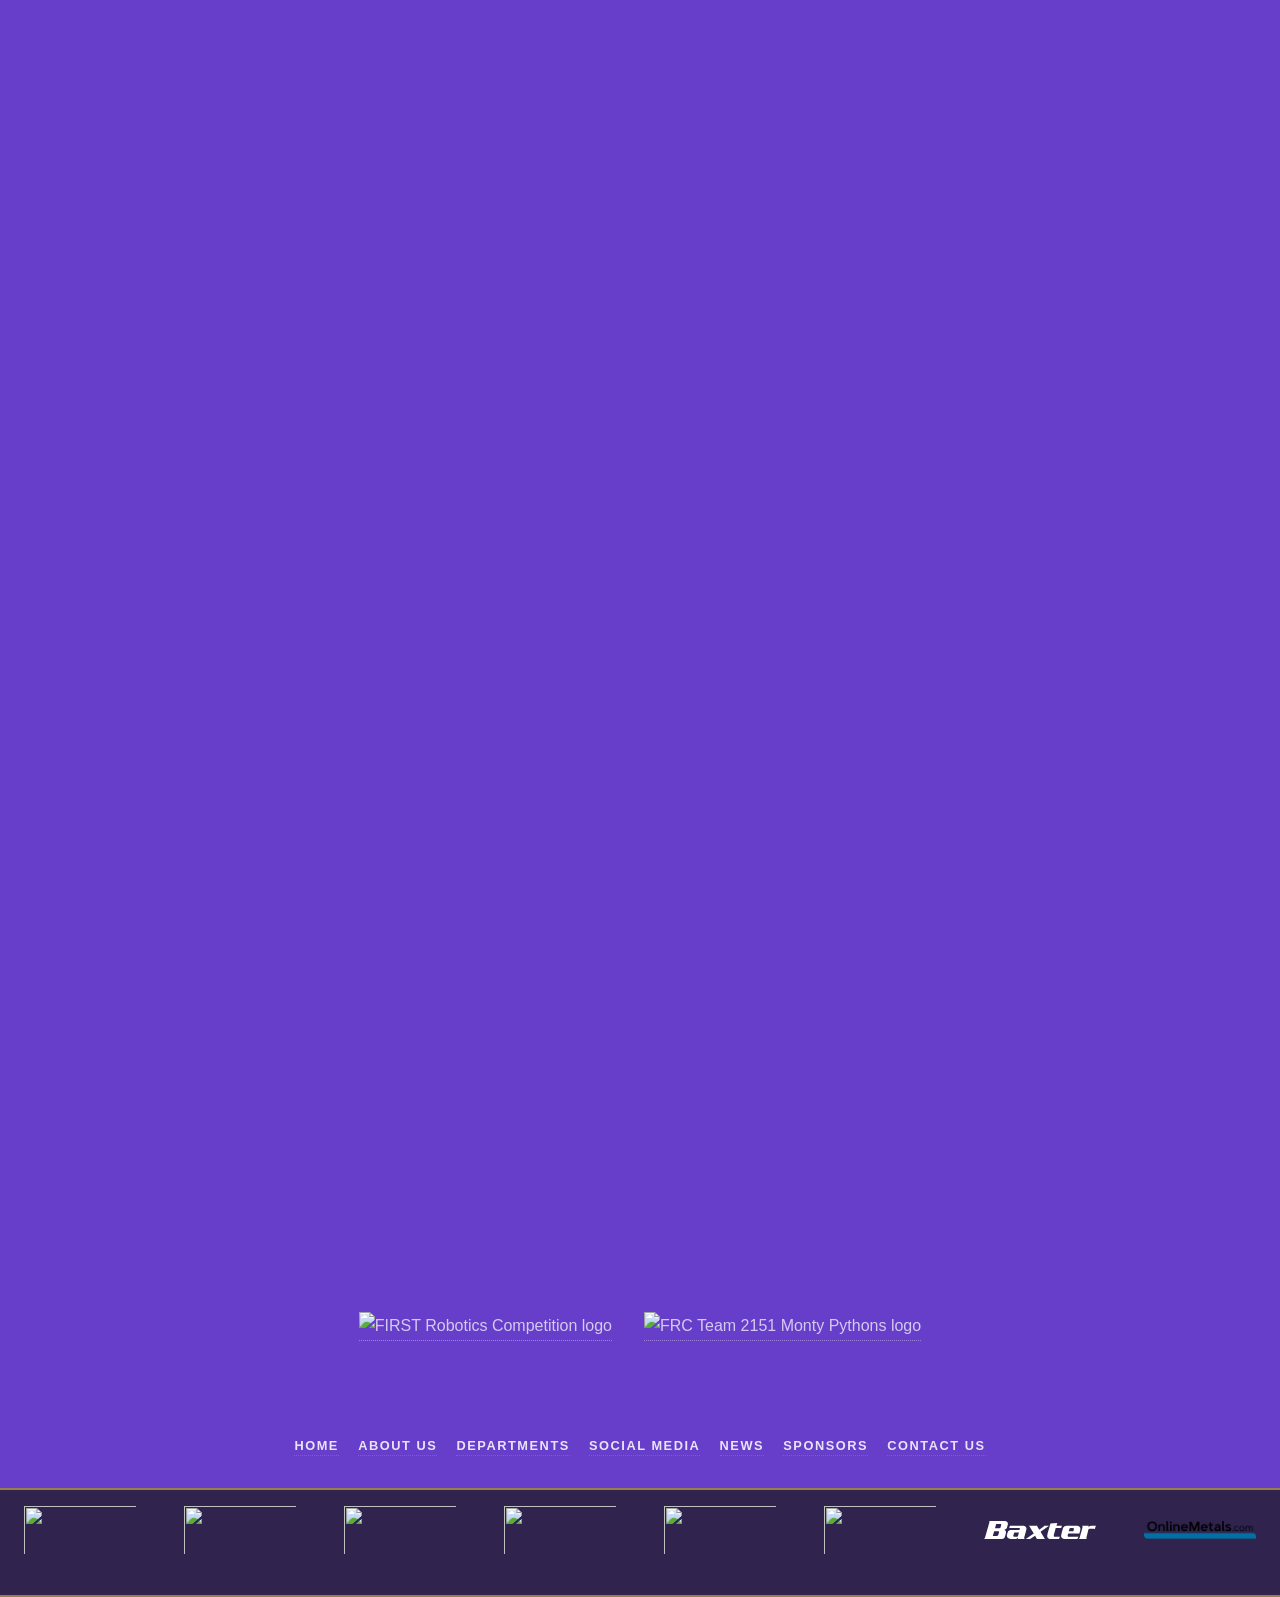
==== commit 0ff9741e: "Link Online Metals sponsor logo" ====
--- a/index.html
+++ b/index.html
@@ -61,7 +61,7 @@
 			}
 		}
 		</script>
-		<link rel="stylesheet" href="assets/css/main.css?v=55" />
+		<link rel="stylesheet" href="assets/css/main.css?v=56" />
 		<noscript><link rel="stylesheet" href="assets/css/noscript.css" /></noscript>
 	</head>
 	<body class="is-preload">
@@ -321,7 +321,7 @@
 					<img src="assets/css/images/2151molex.png" alt="" aria-hidden="true" />
 					<img src="assets/css/images/2151belden.png" alt="" aria-hidden="true" />
 					<img class="baxter-sponsor-logo" src="assets/css/images/2151baxter.svg" alt="" aria-hidden="true" />
-					<img src="assets/css/images/onlinemetals-logo.png" alt="" aria-hidden="true" />
+					<a class="sponsor-logo-link" href="https://www.onlinemetals.com/" aria-label="Visit Online Metals website"><img src="assets/css/images/onlinemetals-logo.png" alt="" aria-hidden="true" /></a>
 					<a class="sponsor-admin-link" href="admin.html" aria-label="Open News Admin login"><img src="assets/css/images/2151Zog.png" alt="" aria-hidden="true" /></a>
 					<img src="assets/css/images/2151statefarm.png" alt="" aria-hidden="true" />
 					<img src="assets/css/images/2151honeywell.png" alt="" aria-hidden="true" />
@@ -330,7 +330,7 @@
 					<img src="assets/css/images/2151molex.png" alt="" aria-hidden="true" />
 					<img src="assets/css/images/2151belden.png" alt="" aria-hidden="true" />
 					<img class="baxter-sponsor-logo" src="assets/css/images/2151baxter.svg" alt="" aria-hidden="true" />
-					<img src="assets/css/images/onlinemetals-logo.png" alt="" aria-hidden="true" />
+					<a class="sponsor-logo-link" href="https://www.onlinemetals.com/" aria-label="Visit Online Metals website" aria-hidden="true" tabindex="-1"><img src="assets/css/images/onlinemetals-logo.png" alt="" aria-hidden="true" /></a>
 					<a class="sponsor-admin-link" href="admin.html" aria-hidden="true" tabindex="-1"><img src="assets/css/images/2151Zog.png" alt="" aria-hidden="true" /></a>
 				</div>
 			</div>
--- a/assets/css/main.css
+++ b/assets/css/main.css
@@ -4513,7 +4513,19 @@
     width: 16em;
 }
 
+.sponsor-track .sponsor-logo-link {
+    border: 0;
+    display: block;
+    flex: 0 0 16em;
+    width: 16em;
+}
+
 .sponsor-track .sponsor-admin-link:focus-visible img {
+    outline: 2px solid #5e42a6;
+    outline-offset: -0.35em;
+}
+
+.sponsor-track .sponsor-logo-link:focus-visible img {
     outline: 2px solid #5e42a6;
     outline-offset: -0.35em;
 }
@@ -4563,7 +4575,19 @@
     width: 10em;
 }
 
+.sponsor-bar-track .sponsor-logo-link {
+    border: 0;
+    display: block;
+    flex: 0 0 10em;
+    width: 10em;
+}
+
 .sponsor-bar-track .sponsor-admin-link:focus-visible img {
+    outline: 2px solid #ffd84d;
+    outline-offset: -0.2em;
+}
+
+.sponsor-bar-track .sponsor-logo-link:focus-visible img {
     outline: 2px solid #ffd84d;
     outline-offset: -0.2em;
 }
@@ -4740,10 +4764,6 @@
     display: block;
     margin: auto;
     transition: transform 0.6s ease;
-}
-
-.flip-toggle.flipped svg {
-    transform: rotate(180deg);
 }
 
 .flip-front h2,
@@ -5547,6 +5567,11 @@
 		width: 8.5rem;
 	}
 
+	.sponsor-bar-track .sponsor-logo-link {
+		flex-basis: 8.5rem;
+		width: 8.5rem;
+	}
+
 	.sponsor-slideshow {
 		left: auto;
 		margin: 1.5rem calc(var(--mobile-gutter, 1.25rem) * -1) 0;
@@ -5561,6 +5586,11 @@
 	}
 
 	.sponsor-track .sponsor-admin-link {
+		flex-basis: 11rem;
+		width: 11rem;
+	}
+
+	.sponsor-track .sponsor-logo-link {
 		flex-basis: 11rem;
 		width: 11rem;
 	}
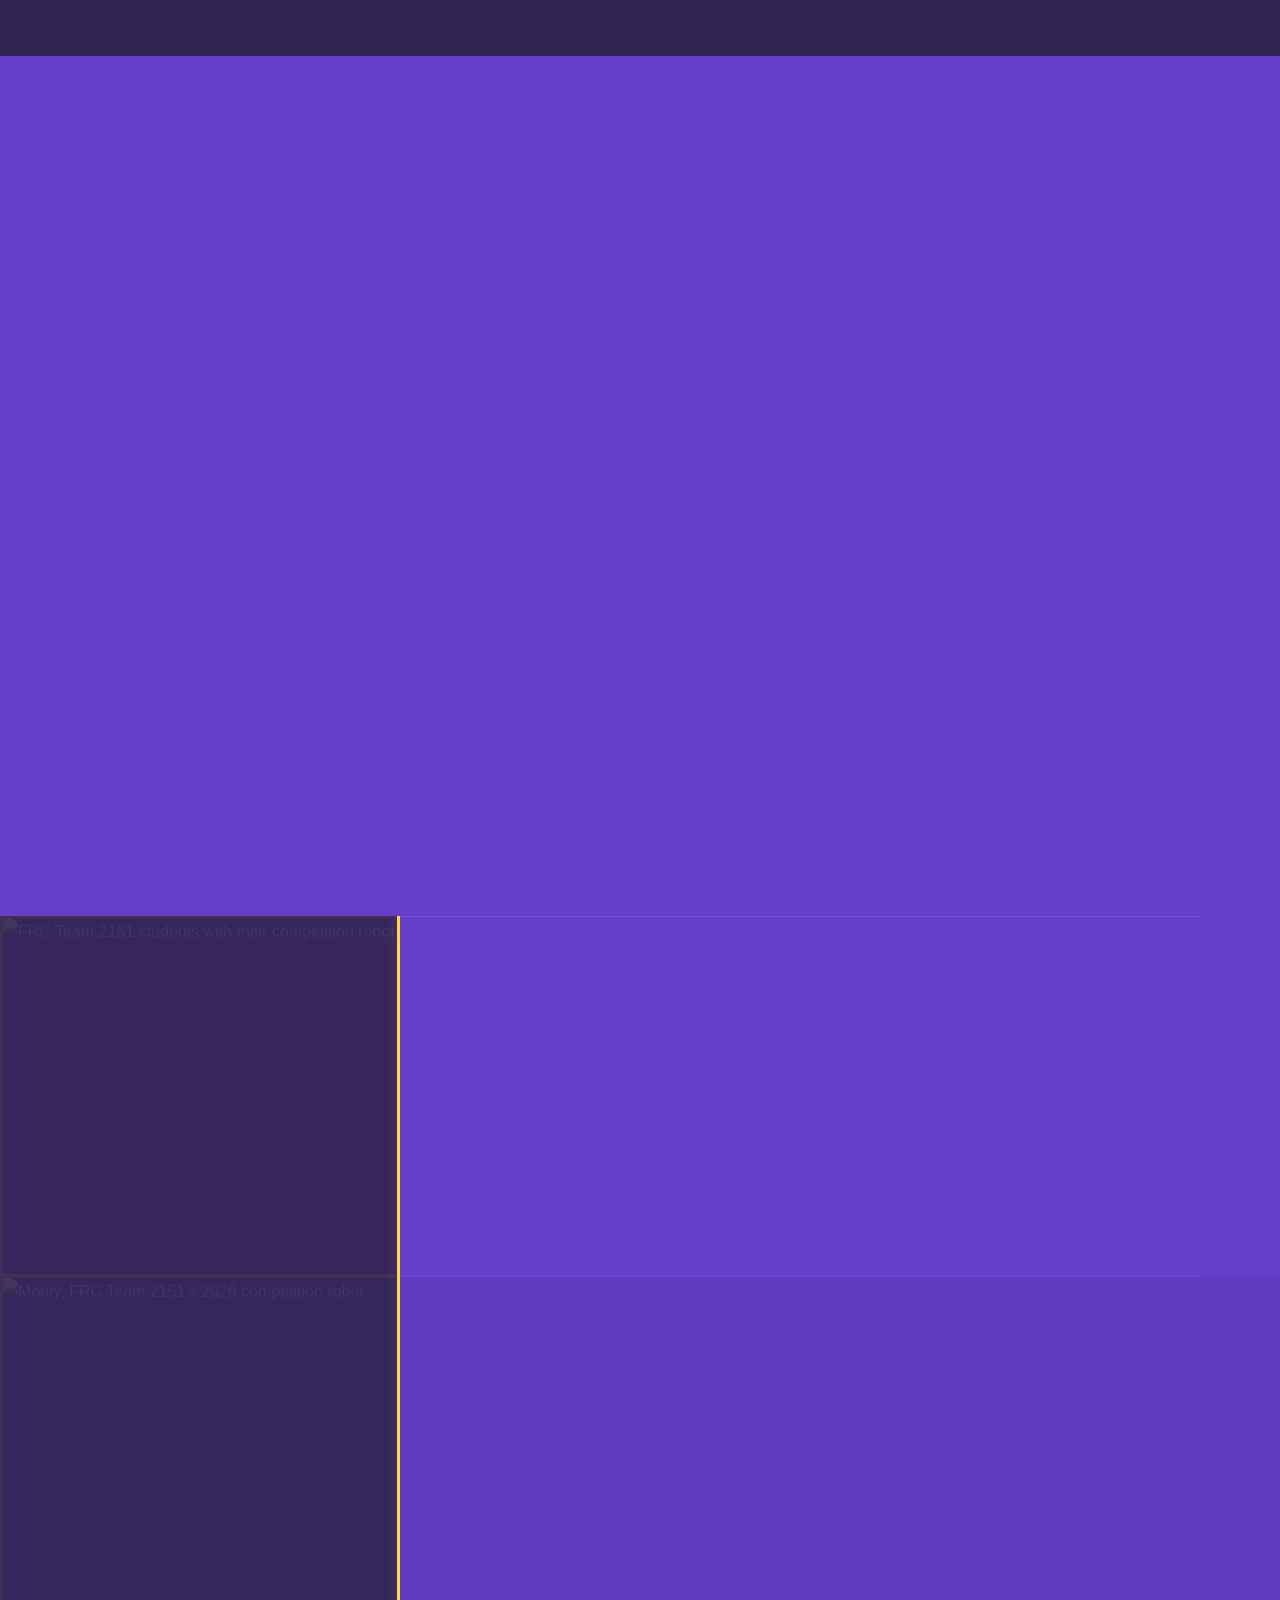
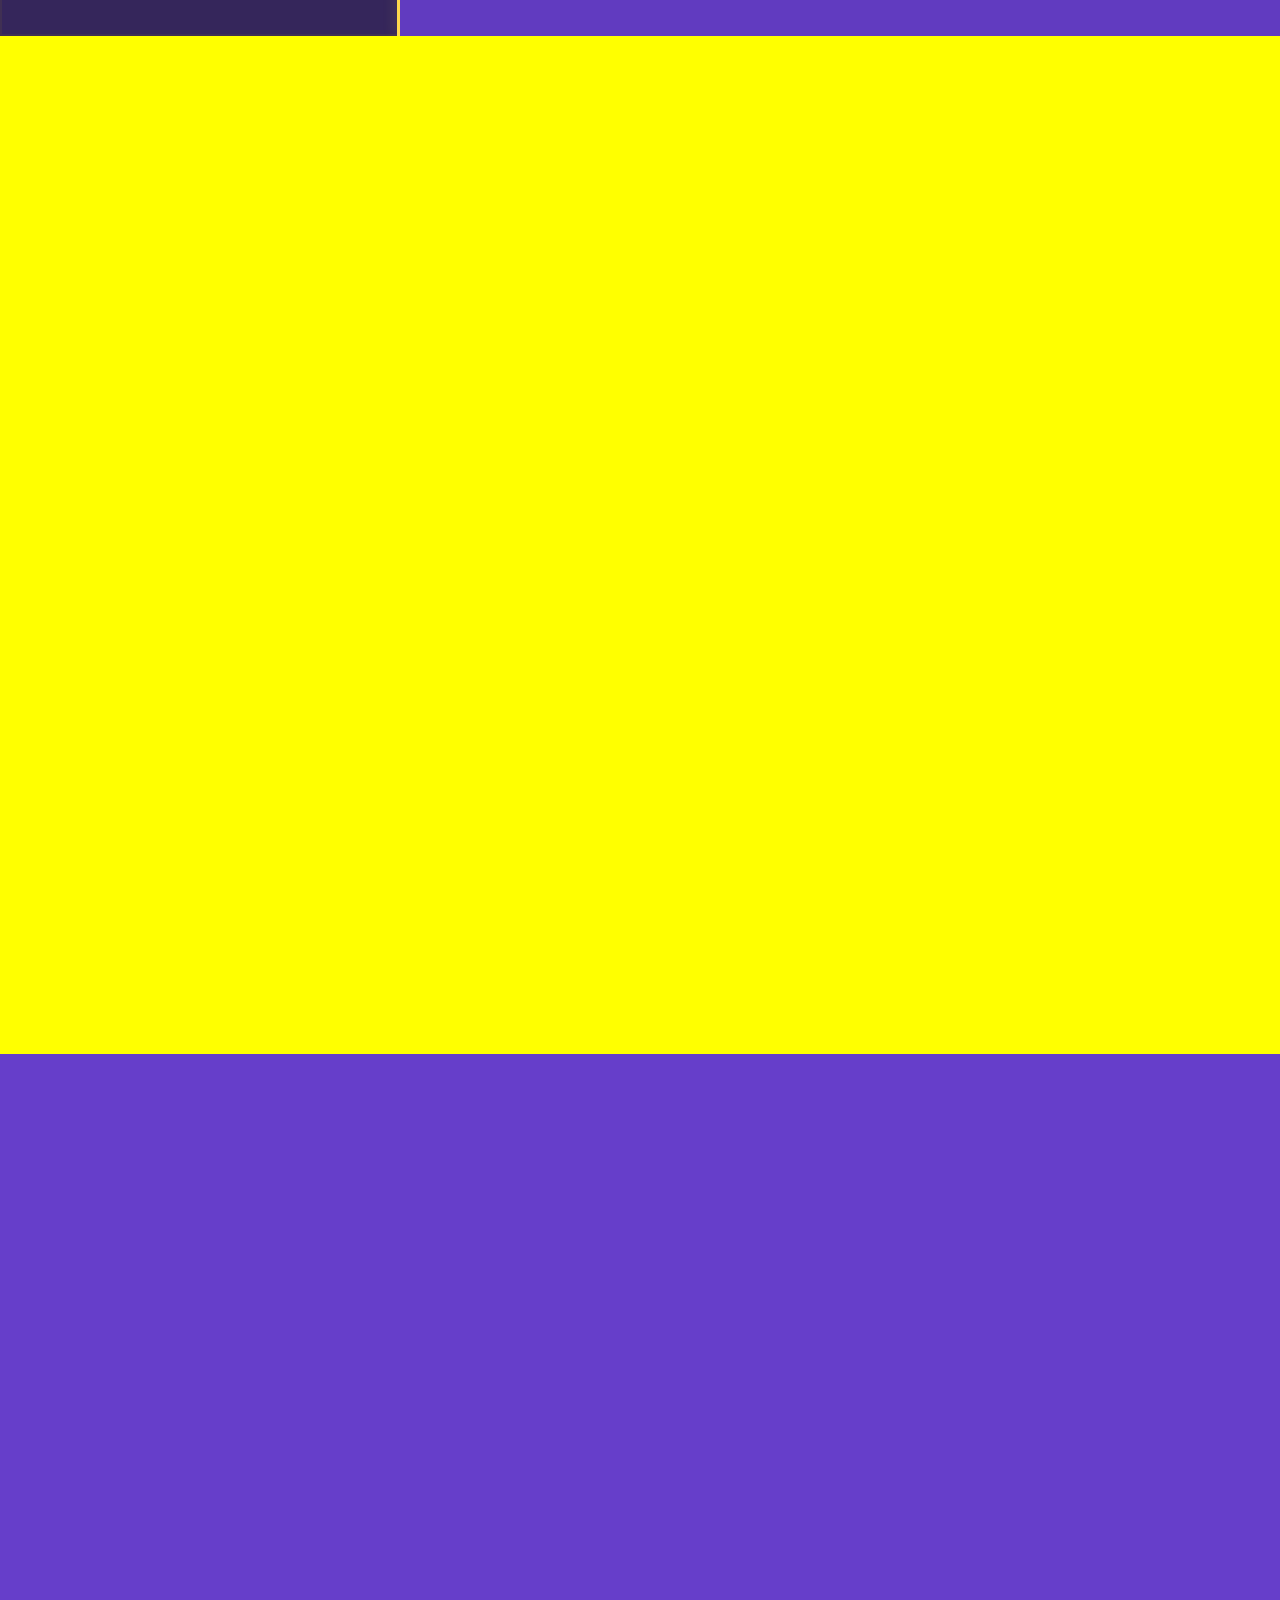
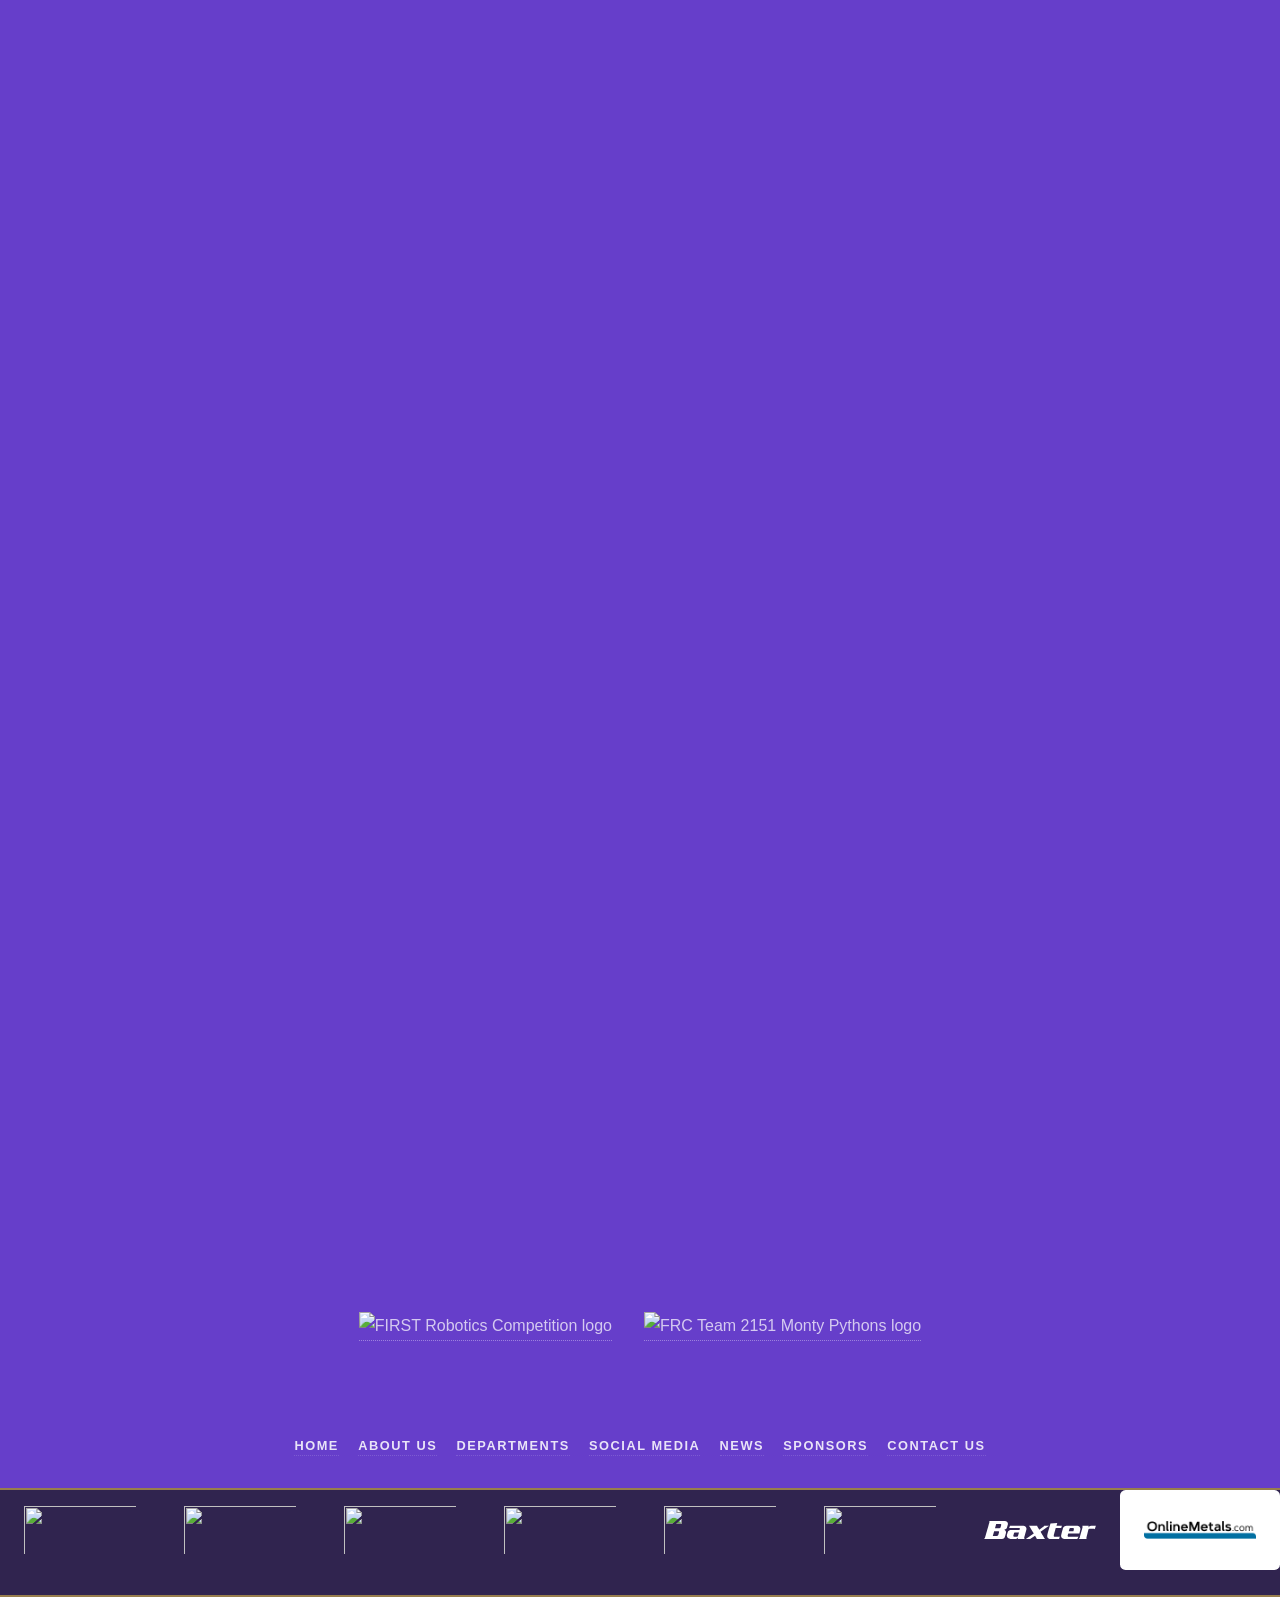
==== commit c121de85: "Make Online Metals logo visible in sponsor carousel" ====
--- a/index.html
+++ b/index.html
@@ -61,7 +61,7 @@
 			}
 		}
 		</script>
-		<link rel="stylesheet" href="assets/css/main.css?v=56" />
+		<link rel="stylesheet" href="assets/css/main.css?v=57" />
 		<noscript><link rel="stylesheet" href="assets/css/noscript.css" /></noscript>
 	</head>
 	<body class="is-preload">
@@ -321,7 +321,7 @@
 					<img src="assets/css/images/2151molex.png" alt="" aria-hidden="true" />
 					<img src="assets/css/images/2151belden.png" alt="" aria-hidden="true" />
 					<img class="baxter-sponsor-logo" src="assets/css/images/2151baxter.svg" alt="" aria-hidden="true" />
-					<a class="sponsor-logo-link" href="https://www.onlinemetals.com/" aria-label="Visit Online Metals website"><img src="assets/css/images/onlinemetals-logo.png" alt="" aria-hidden="true" /></a>
+					<a class="sponsor-logo-link" href="https://www.onlinemetals.com/" aria-label="Visit Online Metals website"><img class="online-metals-sponsor-logo" src="assets/css/images/onlinemetals-logo.png" alt="" aria-hidden="true" /></a>
 					<a class="sponsor-admin-link" href="admin.html" aria-label="Open News Admin login"><img src="assets/css/images/2151Zog.png" alt="" aria-hidden="true" /></a>
 					<img src="assets/css/images/2151statefarm.png" alt="" aria-hidden="true" />
 					<img src="assets/css/images/2151honeywell.png" alt="" aria-hidden="true" />
@@ -330,7 +330,7 @@
 					<img src="assets/css/images/2151molex.png" alt="" aria-hidden="true" />
 					<img src="assets/css/images/2151belden.png" alt="" aria-hidden="true" />
 					<img class="baxter-sponsor-logo" src="assets/css/images/2151baxter.svg" alt="" aria-hidden="true" />
-					<a class="sponsor-logo-link" href="https://www.onlinemetals.com/" aria-label="Visit Online Metals website" aria-hidden="true" tabindex="-1"><img src="assets/css/images/onlinemetals-logo.png" alt="" aria-hidden="true" /></a>
+					<a class="sponsor-logo-link" href="https://www.onlinemetals.com/" aria-label="Visit Online Metals website" aria-hidden="true" tabindex="-1"><img class="online-metals-sponsor-logo" src="assets/css/images/onlinemetals-logo.png" alt="" aria-hidden="true" /></a>
 					<a class="sponsor-admin-link" href="admin.html" aria-hidden="true" tabindex="-1"><img src="assets/css/images/2151Zog.png" alt="" aria-hidden="true" /></a>
 				</div>
 			</div>
--- a/assets/css/main.css
+++ b/assets/css/main.css
@@ -4562,6 +4562,12 @@
     object-fit: contain;
     padding: 1em 1.5em;
     width: 10em;
+}
+
+/* The Online Metals wordmark is black, so give it a light tile in the dark footer marquee. */
+.sponsor-bar-track .online-metals-sponsor-logo {
+    background: #ffffff;
+    border-radius: 0.35em;
 }
 
 .sponsor-bar-track .baxter-sponsor-logo {
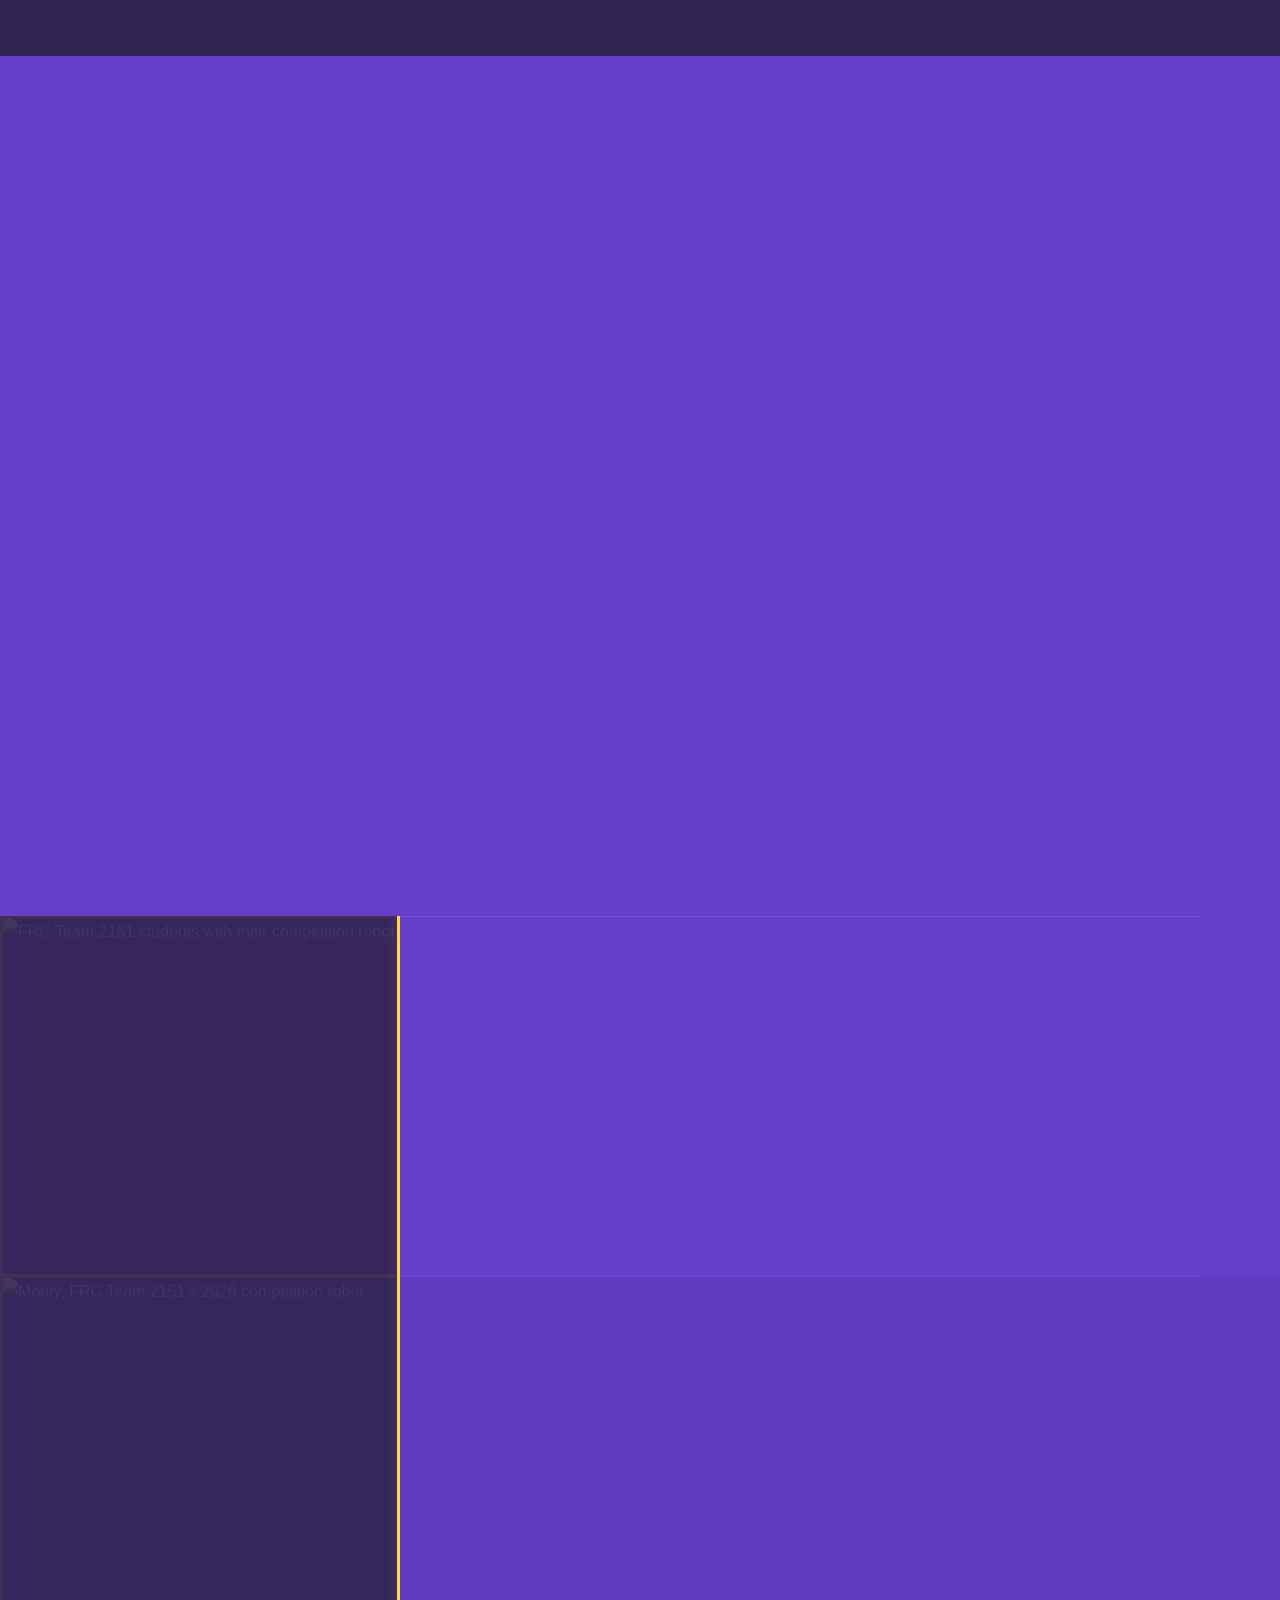
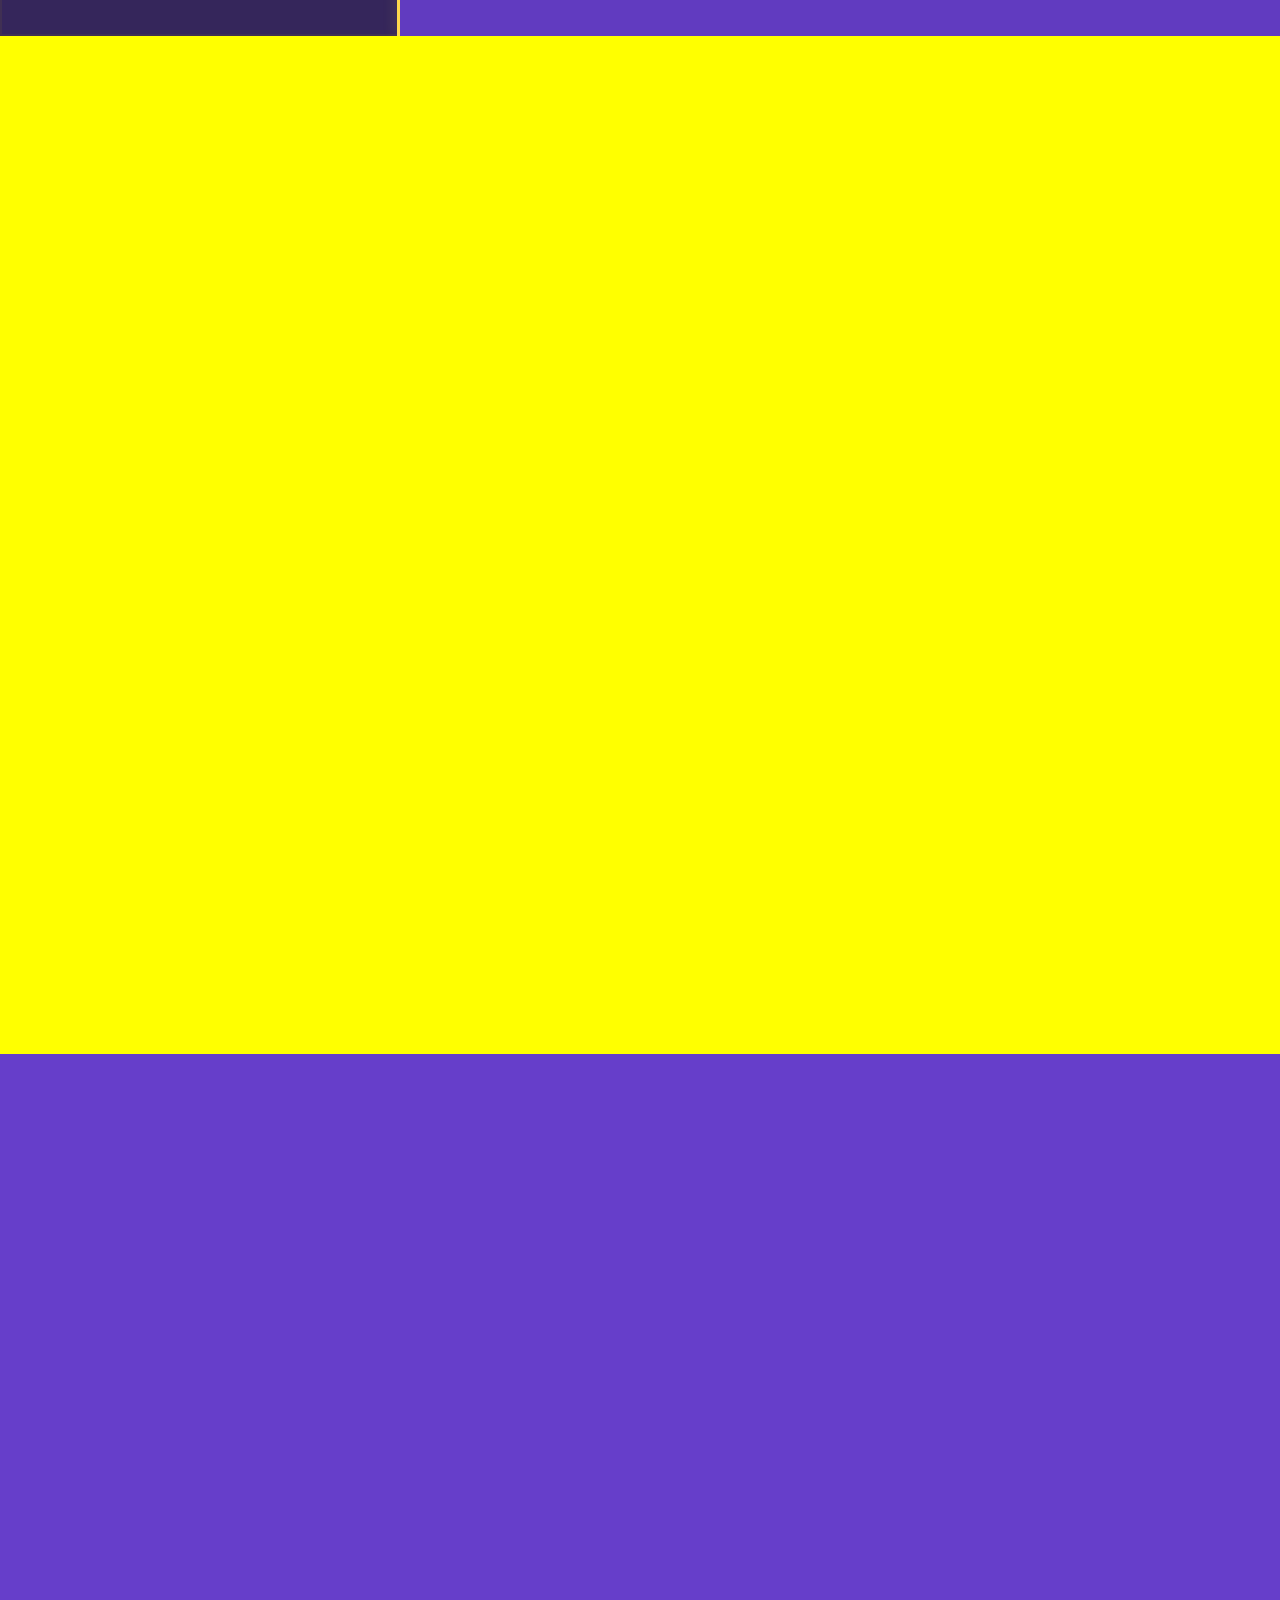
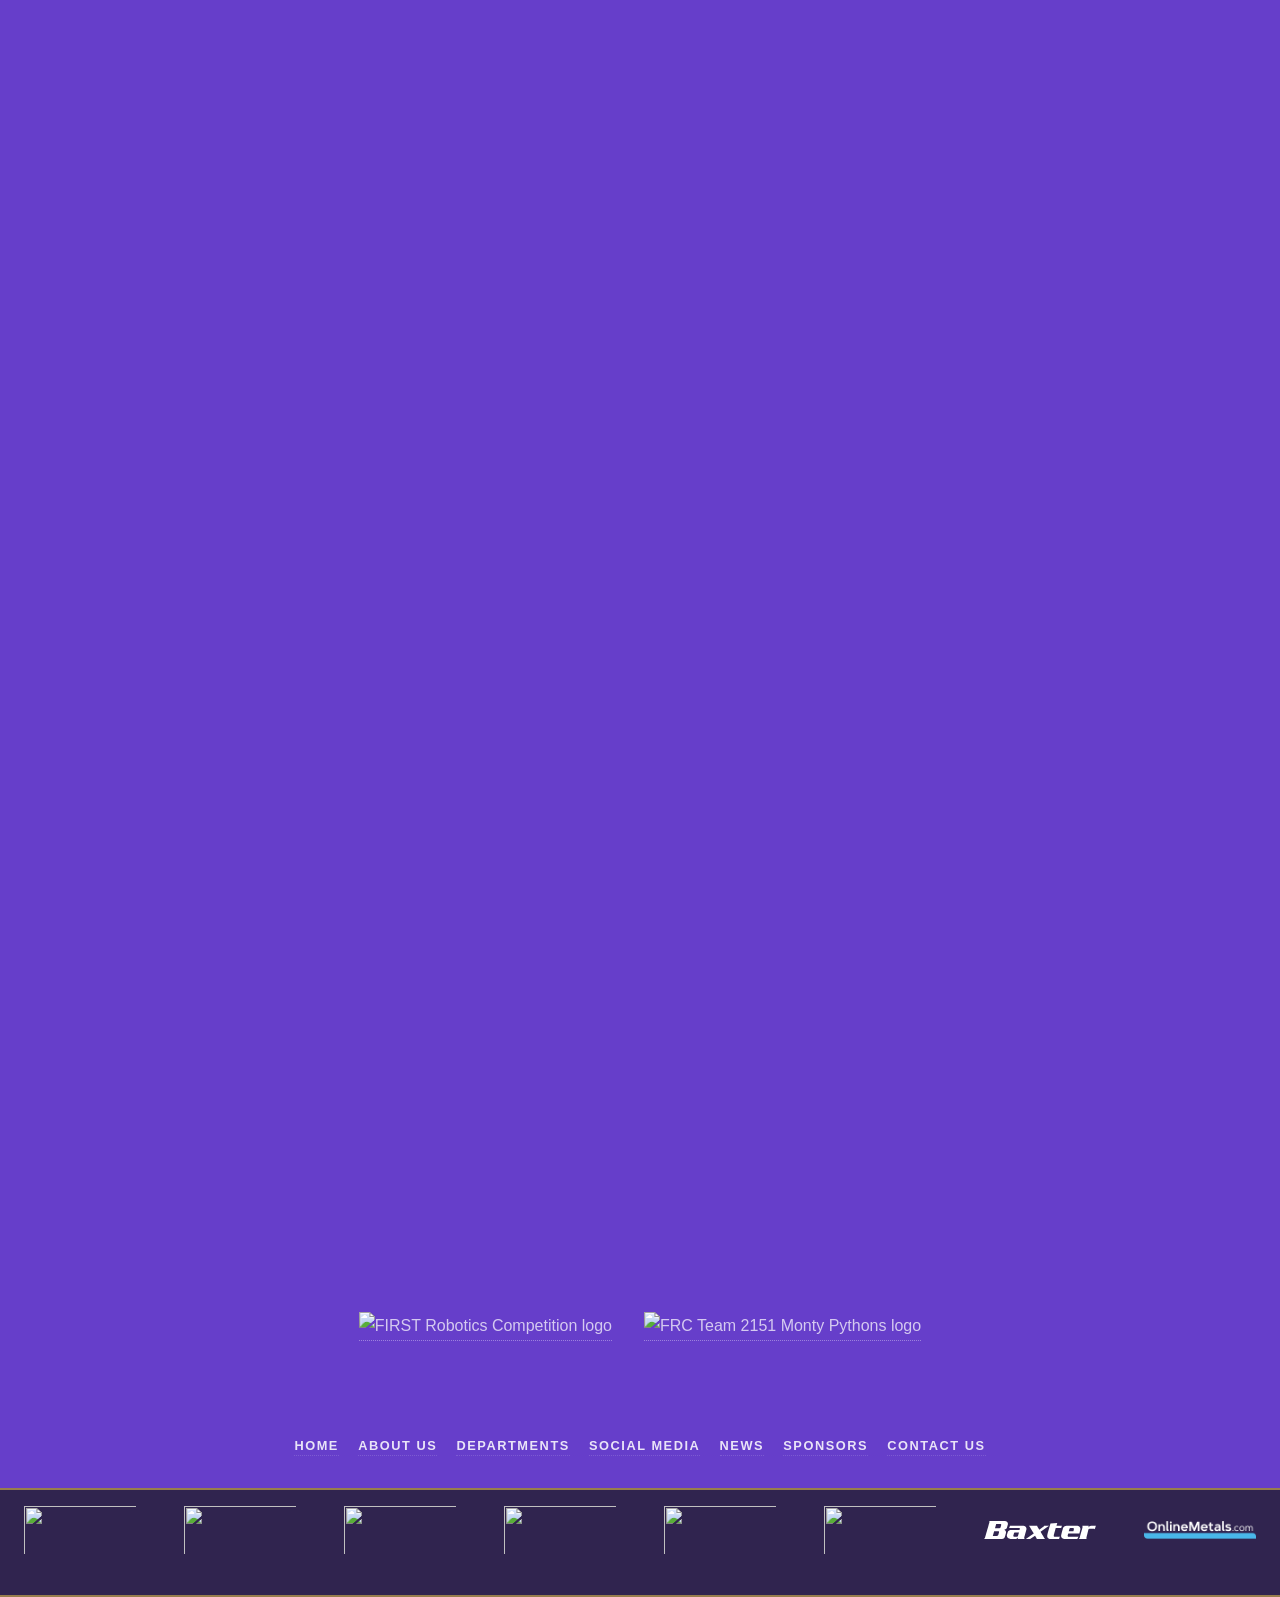
==== commit f91c8092: "Polish sponsor carousel and contact navigation" ====
--- a/index.html
+++ b/index.html
@@ -61,7 +61,7 @@
 			}
 		}
 		</script>
-		<link rel="stylesheet" href="assets/css/main.css?v=57" />
+		<link rel="stylesheet" href="assets/css/main.css?v=58" />
 		<noscript><link rel="stylesheet" href="assets/css/noscript.css" /></noscript>
 	</head>
 	<body class="is-preload">
@@ -352,7 +352,7 @@
 			<script src="assets/js/browser.min.js"></script>
 			<script src="assets/js/breakpoints.min.js"></script>
 			<script src="assets/js/util.js"></script>
-			<script src="assets/js/main.js?v=8"></script>
+			<script src="assets/js/main.js?v=9"></script>
 			<script type="module" src="assets/js/news.js?v=3"></script>
 
 			<script>
--- a/assets/css/main.css
+++ b/assets/css/main.css
@@ -4564,10 +4564,9 @@
     width: 10em;
 }
 
-/* The Online Metals wordmark is black, so give it a light tile in the dark footer marquee. */
+/* Invert the dark wordmark for contrast while keeping its blue accent on the dark footer. */
 .sponsor-bar-track .online-metals-sponsor-logo {
-    background: #ffffff;
-    border-radius: 0.35em;
+    filter: invert(1) hue-rotate(180deg);
 }
 
 .sponsor-bar-track .baxter-sponsor-logo {
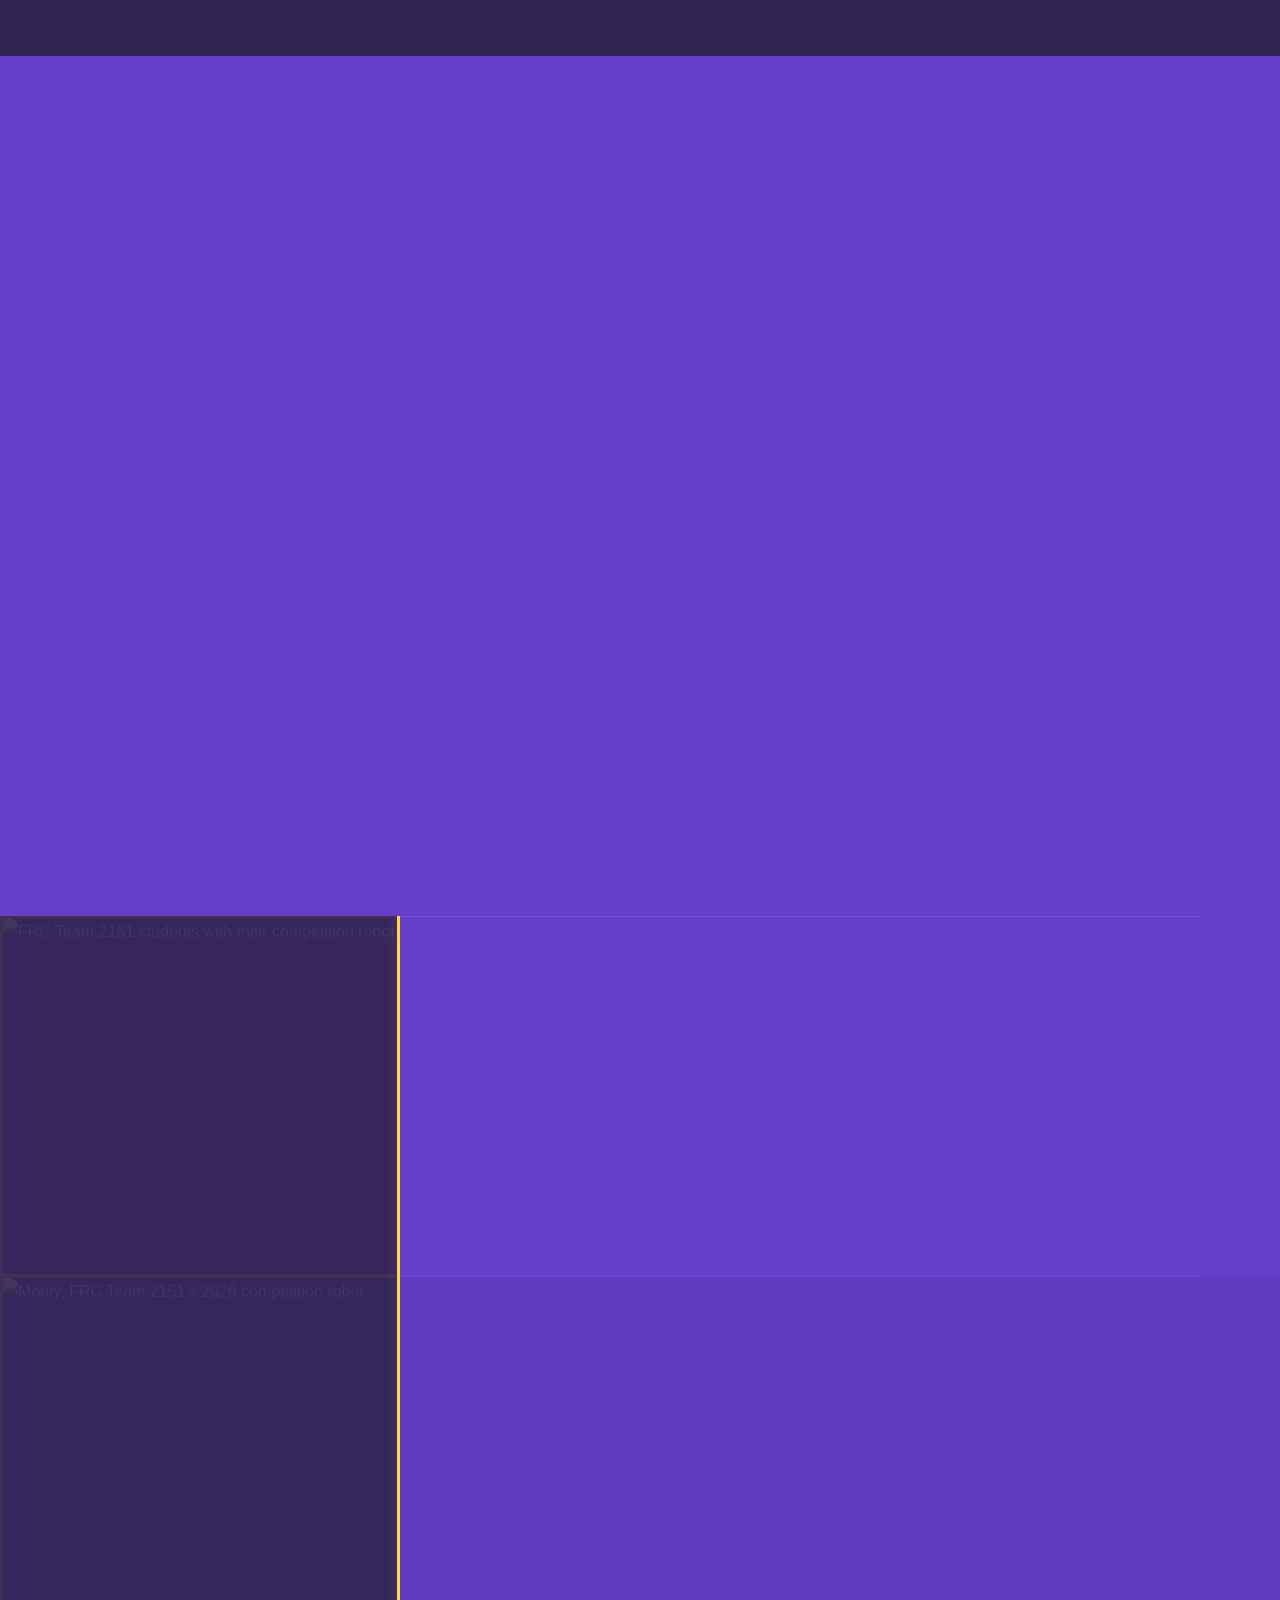
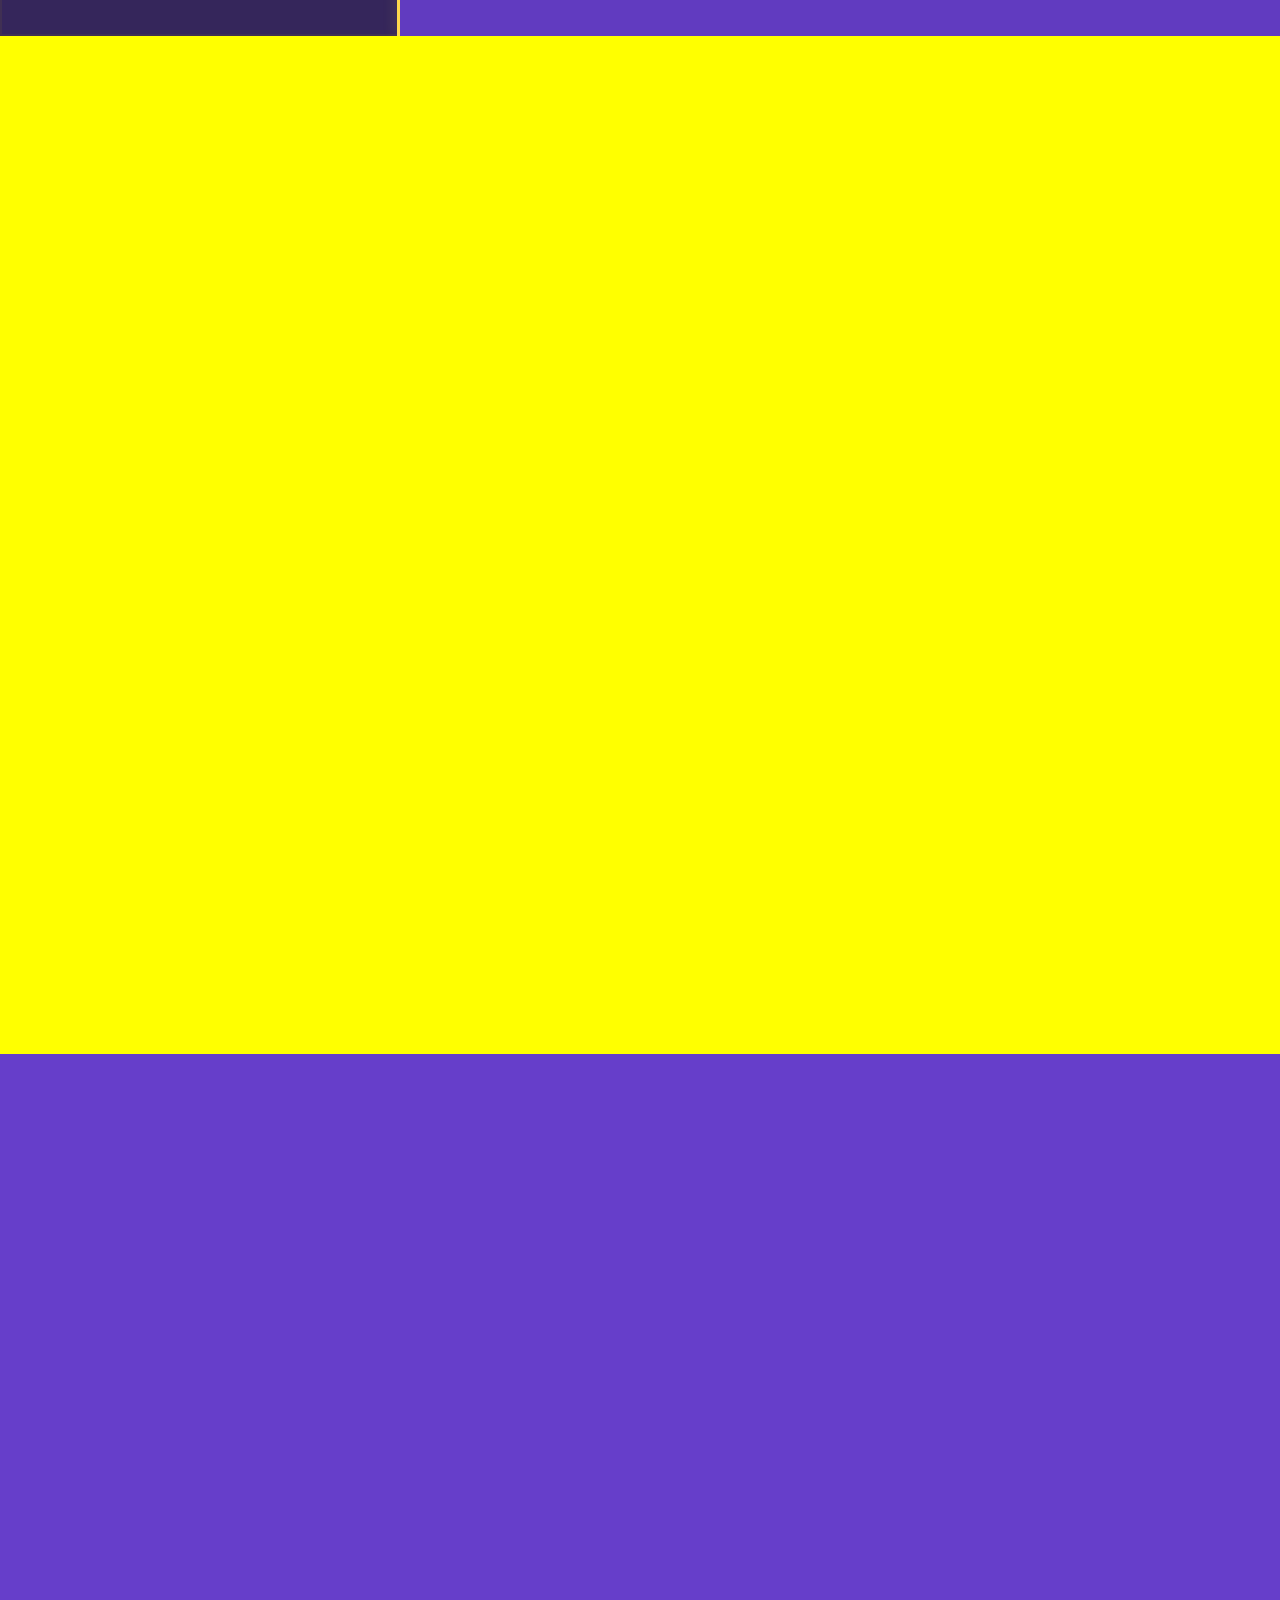
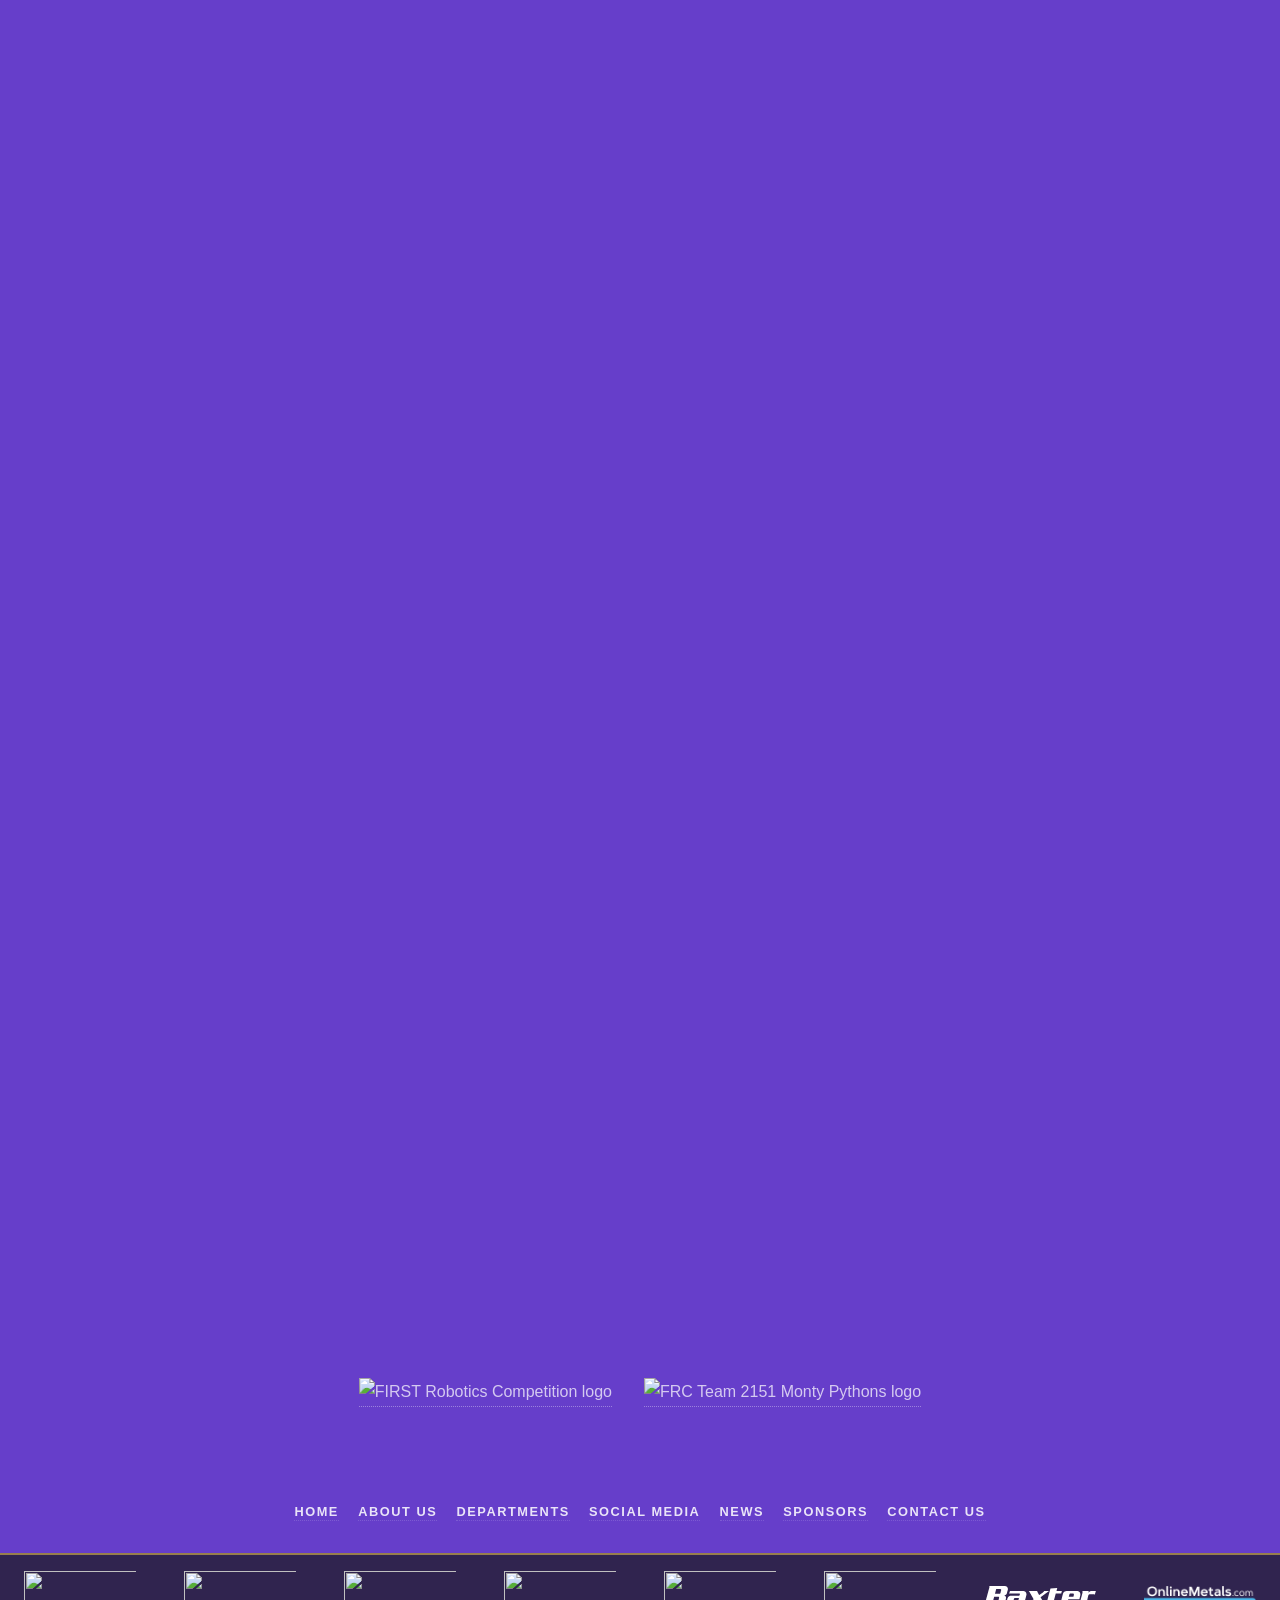
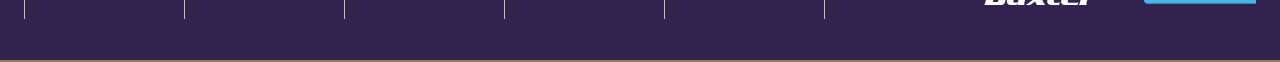
==== commit ac997e43: "Organize news by category" ====
--- a/index.html
+++ b/index.html
@@ -61,7 +61,7 @@
 			}
 		}
 		</script>
-		<link rel="stylesheet" href="assets/css/main.css?v=58" />
+		<link rel="stylesheet" href="assets/css/main.css?v=59" />
 		<noscript><link rel="stylesheet" href="assets/css/noscript.css" /></noscript>
 	</head>
 	<body class="is-preload">
@@ -322,6 +322,7 @@
 					<img src="assets/css/images/2151belden.png" alt="" aria-hidden="true" />
 					<img class="baxter-sponsor-logo" src="assets/css/images/2151baxter.svg" alt="" aria-hidden="true" />
 					<a class="sponsor-logo-link" href="https://www.onlinemetals.com/" aria-label="Visit Online Metals website"><img class="online-metals-sponsor-logo" src="assets/css/images/onlinemetals-logo.png" alt="" aria-hidden="true" /></a>
+					<a class="sponsor-logo-link" href="https://www.rmfg.com" aria-label="Visit RMFG website"><img src="assets/css/images/rmfg-logo.png" alt="" aria-hidden="true" /></a>
 					<a class="sponsor-admin-link" href="admin.html" aria-label="Open News Admin login"><img src="assets/css/images/2151Zog.png" alt="" aria-hidden="true" /></a>
 					<img src="assets/css/images/2151statefarm.png" alt="" aria-hidden="true" />
 					<img src="assets/css/images/2151honeywell.png" alt="" aria-hidden="true" />
@@ -331,6 +332,7 @@
 					<img src="assets/css/images/2151belden.png" alt="" aria-hidden="true" />
 					<img class="baxter-sponsor-logo" src="assets/css/images/2151baxter.svg" alt="" aria-hidden="true" />
 					<a class="sponsor-logo-link" href="https://www.onlinemetals.com/" aria-label="Visit Online Metals website" aria-hidden="true" tabindex="-1"><img class="online-metals-sponsor-logo" src="assets/css/images/onlinemetals-logo.png" alt="" aria-hidden="true" /></a>
+					<a class="sponsor-logo-link" href="https://www.rmfg.com" aria-label="Visit RMFG website" aria-hidden="true" tabindex="-1"><img src="assets/css/images/rmfg-logo.png" alt="" aria-hidden="true" /></a>
 					<a class="sponsor-admin-link" href="admin.html" aria-hidden="true" tabindex="-1"><img src="assets/css/images/2151Zog.png" alt="" aria-hidden="true" /></a>
 				</div>
 			</div>
@@ -353,7 +355,7 @@
 			<script src="assets/js/breakpoints.min.js"></script>
 			<script src="assets/js/util.js"></script>
 			<script src="assets/js/main.js?v=9"></script>
-			<script type="module" src="assets/js/news.js?v=3"></script>
+			<script type="module" src="assets/js/news.js?v=4"></script>
 
 			<script>
 				(function () {
--- a/assets/css/main.css
+++ b/assets/css/main.css
@@ -5694,6 +5694,34 @@
 	display: grid;
 	gap: 1.25rem;
 }
+
+.news-filters {
+	align-items: center;
+	display: flex;
+	flex-wrap: wrap;
+	gap: 0.65rem;
+	margin: 1.5rem 0;
+}
+
+.news-filters[hidden] { display: none; }
+.news-filters .button { margin: 0; }
+.news-filters .button.is-active { background: #ffffff; color: #312450 !important; }
+
+.news-category {
+	border: 1px solid rgba(255, 216, 77, 0.7);
+	border-radius: 999px;
+	color: #ffe991;
+	display: inline-flex;
+	font-size: 0.7rem;
+	font-weight: 700;
+	letter-spacing: 0.09em;
+	line-height: 1.4;
+	margin: 0 0 0.65rem;
+	padding: 0.25rem 0.65rem;
+	text-transform: uppercase;
+}
+
+.news-article-category { margin-bottom: 0.8rem; }
 
 .news-card {
 	background: linear-gradient(135deg, rgba(49, 36, 80, 0.95), rgba(61, 22, 96, 0.9));
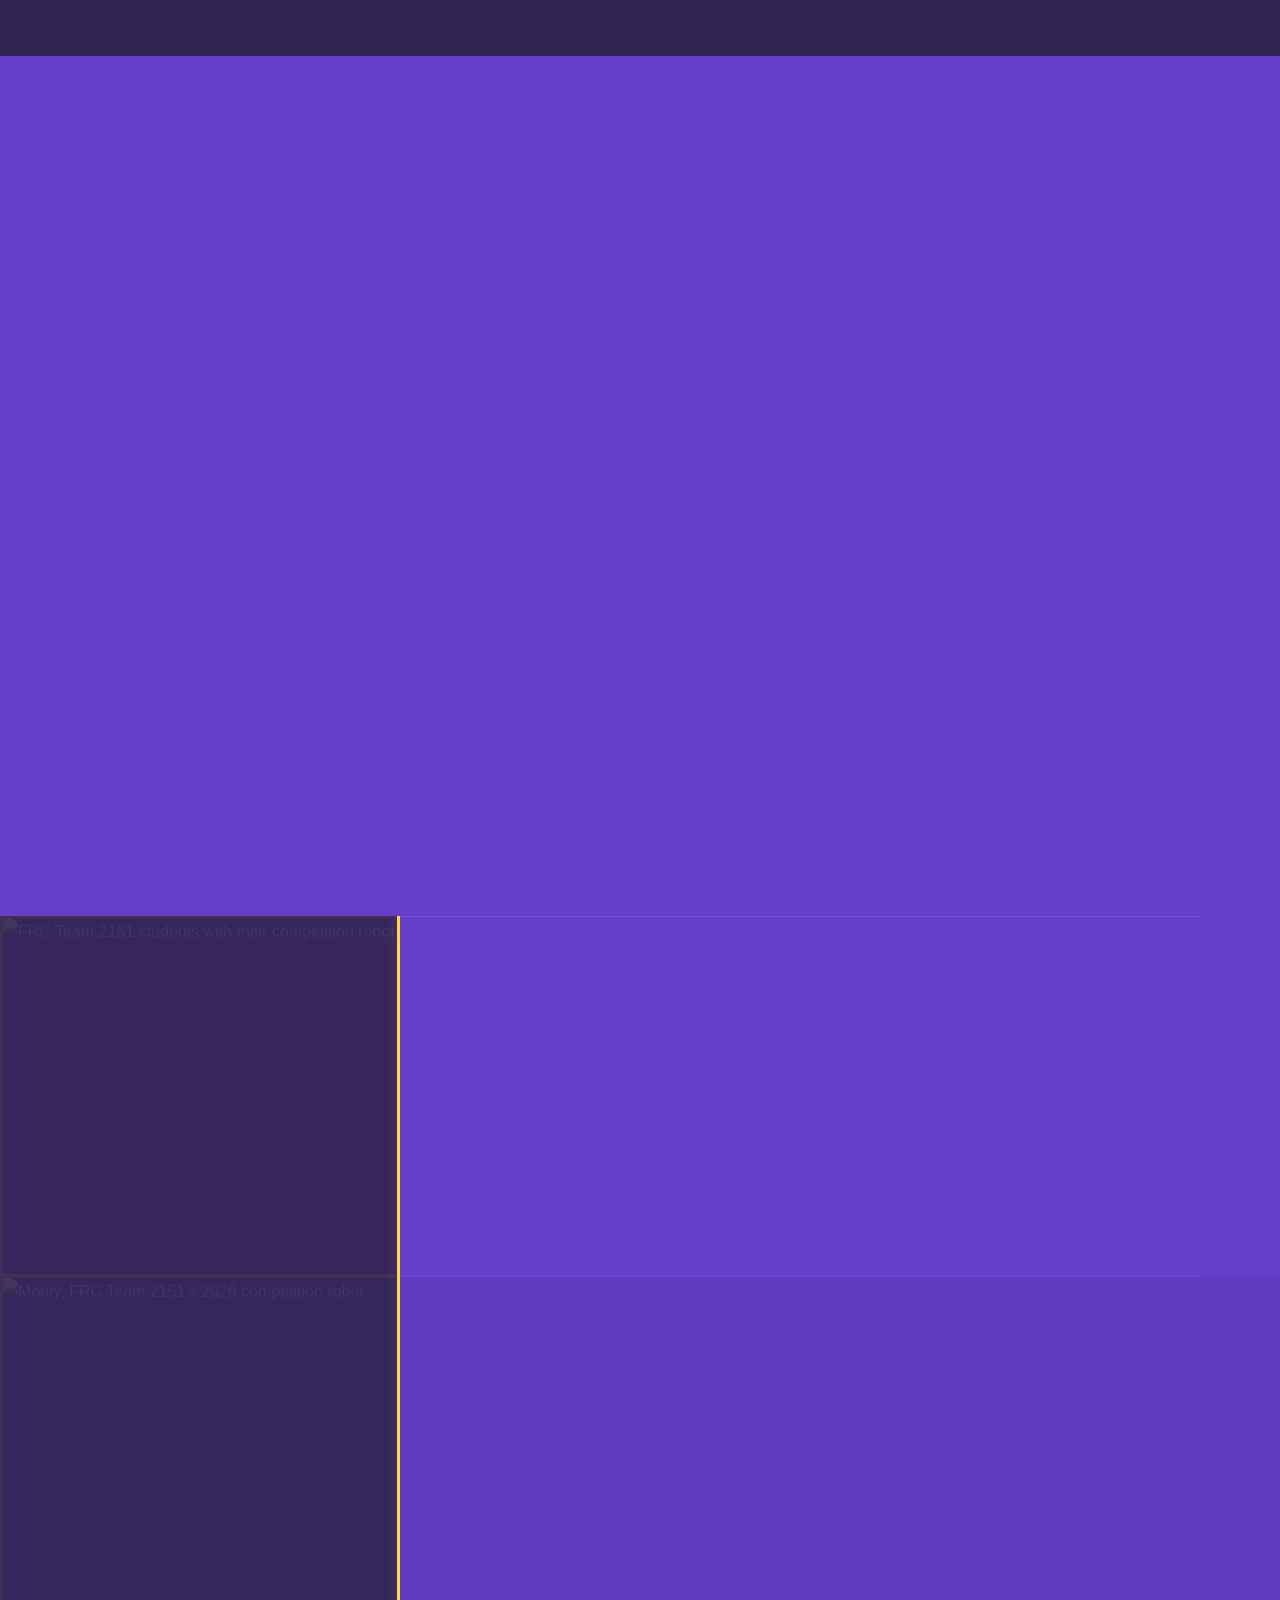
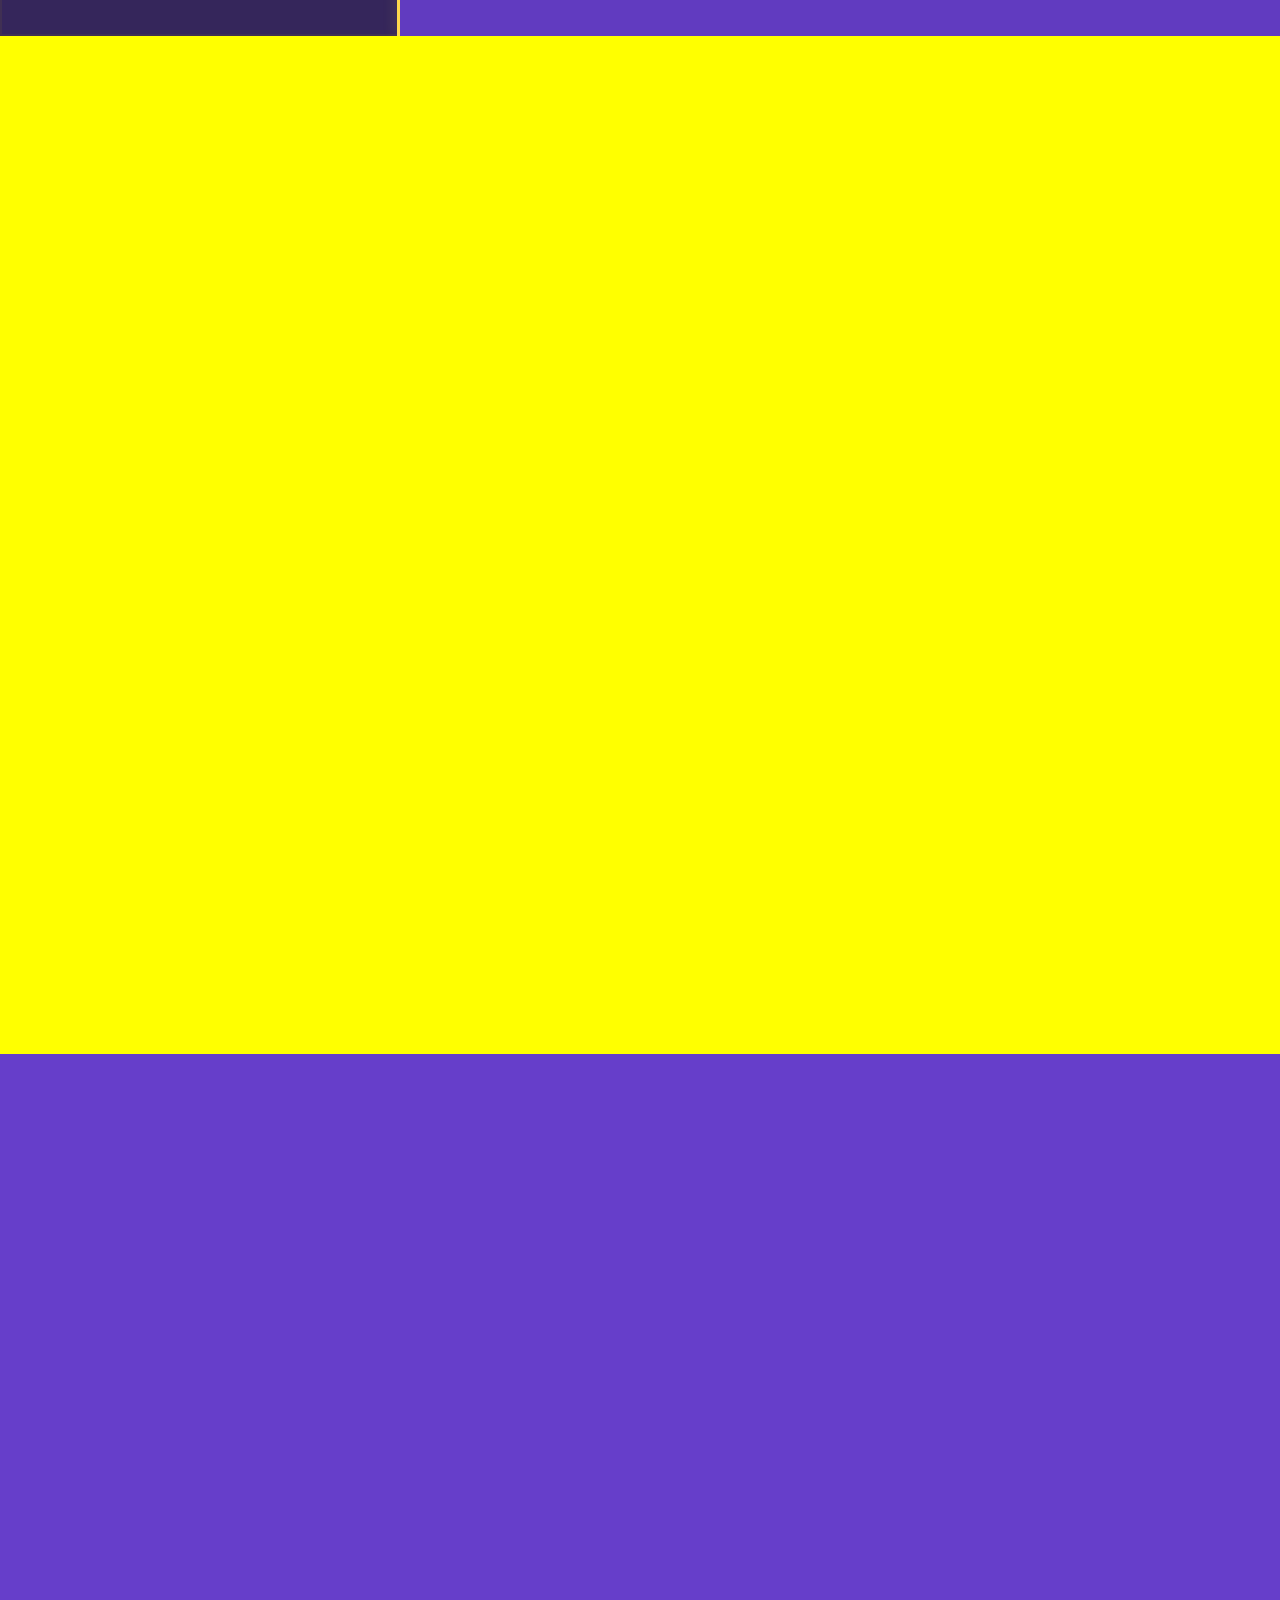
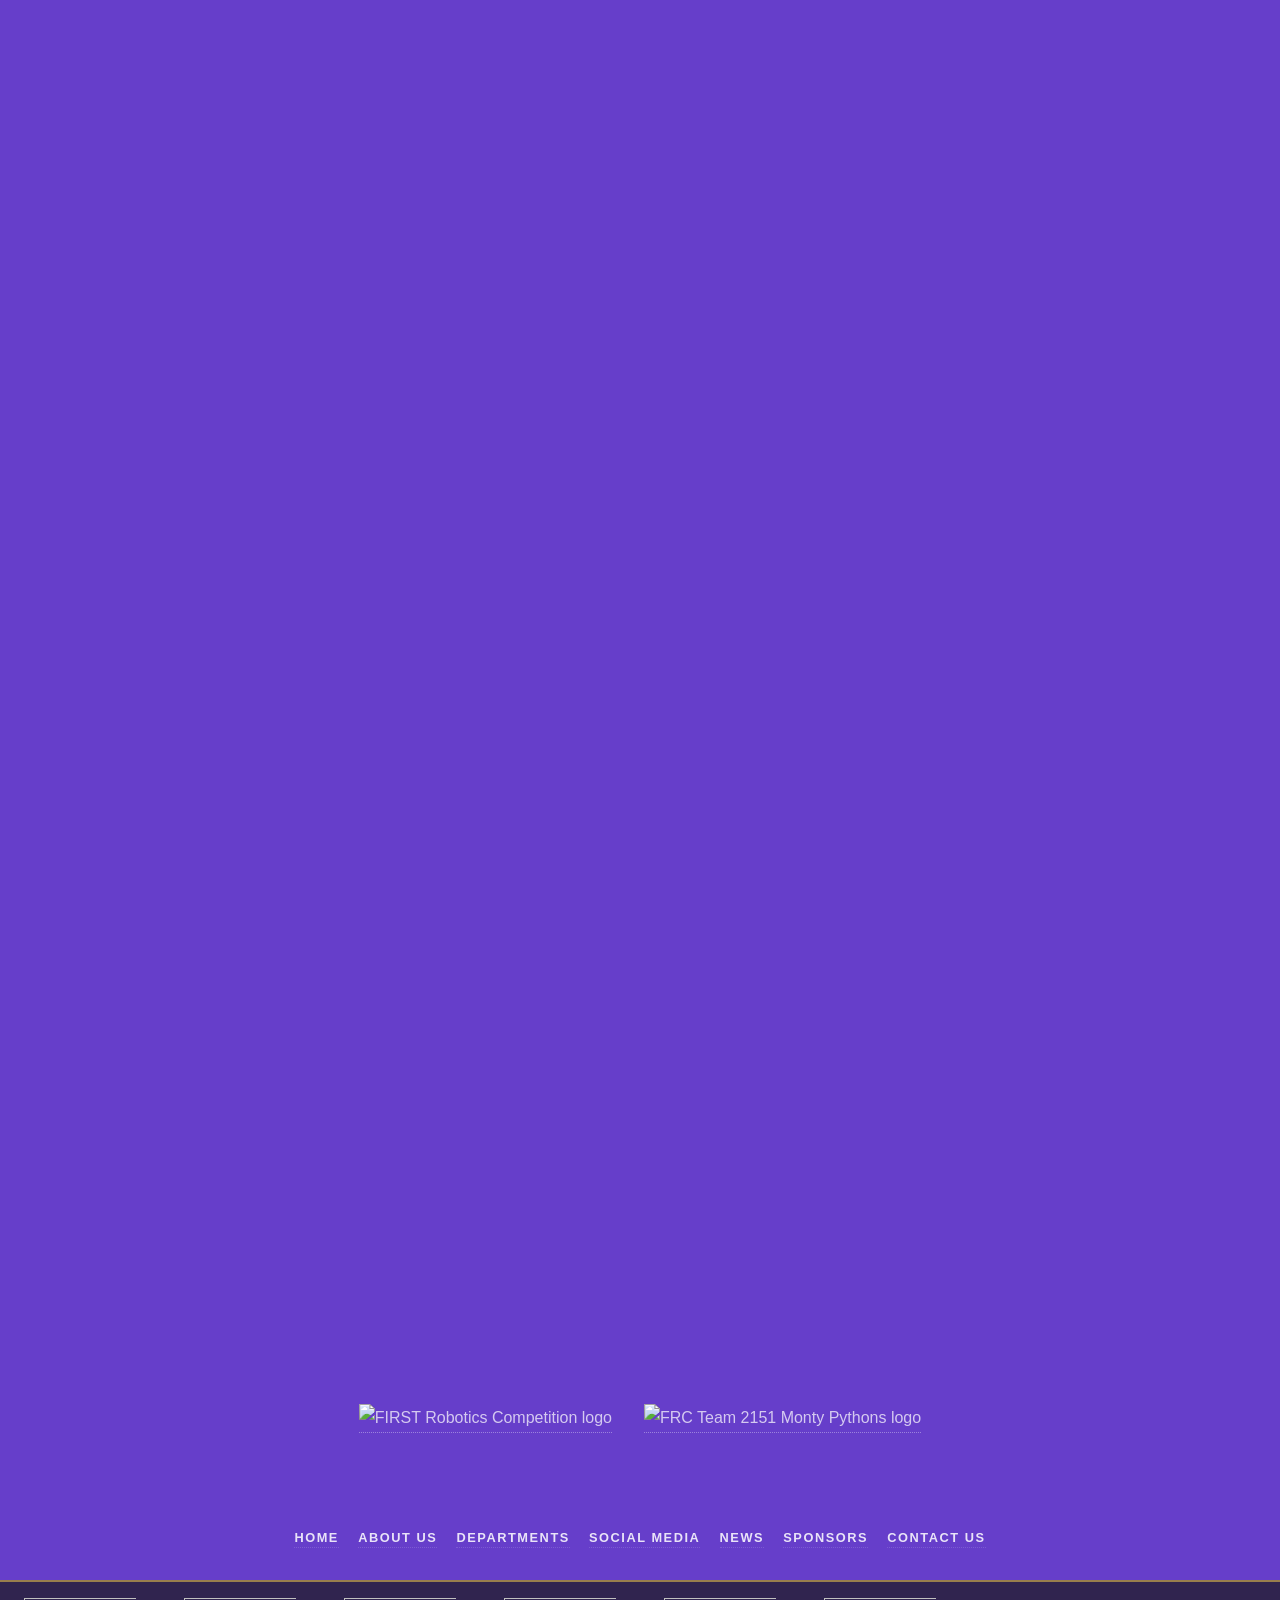
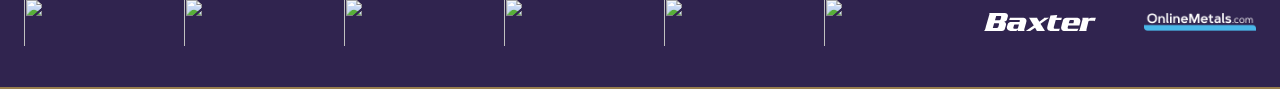
==== commit eda599d5: "Add Chicago White Metal as sponsor" ====
--- a/index.html
+++ b/index.html
@@ -322,7 +322,7 @@
 					<img src="assets/css/images/2151belden.png" alt="" aria-hidden="true" />
 					<img class="baxter-sponsor-logo" src="assets/css/images/2151baxter.svg" alt="" aria-hidden="true" />
 					<a class="sponsor-logo-link" href="https://www.onlinemetals.com/" aria-label="Visit Online Metals website"><img class="online-metals-sponsor-logo" src="assets/css/images/onlinemetals-logo.png" alt="" aria-hidden="true" /></a>
-					<a class="sponsor-logo-link" href="https://www.rmfg.com" aria-label="Visit RMFG website"><img src="assets/css/images/rmfg-logo.png" alt="" aria-hidden="true" /></a>
+					<a class="sponsor-logo-link" href="https://www.rmfg.com" aria-label="Visit RMFG website"><img src="assets/css/images/rmfg-logo.png" alt="" aria-hidden="true" /></a><a class="sponsor-logo-link" href="https://cwmdiecast.com/" aria-label="Visit Chicago White Metal Casting website"><img src="assets/css/images/chicago-white-metal-logo.jpg" alt="" aria-hidden="true" /></a>
 					<a class="sponsor-admin-link" href="admin.html" aria-label="Open News Admin login"><img src="assets/css/images/2151Zog.png" alt="" aria-hidden="true" /></a>
 					<img src="assets/css/images/2151statefarm.png" alt="" aria-hidden="true" />
 					<img src="assets/css/images/2151honeywell.png" alt="" aria-hidden="true" />
@@ -332,7 +332,7 @@
 					<img src="assets/css/images/2151belden.png" alt="" aria-hidden="true" />
 					<img class="baxter-sponsor-logo" src="assets/css/images/2151baxter.svg" alt="" aria-hidden="true" />
 					<a class="sponsor-logo-link" href="https://www.onlinemetals.com/" aria-label="Visit Online Metals website" aria-hidden="true" tabindex="-1"><img class="online-metals-sponsor-logo" src="assets/css/images/onlinemetals-logo.png" alt="" aria-hidden="true" /></a>
-					<a class="sponsor-logo-link" href="https://www.rmfg.com" aria-label="Visit RMFG website" aria-hidden="true" tabindex="-1"><img src="assets/css/images/rmfg-logo.png" alt="" aria-hidden="true" /></a>
+					<a class="sponsor-logo-link" href="https://www.rmfg.com" aria-label="Visit RMFG website" aria-hidden="true" tabindex="-1"><img src="assets/css/images/rmfg-logo.png" alt="" aria-hidden="true" /></a><a class="sponsor-logo-link" href="https://cwmdiecast.com/" aria-label="Visit Chicago White Metal Casting website" aria-hidden="true" tabindex="-1"><img src="assets/css/images/chicago-white-metal-logo.jpg" alt="" aria-hidden="true" /></a>
 					<a class="sponsor-admin-link" href="admin.html" aria-hidden="true" tabindex="-1"><img src="assets/css/images/2151Zog.png" alt="" aria-hidden="true" /></a>
 				</div>
 			</div>
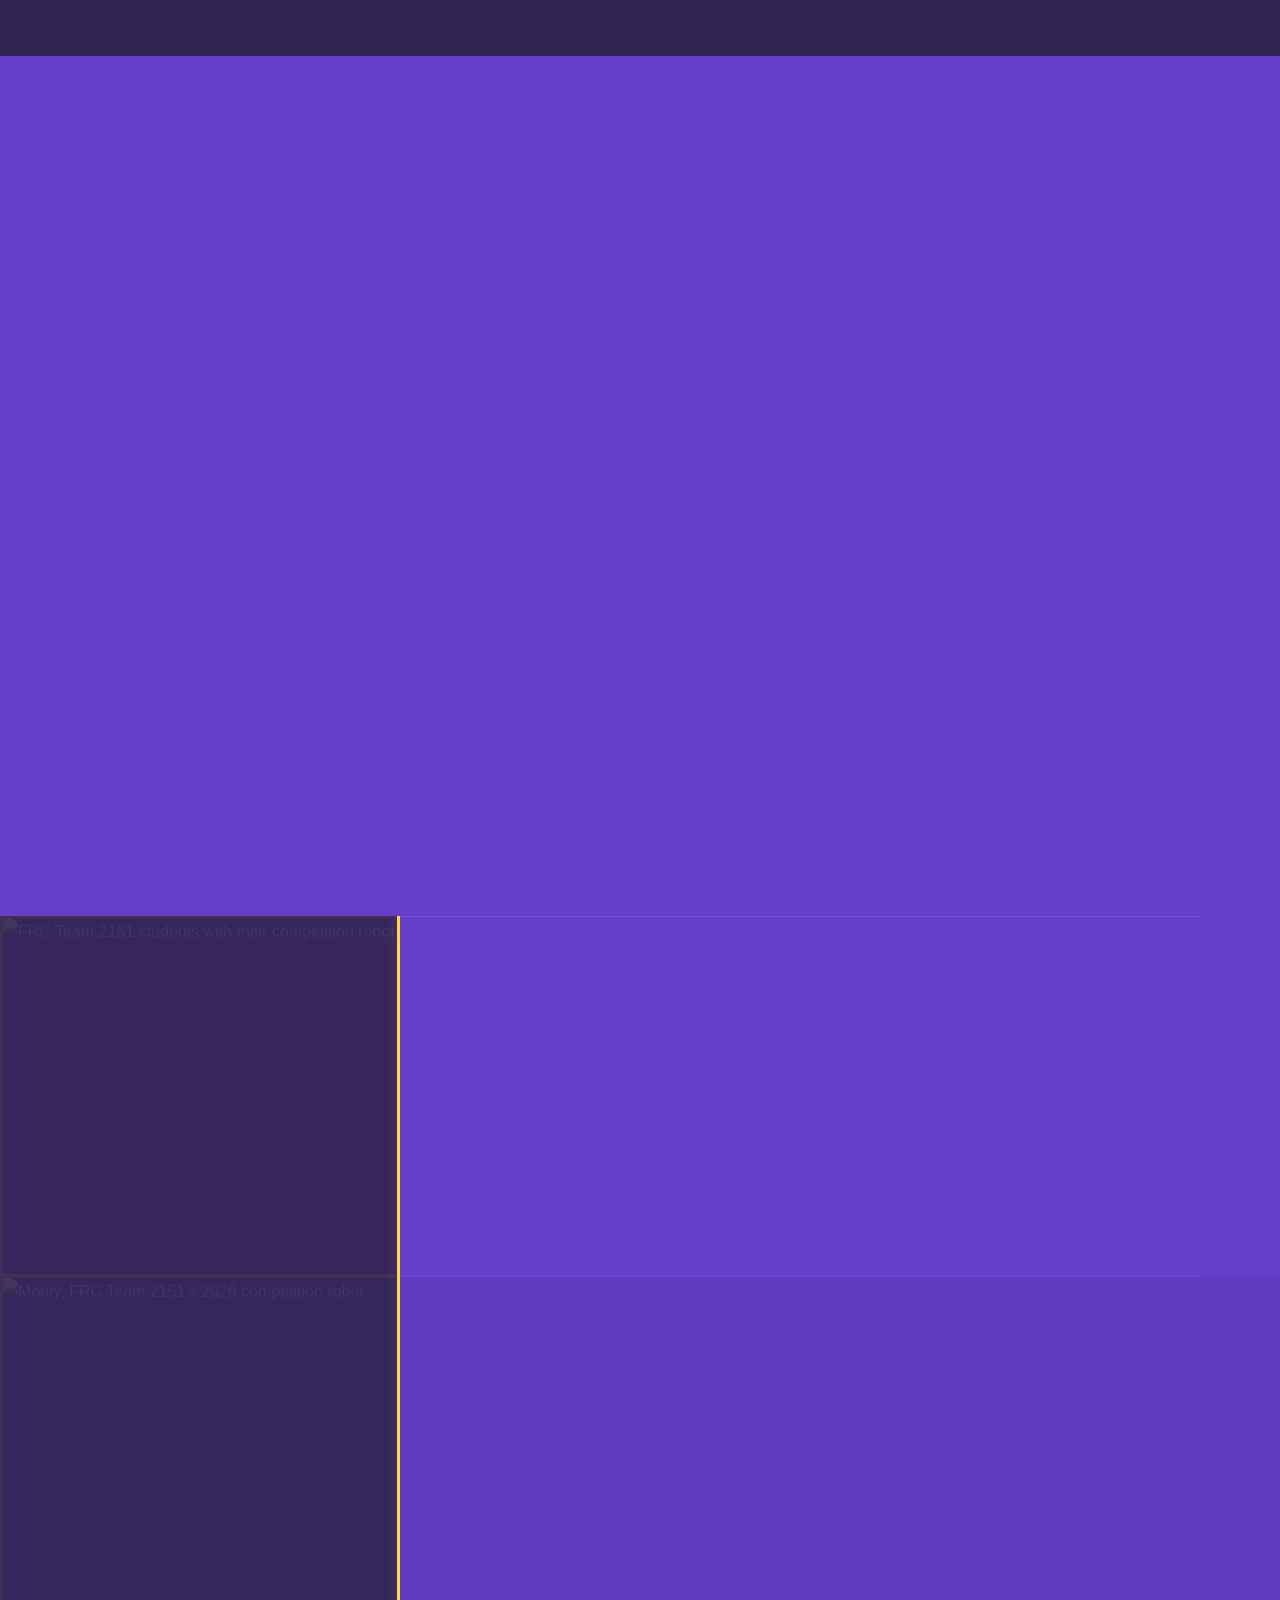
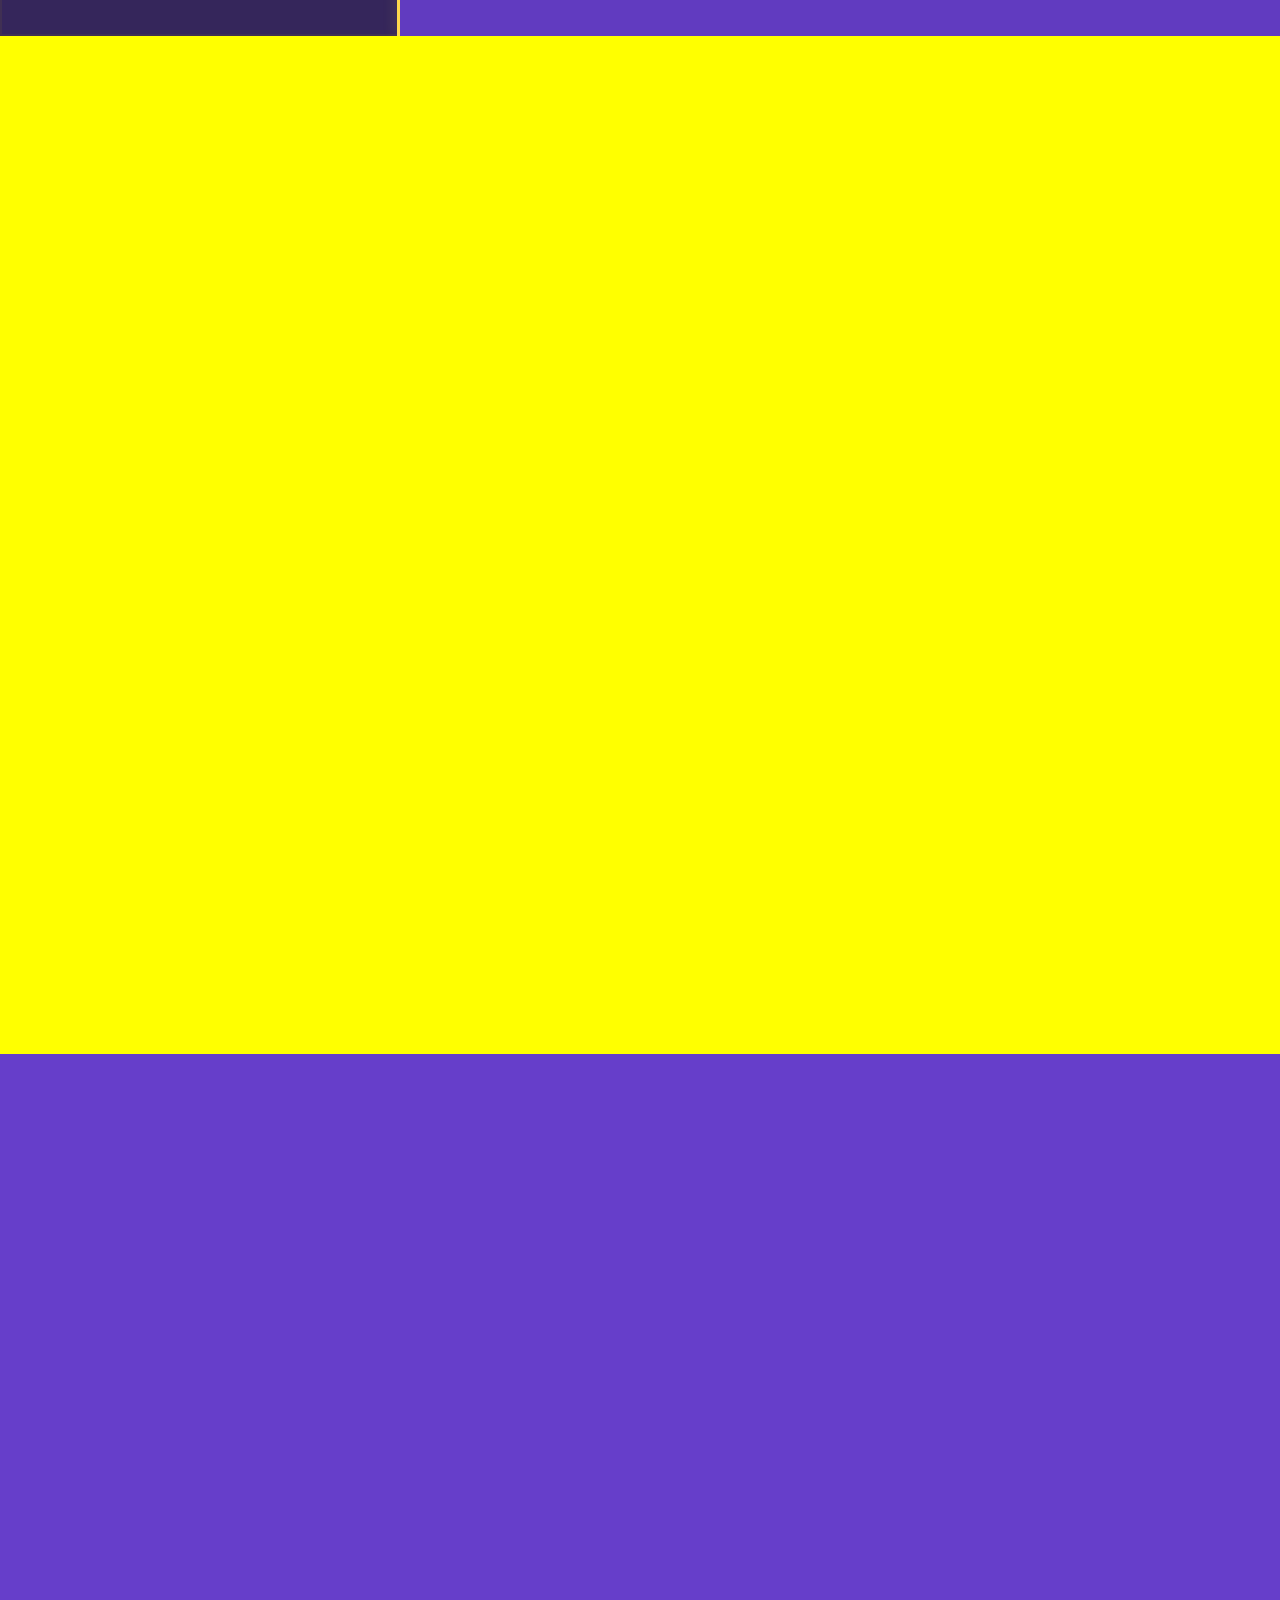
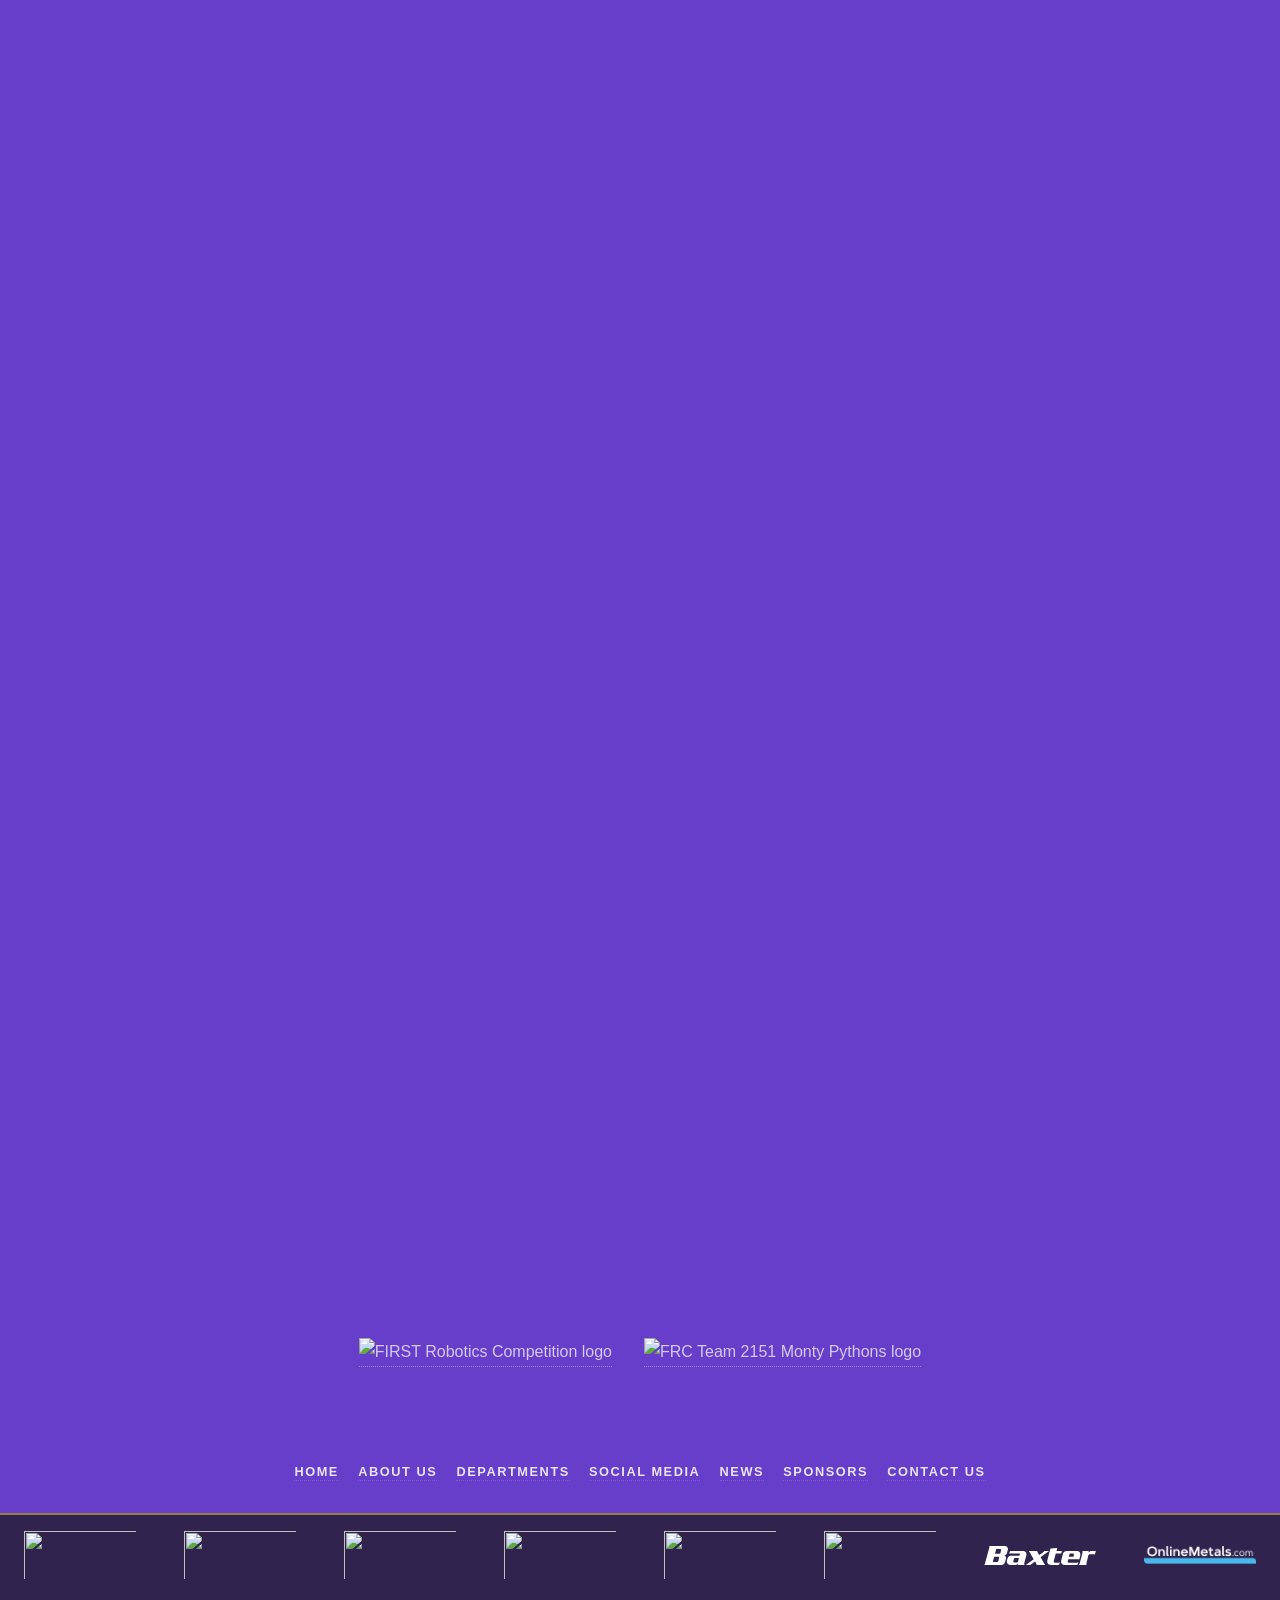
==== commit 38701481: "Add Fastenal sponsor and appreciation post" ====
--- a/index.html
+++ b/index.html
@@ -322,7 +322,7 @@
 					<img src="assets/css/images/2151belden.png" alt="" aria-hidden="true" />
 					<img class="baxter-sponsor-logo" src="assets/css/images/2151baxter.svg" alt="" aria-hidden="true" />
 					<a class="sponsor-logo-link" href="https://www.onlinemetals.com/" aria-label="Visit Online Metals website"><img class="online-metals-sponsor-logo" src="assets/css/images/onlinemetals-logo.png" alt="" aria-hidden="true" /></a>
-					<a class="sponsor-logo-link" href="https://www.rmfg.com" aria-label="Visit RMFG website"><img src="assets/css/images/rmfg-logo.png" alt="" aria-hidden="true" /></a><a class="sponsor-logo-link" href="https://cwmdiecast.com/" aria-label="Visit Chicago White Metal Casting website"><img src="assets/css/images/chicago-white-metal-logo.jpg" alt="" aria-hidden="true" /></a>
+					<a class="sponsor-logo-link" href="https://www.rmfg.com" aria-label="Visit RMFG website"><img src="assets/css/images/rmfg-logo.png" alt="" aria-hidden="true" /></a><a class="sponsor-logo-link" href="https://cwmdiecast.com/" aria-label="Visit Chicago White Metal Casting website"><img src="assets/css/images/chicago-white-metal-logo.jpg" alt="" aria-hidden="true" /></a><a class="sponsor-logo-link" href="https://www.fastenal.com/" aria-label="Visit Fastenal website"><img src="assets/css/images/fastenal-logo.svg" alt="" aria-hidden="true" /></a>
 					<a class="sponsor-admin-link" href="admin.html" aria-label="Open News Admin login"><img src="assets/css/images/2151Zog.png" alt="" aria-hidden="true" /></a>
 					<img src="assets/css/images/2151statefarm.png" alt="" aria-hidden="true" />
 					<img src="assets/css/images/2151honeywell.png" alt="" aria-hidden="true" />
@@ -332,7 +332,7 @@
 					<img src="assets/css/images/2151belden.png" alt="" aria-hidden="true" />
 					<img class="baxter-sponsor-logo" src="assets/css/images/2151baxter.svg" alt="" aria-hidden="true" />
 					<a class="sponsor-logo-link" href="https://www.onlinemetals.com/" aria-label="Visit Online Metals website" aria-hidden="true" tabindex="-1"><img class="online-metals-sponsor-logo" src="assets/css/images/onlinemetals-logo.png" alt="" aria-hidden="true" /></a>
-					<a class="sponsor-logo-link" href="https://www.rmfg.com" aria-label="Visit RMFG website" aria-hidden="true" tabindex="-1"><img src="assets/css/images/rmfg-logo.png" alt="" aria-hidden="true" /></a><a class="sponsor-logo-link" href="https://cwmdiecast.com/" aria-label="Visit Chicago White Metal Casting website" aria-hidden="true" tabindex="-1"><img src="assets/css/images/chicago-white-metal-logo.jpg" alt="" aria-hidden="true" /></a>
+					<a class="sponsor-logo-link" href="https://www.rmfg.com" aria-label="Visit RMFG website" aria-hidden="true" tabindex="-1"><img src="assets/css/images/rmfg-logo.png" alt="" aria-hidden="true" /></a><a class="sponsor-logo-link" href="https://cwmdiecast.com/" aria-label="Visit Chicago White Metal Casting website" aria-hidden="true" tabindex="-1"><img src="assets/css/images/chicago-white-metal-logo.jpg" alt="" aria-hidden="true" /></a><a class="sponsor-logo-link" href="https://www.fastenal.com/" aria-label="Visit Fastenal website" aria-hidden="true" tabindex="-1"><img src="assets/css/images/fastenal-logo.svg" alt="" aria-hidden="true" /></a>
 					<a class="sponsor-admin-link" href="admin.html" aria-hidden="true" tabindex="-1"><img src="assets/css/images/2151Zog.png" alt="" aria-hidden="true" /></a>
 				</div>
 			</div>
